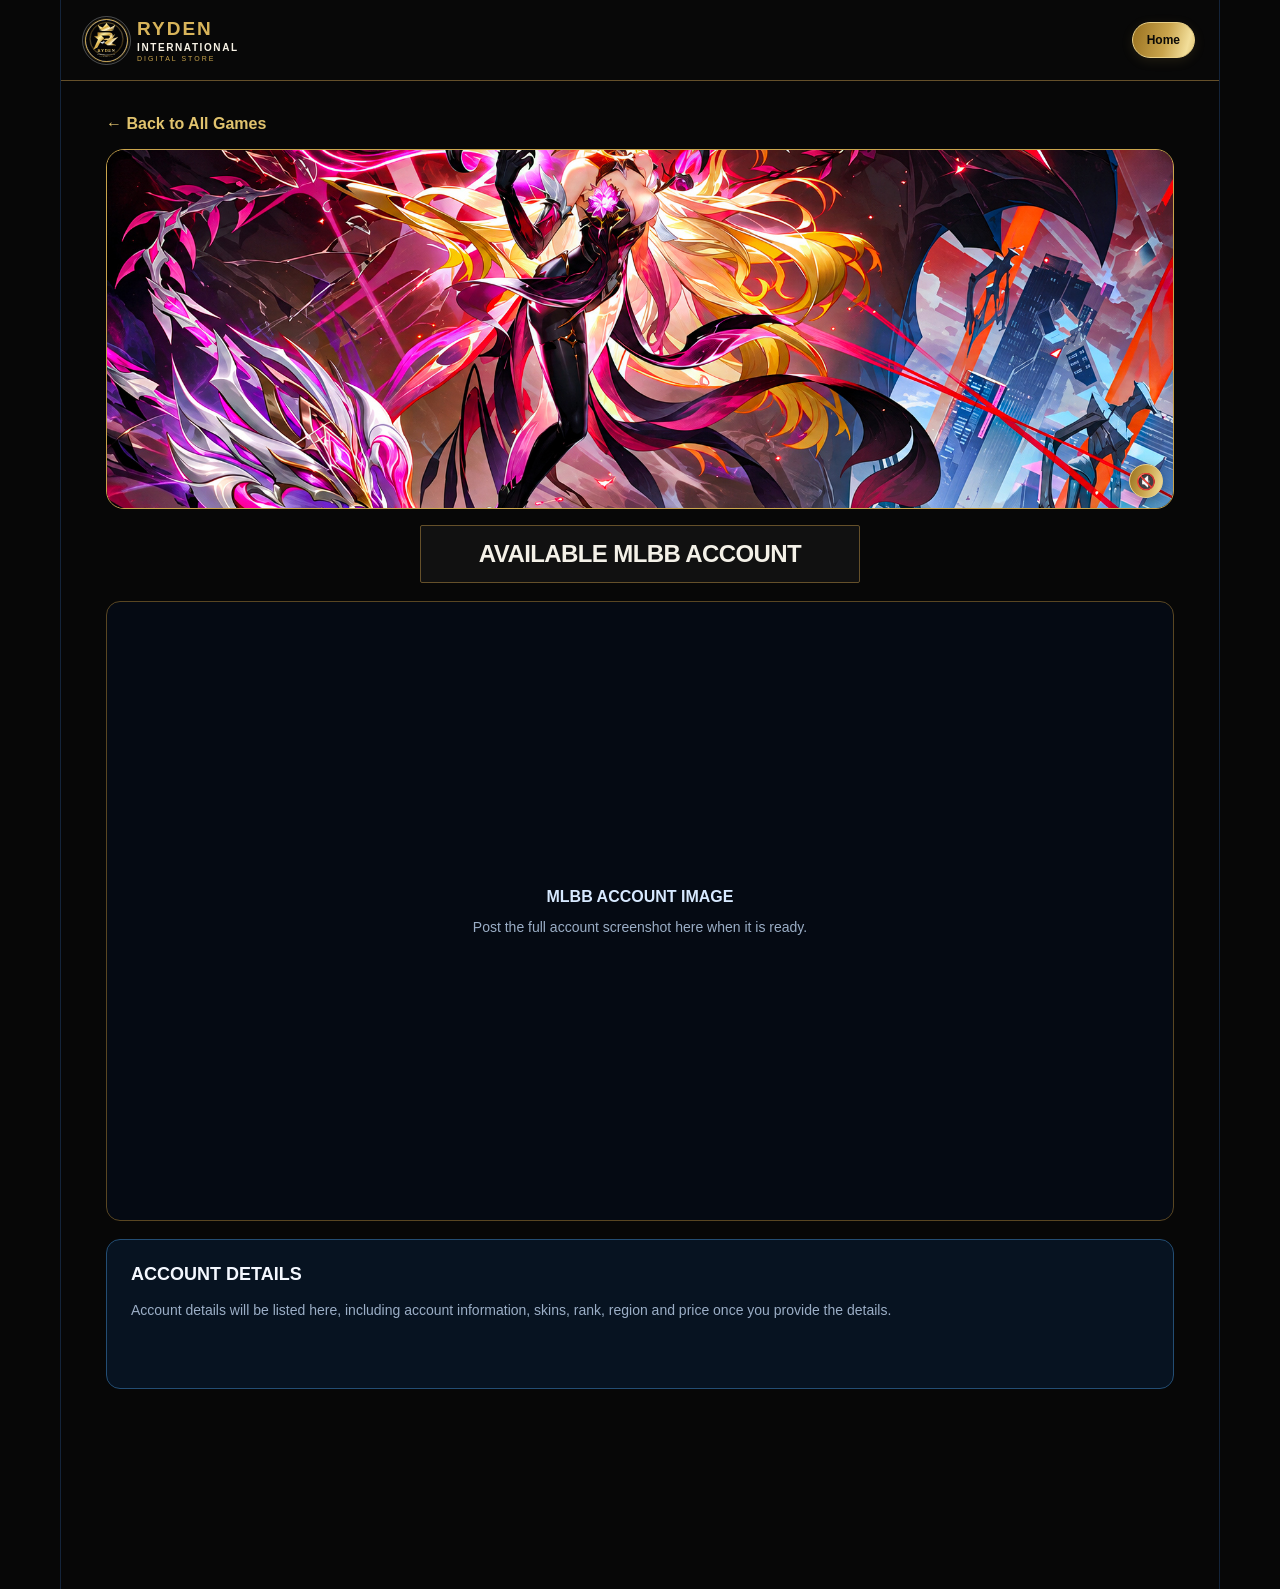
==== available-mlbb-accounts.html @ 1b753db4 "Finish black silver and gold theme details" ====
<!DOCTYPE html>
<html lang="en">
<head>
<meta charset="UTF-8">
<meta name="viewport" content="width=device-width, initial-scale=1">
<meta name="theme-color" content="#050505">
<title>AVAILABLE MLBB ACCOUNT | RYDEN INTERNATIONAL</title>
<meta name="description" content="Available MLBB accounts at RYDEN INTERNATIONAL.">
<link rel="stylesheet" href="./style.css">
<style>
.accounts-page{max-width:1100px;margin:0 auto;padding:18px 16px 100px;color:#f4f8ff}
.accounts-back{display:inline-flex;align-items:center;gap:8px;color:#b8d8ff;text-decoration:none;margin:8px 0 16px;font-weight:700}
.accounts-video-slot{position:relative;display:flex;align-items:center;justify-content:center;width:100%;min-width:0;box-sizing:border-box;min-height:0;aspect-ratio:16/9;max-height:360px;overflow:hidden;border:1px solid #258bff;border-radius:18px;background:radial-gradient(ellipse at 80% 20%,#0756a9 0,transparent 45%),linear-gradient(130deg,#06101f,#0a2440 58%,#03070e);box-shadow:inset 0 0 0 1px rgba(128,207,255,.08)}
.accounts-video-slot video{position:absolute;inset:0;width:100%;height:100%;display:block;object-fit:cover;object-position:center;background:#050a13}
.accounts-sound-toggle{position:absolute;z-index:3;right:10px;bottom:10px;width:34px;height:34px;display:flex;align-items:center;justify-content:center;border:1px solid rgba(125,202,255,.75);border-radius:50%;background:rgba(3,10,20,.82);color:#fff;font-size:16px;cursor:pointer;box-shadow:0 3px 12px rgba(0,0,0,.35);backdrop-filter:blur(6px)}.accounts-sound-toggle:focus-visible{outline:2px solid #72d2ff;outline-offset:3px}
.accounts-video-slot:before{content:"";position:absolute;inset:0;background:linear-gradient(120deg,transparent 20%,rgba(45,174,255,.08) 50%,transparent 80%);pointer-events:none}
.accounts-video-slot-copy{position:relative;text-align:center;padding:20px}
.accounts-video-slot-copy span{display:block;color:#72d2ff;font-size:10px;font-weight:900;letter-spacing:.18em;margin-bottom:10px}
.accounts-video-slot-copy strong{display:block;font-size:clamp(18px,4vw,28px);letter-spacing:.04em}
.accounts-video-slot-copy p{margin:8px 0 0;color:#c8d9ed;font-size:12px}
.accounts-title-frame{display:flex;align-items:center;justify-content:center;width:min(100%,440px);min-height:58px;box-sizing:border-box;margin:16px auto 18px;padding:10px 14px;border:1px solid #8ebcff;border-radius:2px;background:rgba(5,10,19,.45);text-align:center}
.accounts-section-title{margin:0;font-size:clamp(17px,4.5vw,24px);line-height:1.2;letter-spacing:-.025em;text-align:center}
.account-feature-image{width:100%;aspect-ratio:4/5;max-height:760px;min-height:260px;display:flex;align-items:center;justify-content:center;box-sizing:border-box;overflow:hidden;border:1px solid #258bff;border-radius:14px;background:#050a13;margin:0 auto 18px}
.account-feature-image img{display:block;width:100%;height:100%;object-fit:contain}
.account-image-placeholder{padding:24px;text-align:center;color:#9baec6;font-size:14px;line-height:1.5}
.account-image-placeholder strong{display:block;margin-bottom:8px;color:#d7e9ff;font-size:16px}
.account-details-panel{box-sizing:border-box;width:100%;min-height:150px;padding:20px 18px;border:1px solid #234d73;border-radius:14px;background:#071321;color:#d8e7fb}
.account-details-panel h3{margin:0 0 14px;color:#f4f8ff;font-size:18px}
.account-details-placeholder{margin:0;color:#9baec6;font-size:14px;line-height:1.6}
@media(min-width:700px){.accounts-page{padding-top:26px}.accounts-video-slot{min-height:0;max-height:360px}.account-feature-image{aspect-ratio:16/10;max-height:620px}.account-details-panel{padding:24px}}

/* RYDEN LUXURY THEME: AVAILABLE MLBB ACCOUNTS */
.accounts-page { color:#F7F2E5 !important; }
.accounts-back { color:#E0BD63 !important; }
.accounts-video-slot {
 border-color:#C9A44C !important;
 background:radial-gradient(ellipse at 80% 20%,#C9A44C24 0,transparent 45%),linear-gradient(130deg,#070707,#191714 58%,#080808) !important;
 box-shadow:inset 0 0 0 1px #E8CF8610 !important;
}
.accounts-video-slot:before { background:linear-gradient(110deg,transparent 20%,#E8CF8610 50%,transparent 80%) !important; }
.accounts-video-slot-copy span { color:#E0BD63 !important; }
.accounts-video-slot-copy p { color:#B9B09B !important; }
.accounts-title-frame { border-color:#594622 !important; background:#111111 !important; }
.accounts-section-title { color:#F0D98F !important; }
.account-feature-image { border-color:#594622 !important; }
.account-card, .account-item, .account-empty, .account-filter, .account-search {
 background:#111111 !important; color:#F7F2E5 !important; border-color:#594622 !important;
}
.accounts-page button, .accounts-page .account-button {
 background:linear-gradient(110deg,#9A762B,#C9A44C,#F0D98F,#C9A44C,#9A762B) !important;
 color:#0B0A07 !important; border-color:#E8CF86 !important;
}

/* SILVER + GOLD LUXURY DETAILS */
.accounts-page, .accounts-section-title { color:#F4F1E8 !important; }
.accounts-back, .accounts-video-slot-copy span { color:#E1C36E !important; }
.accounts-video-slot { border-color:#C9A44C !important; background:radial-gradient(ellipse at 80% 20%,#C9A44C22 0,transparent 45%),linear-gradient(130deg,#050505,#191714 58%,#080808) !important; }
.accounts-title-frame { border-color:#65502A !important; }
.accounts-title-frame:after { background:linear-gradient(90deg,#98701f,#C9A44C,#D5DCE0,#C9A44C) !important; }
.accounts-page button, .accounts-page .account-button { background:linear-gradient(105deg,#98701f,#C9A44C,#F2DE9A,#D5DCE0,#C9A44C) !important; background-size:220% 100% !important; }
.account-card, .account-item, .account-empty, .account-filter, .account-search { background:#111111 !important; color:#F4F1E8 !important; border-color:#65502A !important; }

</style>
</head>
<body>
<header class="top-header">
<a class="brand" href="./index.html#home" aria-label="RYDEN INTERNATIONAL Home"><img src="./ryden-luxury-logo.svg" alt="RYDEN logo"><span><b>RYDEN</b><small>INTERNATIONAL</small><em>DIGITAL STORE</em></span></a>
<a class="login-button" href="./index.html#home" style="text-decoration:none">Home</a>
</header>
<main class="accounts-page">
<a class="accounts-back" href="./index.html#home">← Back to All Games</a>
<section class="accounts-video-slot" aria-label="RYDEN INTERNATIONAL MLBB promotional video banner">
<video id="accountsBannerVideo" autoplay muted loop playsinline webkit-playsinline preload="metadata" poster="./banner-aspirants.jpg" aria-label="RYDEN INTERNATIONAL 3D banner video">
<source src="./videos/available-mlbb-banner.mp4" type="video/mp4">
Your browser does not support HTML video.
</video>
<button class="accounts-sound-toggle" id="accountsBannerSoundToggle" type="button" aria-label="Unmute banner video" aria-pressed="false" title="Unmute video">🔇</button>
</section>
<div class="accounts-title-frame">
<h2 class="accounts-section-title">AVAILABLE MLBB ACCOUNT</h2>
</div>
<section class="account-feature-image" aria-label="MLBB account image display area">
<div class="account-image-placeholder">
<strong>MLBB ACCOUNT IMAGE</strong>
Post the full account screenshot here when it is ready.
</div>
</section>
<section class="account-details-panel" aria-label="MLBB account details">
<h3>ACCOUNT DETAILS</h3>
<p class="account-details-placeholder">Account details will be listed here, including account information, skins, rank, region and price once you provide the details.</p>
</section>
</main>
<script>
"use strict";
const bannerVideo = document.getElementById("accountsBannerVideo");
const soundToggle = document.getElementById("accountsBannerSoundToggle");

function updateBannerSoundButton() {
  const soundIsOn = !bannerVideo.muted;
  soundToggle.textContent = soundIsOn ? "🔊" : "🔇";
  soundToggle.title = soundIsOn ? "Mute video" : "Unmute video";
  soundToggle.setAttribute("aria-label", soundIsOn ? "Mute banner video" : "Unmute banner video");
  soundToggle.setAttribute("aria-pressed", String(soundIsOn));
}

soundToggle.addEventListener("click", async () => {
  if (bannerVideo.muted) {
    bannerVideo.muted = false;
    bannerVideo.volume = 1;
    try {
      await bannerVideo.play();
      updateBannerSoundButton();
    } catch (error) {
      bannerVideo.muted = true;
      updateBannerSoundButton();
    }
  } else {
    bannerVideo.muted = true;
    updateBannerSoundButton();
  }
});

bannerVideo.addEventListener("error", () => {
  // Keep the sound control visible; a missing/unsupported video should be diagnosed separately.
  updateBannerSoundButton();
});
bannerVideo.addEventListener("loadeddata", updateBannerSoundButton);
bannerVideo.addEventListener("volumechange", updateBannerSoundButton);
</script>
</body>
</html>
---- style.css ----
:root {
  --bg: #050a13;
  --panel: #081321;
  --panel2: #0b1a2c;
  --blue: #087bff;
  --cyan: #36c5ff;
  --text: #f4f8ff;
  --muted: #9baec6;
  --line: #1d3956;
  --green: #08ad5b;
}

* { box-sizing: border-box; }

html {
  scroll-behavior: smooth;
  scroll-padding-top: 80px;
}

body {
  margin: 0;
  padding: 0 0 100px;
  background: var(--bg);
  color: var(--text);
  font-family: Arial, Helvetica, sans-serif;
}
button, input, select { font: inherit; }
button { cursor: pointer; }
a { color: inherit; text-decoration: none; }

.top-header {
  display: flex;
  justify-content: space-between;
  align-items: center;
  gap: 12px;
  min-height: 78px;
  padding: 16px 18px;
  background: #050a13;
  border-bottom: 1px solid var(--line);
}

.brand {
  display: flex;
  align-items: center;
  gap: 9px;
  min-width: 0;
}

.brand img {
  width: 43px;
  height: 43px;
  object-fit: contain;
  flex-shrink: 0;
}

.brand span {
  display: flex;
  flex-direction: column;
  gap: 2px;
}

.brand b {
  font-size: 19px;
  letter-spacing: 2px;
  color: #f4f8ff;
}

.brand small {
  color: #e5f2ff;
  font-size: 10px;
  letter-spacing: 1.6px;
  font-weight: 800;
}

.brand em {
  color: var(--cyan);
  font-size: 7px;
  letter-spacing: 2px;
  font-style: normal;
}

.header-actions {
  display: flex;
  align-items: center;
  gap: 9px;
  flex-shrink: 0;
}

.login-button {
  padding: 10px 14px;
  color: white;
  background: linear-gradient(135deg, #087bff, #0649df);
  border: 1px solid #238dff;
  border-radius: 22px;
  font-size: 12px;
  font-weight: 800;
}

.icon-button {
  width: 37px;
  height: 37px;
  color: white;
  background: transparent;
  border: 0;
  font-size: 31px;
}

.search-wrap {
  display: flex;
  gap: 8px;
  padding: 10px 14px;
  background: #07101d;
}

.search-wrap[hidden] { display: none; }

.search-wrap input {
  width: 100%;
  min-width: 0;
  padding: 12px;
  color: white;
  background: #101e30;
  border: 1px solid var(--line);
  border-radius: 9px;
}

.search-wrap button {
  width: 42px;
  color: white;
  background: #15243a;
  border: 1px solid var(--line);
  border-radius: 9px;
}

.whatsapp-banner {
  height: 42px;
  margin: 10px 12px 12px;
  padding: 0 11px;
  display: flex;
  align-items: center;
  gap: 9px;
  overflow: hidden;
  color: white;
  background: linear-gradient(90deg, #087b40, #08b65b, #087b40);
  border: 1px solid #1de47d;
  border-radius: 24px;
  box-shadow: 0 0 16px #00bd6020;
}

.whatsapp-icon {
  display: grid;
  place-items: center;
  width: 29px;
  height: 29px;
  flex-shrink: 0;
  color: #fff;
}

.whatsapp-icon svg {
  display: block;
  width: 29px;
  height: 29px;
}

.whatsapp-icon svg {
  display: block;
  width: 27px;
  height: 27px;
}

.marquee-window {
  flex: 1;
  min-width: 0;
  overflow: hidden;
  white-space: nowrap;
  contain: layout paint;
}

.marquee-text {
  display: inline-block;
  font-size: 11px;
  font-weight: 800;
  transform: translateZ(0);
  animation: marquee 16s linear infinite;
}

.banner-arrow { font-size: 23px; }

@keyframes marquee {
  from { transform: translateX(55%); }
  to { transform: translateX(-100%); }
}

.hero-slider { margin: 0 12px 19px; }

.slides {
  touch-action: pan-y;
  position: relative;
  width: 100%;
  aspect-ratio: 1.9 / 1;
  min-height: 155px;
  max-height: 320px;
  overflow: hidden;
  background: linear-gradient(130deg, #06234c, #14133b);
  border: 1px solid #164b82;
  border-radius: 15px;
}

.slide {
  position: absolute;
  inset: 0;
  display: block;
  opacity: 0;
  pointer-events: none;
  transition: opacity .5s ease;
}

.slide.active {
  opacity: 1;
  pointer-events: auto;
}

.slide img {
  display: block;
  width: 100%;
  height: 100%;
  object-fit: cover;
}

/* 3D eyes video banner: fill the existing rectangle without black letterboxing. */
.eyes-video-banner {
  background: #050a13;
}

.eyes-video-slide {
  overflow: hidden;
  background: #050a13;
}

.eyes-banner-video {
  display: block;
  width: 100%;
  height: 100%;
  object-fit: cover;
  object-position: center;
  background: transparent;
}

.banner-placeholder {
  display: none;
  position: absolute;
  inset: 0;
  padding: 16px;
  flex-direction: column;
  justify-content: center;
  align-items: flex-start;
  gap: 8px;
  background:
    radial-gradient(circle at 80% 40%, #197bff70, transparent 45%),
    linear-gradient(120deg, #071c39, #0a315b 55%, #080e20);
}

.slide.banner-fallback .banner-placeholder { display: flex; }

.banner-placeholder.purple {
  background:
    radial-gradient(circle at 80% 40%, #b52bff70, transparent 45%),
    linear-gradient(120deg, #180d31, #35135e 55%, #090e20);
}

.banner-placeholder span {
  color: #a7d5ff;
  font-size: 10px;
  font-weight: 900;
  letter-spacing: 2px;
}

.banner-placeholder strong {
  max-width: 90%;
  font-size: clamp(20px, 5vw, 38px);
  font-style: italic;
  line-height: 1.05;
  text-shadow: 0 3px 12px #000;
}

.banner-placeholder small {
  color: #d9ebff;
  font-size: 9px;
  letter-spacing: 1px;
}

.slider-dots {
  display: flex;
  justify-content: center;
  gap: 7px;
  margin-top: 9px;
}

.dot {
  width: 7px;
  height: 7px;
  padding: 0;
  background: #344b66;
  border: 0;
  border-radius: 50%;
}

.dot.active { background: #fff; }

.quick-actions {
  display: grid;
  grid-template-columns: repeat(3, minmax(0, 1fr));
  gap: 9px;
  padding: 0 12px 22px;
}

.quick-card {
  min-width: 0;
  min-height: 86px;
  display: flex;
  flex-direction: column;
  justify-content: center;
  align-items: center;
  gap: 8px;
  padding: 11px 5px;
  color: #e9f4ff;
  background: linear-gradient(150deg, #0b1a2b, #07101b);
  border: 1px solid #244665;
  border-radius: 13px;
  font-size: 11px;
  font-weight: 700;
}

.quick-card:active { border-color: var(--cyan); }

.quick-icon {
  display: grid;
  place-items: center;
  width: 31px;
  height: 31px;
  font-size: 25px;
}

.quick-icon svg {
  display: block;
  width: 28px;
  height: 28px;
  fill: none;
  stroke: currentColor;
  stroke-width: 1.8;
  stroke-linecap: round;
  stroke-linejoin: round;
}

/* Match the reference quick-action icon colors. */
.quick-icon.pin { color: #ef4444; }
.quick-icon.purchase-icon { color: #168bff; }
.quick-icon.trophy { color: #f4b942; }

/* Keep each icon clearly visible on the dark card background. */
.quick-icon svg {
  width: 30px;
  height: 30px;
  stroke-width: 2;
}
.quick-icon.trophy svg {
  width: 31px;
  height: 31px;
  stroke-width: 2;
}

.store-section { padding: 0 12px 35px; }

.category-tabs {
  display: flex;
  gap: 7px;
  overflow-x: auto;
  margin: 0 0 23px;
  padding: 1px 0 7px;
  scrollbar-width: none;
}

.category-tabs::-webkit-scrollbar { display: none; }

.category-tab {
  flex: 0 0 auto;
  padding: 10px 13px;
  color: #d5e4f7;
  background: #081321;
  border: 1px solid #244360;
  border-radius: 7px;
  font-size: 10px;
  font-weight: 800;
  white-space: nowrap;
}

.category-tab.active {
  color: white;
  background: linear-gradient(135deg, #087bff, #064ee7);
  border-color: #2698ff;
  box-shadow: 0 0 12px #087bff38;
}

.catalog-section {
  margin-bottom: 28px;
}

.catalog-heading {
  display: flex;
  align-items: center;
  justify-content: space-between;
  gap: 10px;
  margin-bottom: 13px;
}

.catalog-heading h2 {
  margin: 0;
  font-size: 16px;
  line-height: 1.4;
}

.catalog-heading button {
  flex-shrink: 0;
  padding: 5px 0 5px 8px;
  color: var(--cyan);
  background: transparent;
  border: 0;
  font-size: 11px;
  font-weight: 800;
}

.product-grid {
  display: grid;
  grid-template-columns: repeat(4, minmax(0, 1fr));
  gap: 14px 8px;
}

.mlbb-diamond-hub {
  display: flex;
  flex-direction: column;
  gap: 8px;
  margin: 4px 0 18px;
  padding: 19px 18px;
  min-height: 112px;
  justify-content: center;
  text-decoration: none;
  color: #f4f8ff;
  border: 1px solid #258bff;
  border-radius: 14px;
  background:
    radial-gradient(ellipse at 90% 10%, rgba(0, 153, 255, .24), transparent 48%),
    linear-gradient(115deg, #061426, #0a2440 62%, #07111f);
  box-shadow: inset 0 0 0 1px rgba(128, 207, 255, .08);
}
.available-accounts-hub {
  grid-column: 1 / -1;
  display: flex;
  flex-direction: column;
  justify-content: center;
  gap: 8px;
  min-height: 112px;
  margin: 0 0 18px;
  padding: 19px 18px;
  color: #f4f8ff;
  text-decoration: none;
  border: 1px solid #258bff;
  border-radius: 14px;
  background:
    radial-gradient(ellipse at 90% 10%, rgba(0, 153, 255, .24), transparent 48%),
    linear-gradient(115deg, #061426, #0a2440 62%, #07111f);
  box-shadow: inset 0 0 0 1px rgba(128, 207, 255, .08);
}
.available-accounts-hub:active { transform: scale(.99); }
.available-accounts-kicker {
  color: #72d2ff;
  font-size: 9px;
  font-weight: 900;
  letter-spacing: .15em;
}
.available-accounts-hub strong {
  font-size: clamp(15px, 3.6vw, 21px);
  line-height: 1.25;
  letter-spacing: .035em;
}
.available-accounts-subtitle {
  display: flex;
  align-items: center;
  justify-content: space-between;
  gap: 8px;
  color: #d3eaff;
  font-size: 10px;
  font-weight: 800;
  letter-spacing: .07em;
}
.available-accounts-subtitle b { color: #48c6ff; font-size: 18px; line-height: 1; }

.mlbb-diamond-hub:active { transform: scale(.99); }
.mlbb-diamond-hub-kicker {
  color: #72d2ff;
  font-size: 9px;
  font-weight: 900;
  letter-spacing: .15em;
}
.mlbb-diamond-hub strong {
  font-size: clamp(15px, 3.6vw, 21px);
  line-height: 1.25;
  letter-spacing: .035em;
}
.mlbb-diamond-hub-subtitle {
  display: flex;
  align-items: center;
  justify-content: space-between;
  gap: 8px;
  color: #d3eaff;
  font-size: 10px;
  font-weight: 800;
  letter-spacing: .07em;
}
.mlbb-diamond-hub-subtitle span { color: #48c6ff; font-size: 18px; line-height: 1; }

.product-card {
  min-width: 0;
  overflow: hidden;
  background: transparent;
  border: 1px solid transparent;
  border-radius: 10px;
  text-align: center;
  cursor: pointer;
  contain: layout paint;
}

.product-card:active {
  background: #0b1b2c;
  border-color: #258bff;
}

.product-image,
.product-placeholder {
  display: block;
  width: 100%;
  aspect-ratio: 1 / 1;
  object-fit: contain;
  overflow: hidden;
  background: #050a13;
  border: 1px solid #2364a0;
  border-radius: 10px;
}

/* Individual image fixes requested for selected catalog products only. */
.product-card[data-product-id="mlbb-accounts"] .product-image,
.product-card[data-product-id="mlbb-india"] .product-image,
.product-card[data-product-id="double-diamonds"] .product-image,
.product-card[data-product-id="aspirants"] .product-image,
.product-card[data-product-id="pubg-global"] .product-image,
.product-card[data-product-id="wuthering"] .product-image,
.product-card[data-product-id="hotstar"] .product-image {
  object-fit: cover;
  object-position: center;
}

/* Move the COD Mobile India artwork lower within its square. */
.product-card[data-product-id="codm"] .product-image {
  object-fit: cover;
  object-position: center 35%;
}

.product-placeholder {
  display: grid;
  place-items: center;
  color: #75c4ff;
  font-size: 23px;
  font-weight: 900;
}

.product-name {
  display: block;
  padding: 6px 2px 3px;
  color: #e5edf9;
  font-size: 10px;
  font-weight: 700;
  line-height: 1.35;
  overflow-wrap: anywhere;
}

.empty-state {
  padding: 25px 8px;
  color: var(--muted);
  text-align: center;
  font-size: 13px;
}

.bottom-nav {
  position: fixed;
  left: 10px;
  right: 10px;
  bottom: 8px;
  z-index: 50;
  display: grid;
  grid-template-columns: repeat(5, minmax(0, 1fr));
  padding: 8px 4px 6px;
  background: #081321f5;
  border: 1px solid #294562;
  border-radius: 22px;
  box-shadow: 0 -5px 25px #0008;
  /* Keep the fixed bar opaque: backdrop blur can stutter during mobile scrolling. */
}

.bottom-nav button {
  min-width: 0;
  min-height: 58px;
  display: flex;
  flex-direction: column;
  align-items: center;
  justify-content: center;
  gap: 4px;
  color: #b8c8db;
  background: transparent;
  border: 0;
}

.bottom-icon {
  font-size: 22px;
  line-height: 1.2;
  font-weight: 800;
}

.bottom-nav small { font-size: 9px; }
.bottom-nav button.active { color: white; }

.bottom-nav .home-nav .bottom-icon {
  width: 43px;
  height: 39px;
  display: grid;
  place-items: center;
  margin-top: -17px;
  color: white;
  background: linear-gradient(145deg, #087bff, #0750e8);
  border: 1px solid #39a8ff;
  border-radius: 13px;
  box-shadow: 0 0 17px #087bff66;
  font-size: 28px;
}

.site-footer {
  padding: 25px 14px 20px;
  color: var(--muted);
  text-align: center;
  border-top: 1px solid var(--line);
}

.site-footer strong {
  color: white;
  font-size: 12px;
  letter-spacing: 2px;
}

.site-footer p,
.site-footer small {
  font-size: 10px;
  line-height: 1.6;
}

/* DIALOGS */

.modal {
  width: min(520px, calc(100% - 24px));
  max-height: 85vh;
  overflow-y: auto;
  padding: 20px;
  color: white;
  background: #081321;
  border: 1px solid #2b5277;
  border-radius: 18px;
}

.modal::backdrop {
  background: #000c;
}

.modal-header {
  display: flex;
  justify-content: space-between;
  align-items: flex-start;
  gap: 12px;
  margin-bottom: 18px;
}

.modal-header h2 {
  margin: 6px 0 0;
  font-size: 21px;
  line-height: 1.35;
}

.modal-eyebrow {
  color: var(--cyan);
  font-size: 9px;
  font-weight: 800;
  letter-spacing: 1.5px;
}

.modal-close {
  width: 37px;
  height: 37px;
  flex-shrink: 0;
  color: white;
  background: #13243a;
  border: 1px solid var(--line);
  border-radius: 10px;
}

.modal-description,
.info-message {
  color: var(--muted);
  font-size: 13px;
  line-height: 1.8;
}

.pack-list { display: grid; gap: 9px; }

.pack-row {
  display: flex;
  align-items: center;
  justify-content: space-between;
  gap: 9px;
  padding: 12px;
  background: #0d1d30;
  border: 1px solid #24425f;
  border-radius: 10px;
}

.pack-row strong { font-size: 12px; line-height: 1.5; }

.pack-price {
  color: #7fc3ff;
  font-size: 11px;
  font-weight: 800;
  white-space: nowrap;
}

.action-link,
.modal-action {
  display: inline-flex;
  align-items: center;
  justify-content: center;
  padding: 12px 14px;
  color: white;
  background: linear-gradient(135deg, #087bff, #064ee7);
  border: 1px solid #238dff;
  border-radius: 10px;
  font-size: 12px;
  font-weight: 800;
  text-align: center;
}

.modal-action { width: 100%; min-height: 47px; }

.info-form {
  display: flex;
  flex-direction: column;
  gap: 14px;
}

.info-form label {
  display: block;
  color: #d9e7f7;
  font-size: 13px;
  font-weight: 600;
}

.info-form input,
.info-form select {
  display: block;
  width: 100%;
  min-height: 48px;
  margin-top: 7px;
  padding: 12px 14px;
  color: white;
  background: #0d1d30;
  border: 1px solid #294968;
  border-radius: 10px;
}

.info-form input::placeholder { color: #788da6; }

.info-form input:focus {
  border-color: var(--blue);
  outline: none;
  box-shadow: 0 0 0 3px #087bff20;
}

/* SUPPORT */

.support-panel h3 {
  margin: 0 0 17px;
  font-size: 19px;
  line-height: 1.4;
}

.support-panel h4 {
  margin: 0 0 10px;
  color: #8dcaff;
  font-size: 15px;
}

.support-panel p {
  color: #c2d1e4;
  font-size: 12px;
  line-height: 1.85;
  overflow-wrap: anywhere;
}

.support-panel a:not(.action-link) { color: var(--cyan); }

.support-hours {
  display: flex;
  justify-content: center;
  align-items: center;
  gap: 9px;
  margin: 18px 0;
  padding: 13px;
  color: #75ffb4;
  background: #06351f;
  border: 1px solid #08ad5b;
  border-radius: 10px;
  font-size: 13px;
  font-weight: 900;
  letter-spacing: 1.5px;
}

.support-hours::before {
  content: "";
  width: 8px;
  height: 8px;
  background: #22ed8c;
  border-radius: 50%;
  box-shadow: 0 0 10px #22ed8c;
}

.support-panel > .action-link { width: 100%; }

/* POLICIES */

.policy-content {
  width: 100%;
  color: #c8d6e8;
  font-size: 12px;
  line-height: 1.85;
  overflow-wrap: anywhere;
}

.policy-content h3 {
  margin: 0 0 20px;
  color: white;
  font-size: 17px;
  line-height: 1.5;
}

.policy-content h4 {
  margin: 18px 0 5px;
  color: #8dcaff;
  font-size: 13px;
}

.policy-content p { margin: 5px 0 12px; }
.policy-content a { color: var(--cyan); }

/* MORE MENU */

.more-menu {
  display: flex;
  flex-direction: column;
  gap: 9px;
  width: 100%;
}

.more-menu-item {
  display: flex;
  align-items: center;
  gap: 12px;
  width: 100%;
  min-height: 54px;
  padding: 11px 13px;
  color: #e8f3ff;
  background: linear-gradient(110deg, #0d2035, #091321);
  border: 1px solid #244665;
  border-radius: 12px;
  font-size: 13px;
  font-weight: 700;
  line-height: 1.4;
  text-align: left;
}

.more-menu-item:hover {
  background: #102b47;
  border-color: #168cff;
}

.more-menu-icon {
  display: grid;
  place-items: center;
  flex: 0 0 35px;
  width: 35px;
  height: 35px;
  color: #8acbff;
  background: #102a45;
  border: 1px solid #244f75;
  border-radius: 10px;
  font-size: 17px;
}

.more-menu-item > span:nth-child(2) {
  flex: 1;
  min-width: 0;
}

.more-menu-arrow {
  margin-left: auto;
  color: var(--cyan);
  font-size: 20px;
}

/* Lightweight brand introduction for the login/register panel */
.auth-brand-intro {
  position: relative;
  overflow: hidden;
  margin: 0 0 20px;
  padding: 22px 16px 19px;
  text-align: center;
  background:
    linear-gradient(180deg, rgba(18, 39, 64, .72), rgba(5, 10, 19, .96));
  border: 1px solid #1d4264;
  border-radius: 14px;
  contain: paint;
}

.auth-brand-logo {
  display: block;
  width: 44px;
  height: 44px;
  margin: 0 auto 10px;
  object-fit: contain;
  border-radius: 50%;
}

.auth-brand-kicker {
  margin: 0 0 5px;
  color: #93b9dc;
  font-size: 9px;
  font-weight: 800;
  letter-spacing: 3px;
}

.auth-brand-name {
  margin: 0;
  color: #f5f9ff;
  font-size: clamp(20px, 5.5vw, 27px);
  font-weight: 900;
  line-height: 1.12;
  letter-spacing: 1.1px;
}

.auth-brand-name span {
  display: block;
  margin-top: 4px;
  color: #38baff;
  font-size: .78em;
  letter-spacing: 2.7px;
}

.auth-brand-tagline {
  margin: 13px 0 0;
  color: #e3efff;
  font-size: 12px;
  font-weight: 750;
  line-height: 1.5;
}

.auth-brand-categories {
  margin: 8px 0 0;
  color: #91a9c4;
  font-size: 10px;
  line-height: 1.8;
}

.auth-brand-categories span {
  color: #38baff;
  padding: 0 2px;
}

.auth-welcome-message {
  font-size: 12px;
}

@media (max-width: 360px) {
  .auth-brand-intro {
    padding: 18px 10px 15px;
  }

  .auth-brand-categories {
    font-size: 9px;
  }
}

/* Lightweight cinematic opening: CSS-only, no heavy background video */
.brand-intro {
  position: fixed;
  z-index: 9999;
  inset: 0;
  display: grid;
  place-items: center;
  overflow: hidden;
  padding: 24px;
  color: #f5f9ff;
  background: #050a13;
  opacity: 1;
  visibility: visible;
  transition: opacity .55s ease, visibility .55s ease;
  isolation: isolate;
}

.brand-intro.is-leaving {
  opacity: 0;
  visibility: hidden;
  pointer-events: none;
}

.intro-content {
  position: relative;
  z-index: 2;
  width: min(100%, 460px);
  text-align: center;
  animation: intro-content-in .75s ease-out both;
}

.intro-logo {
  display: block;
  width: 68px;
  height: 68px;
  margin: 0 auto 20px;
  object-fit: contain;
  border-radius: 50%;
  animation: intro-logo-in .8s ease-out both;
}

.intro-kicker {
  margin: 0 0 9px;
  color: #8fb9dc;
  font-size: 10px;
  font-weight: 800;
  letter-spacing: 4px;
}

.intro-brand-name {
  margin: 0;
  color: #f5f9ff;
  font-size: clamp(29px, 8vw, 48px);
  font-weight: 900;
  line-height: 1.08;
  letter-spacing: 1.5px;
}

.intro-brand-name span {
  display: block;
  margin-top: 7px;
  color: #38baff;
  font-size: .68em;
  letter-spacing: clamp(3px, 1.3vw, 7px);
}

.intro-tagline {
  margin: 22px auto 0;
  color: #d9e8fa;
  font-size: clamp(9px, 2.5vw, 11px);
  font-weight: 800;
  line-height: 1.9;
  letter-spacing: 1px;
}

.intro-tagline i {
  color: #38baff;
  font-style: normal;
  padding: 0 3px;
}

.intro-glow {
  position: absolute;
  z-index: 1;
  width: 230px;
  height: 230px;
  border-radius: 50%;
  background: #087bff;
  opacity: .12;
  filter: blur(65px);
  pointer-events: none;
  animation: intro-glow-drift 4s ease-in-out infinite alternate;
}

.intro-glow-one {
  top: 12%;
  left: -110px;
}

.intro-glow-two {
  right: -110px;
  bottom: 8%;
  background: #38baff;
  animation-delay: -2s;
}

.intro-progress {
  display: block;
  width: 104px;
  height: 2px;
  margin: 30px auto 0;
  overflow: hidden;
  background: #1b2d43;
  border-radius: 99px;
}

.intro-progress span {
  display: block;
  width: 40%;
  height: 100%;
  background: #38baff;
  border-radius: inherit;
  animation: intro-progress-run 2.45s ease-in-out forwards;
}

@keyframes intro-content-in {
  from { opacity: 0; transform: translateY(12px); }
  to { opacity: 1; transform: translateY(0); }
}

@keyframes intro-logo-in {
  from { opacity: 0; transform: scale(.88); }
  to { opacity: 1; transform: scale(1); }
}

@keyframes intro-glow-drift {
  from { transform: translate3d(0, -8px, 0); }
  to { transform: translate3d(12px, 10px, 0); }
}

@keyframes intro-progress-run {
  from { width: 0; }
  to { width: 100%; }
}

@media (prefers-reduced-motion: reduce) {
  .brand-intro,
  .intro-content,
  .intro-logo,
  .intro-glow,
  .intro-progress span {
    animation: none !important;
    transition: none !important;
  }
}

/* AUTHENTICATION UI — premium black, blue and white styling */

.auth-panel {
  width: 100%;
  position: relative;
}

.auth-panel > .info-message:first-child {
  margin: 0 0 22px;
  padding: 13px 14px;
  color: #c6d9ee;
  background: linear-gradient(110deg, #0d2036, #091522);
  border: 1px solid #1b3d5d;
  border-left: 3px solid var(--blue);
  border-radius: 10px;
  font-size: 13px;
  line-height: 1.65;
}

.auth-panel .info-form {
  gap: 16px;
}

.auth-panel .info-form label {
  color: #e8f2ff;
  font-size: 13px;
  font-weight: 700;
  letter-spacing: .1px;
}

.auth-panel .info-form input {
  min-height: 54px;
  margin-top: 8px;
  padding: 14px 15px;
  background: #0b1a2b;
  border: 1px solid #2a4a69;
  border-radius: 12px;
  transition: border-color .18s ease, box-shadow .18s ease, background .18s ease;
}

.auth-panel .info-form input:focus {
  background: #0d2035;
  border-color: #1689ff;
  outline: none;
  box-shadow: 0 0 0 3px #087bff22;
}

.auth-panel .info-form input::placeholder {
  color: #8195ad;
}

.auth-panel .modal-action {
  display: flex;
  width: 100%;
  min-height: 54px;
  border-radius: 12px;
  font-size: 14px;
  font-weight: 800;
  box-shadow: 0 7px 18px #006aff25;
  transition: transform .16s ease, filter .16s ease;
}

.auth-panel .modal-action:active {
  transform: scale(.985);
  filter: brightness(1.08);
}

.auth-panel > .info-message {
  margin: 0 0 17px;
}

.auth-panel .modal-action {
  display: flex;
  width: 100%;
  min-height: 49px;
  border-radius: 11px;
}

.auth-divider {
  display: flex;
  align-items: center;
  gap: 12px;
  margin: 22px 0;
  color: #91a9c4;
  font-size: 11px;
  font-weight: 800;
}

.auth-divider::before,
.auth-divider::after {
  content: "";
  flex: 1;
  height: 1px;
  background: #24425f;
}

.auth-panel .google-login-button {
  color: #f5f9ff;
  background: linear-gradient(145deg, #132740, #0c1b2d);
  border-color: #345777;
  box-shadow: none;
}

.auth-panel .google-login-button::before {
  content: "G";
  display: inline-grid;
  place-items: center;
  width: 22px;
  height: 22px;
  margin-right: 10px;
  color: #fff;
  background: #4285f4;
  border-radius: 50%;
  font-size: 13px;
  font-weight: 900;
}

.text-action {
  display: inline-flex;
  align-items: center;
  justify-content: center;
  width: fit-content;
  padding: 6px 0;
  color: var(--cyan);
  background: transparent;
  border: 0;
  font-size: 13px;
  font-weight: 800;
  text-align: left;
}

.auth-panel > .info-message:not(:first-child) {
  margin: 16px 0 0;
  line-height: 1.8;
}

.auth-notice {
  margin-top: 17px;
  padding: 12px;
  color: #b2c5dc;
  background: #101f31;
  border: 1px solid #263e58;
  border-radius: 9px;
  font-size: 11px;
  line-height: 1.7;
}

/* DESKTOP */

@media (min-width: 700px) {
  body {
    width: min(1160px, calc(100% - 32px));
    max-width: 1160px;
    margin: 0 auto;
    padding-bottom: 100px;
    border-left: 1px solid #14243a;
    border-right: 1px solid #14243a;
  }

  .top-header { padding: 18px 24px; }
  .whatsapp-banner { margin: 14px 24px; }

  .hero-slider {
    max-width: 1112px;
    margin: 0 auto 20px;
    padding: 0 24px;
  }

  .slides {
    aspect-ratio: 2.6 / 1;
    min-height: 200px;
    max-height: 300px;
    background-color: #050a13;
  }

  .slide img {
    object-fit: contain;
  }

  .quick-actions {
    max-width: 1112px;
    margin: 0 auto;
    padding: 0 24px 25px;
    gap: 14px;
  }

  .store-section {
    max-width: 1112px;
    margin: 0 auto;
    padding: 0 24px 35px;
  }

  .product-grid {
    grid-template-columns: repeat(5, minmax(0, 1fr));
    gap: 18px 12px;
  }

  .product-name { font-size: 12px; }
  .catalog-heading h2 { font-size: 19px; }

  .bottom-nav {
    left: 50%;
    right: auto;
    width: min(650px, calc(100% - 32px));
    transform: translateX(-50%);
  }
}

/* SMALL PHONES */

@media (max-width: 360px) {
  .top-header { padding: 12px; }
  .brand img { width: 34px; height: 34px; }
  .brand b { font-size: 16px; }
  .login-button { padding: 9px 10px; }
  .product-grid { gap: 12px 5px; }
  .product-name { font-size: 9px; }
  .category-tab { padding: 9px 10px; }
  .modal { padding: 15px; }
  .pack-row { flex-wrap: wrap; }
}

@media (prefers-reduced-motion: reduce) {
  html { scroll-behavior: auto; }

  *,
  *::before,
  *::after {
    animation-duration: .01ms !important;
    animation-iteration-count: 1 !important;
    transition-duration: .01ms !important;
  }
}


/* RYDEN THEME UPDATE: Electric Violet Purple + White */
:root {
  --bg: #673DE6;
  --panel: #ffffff;
  --panel2: #f3efff;
  --blue: #673DE6;
  --cyan: #8b5cf6;
  --text: #ffffff;
  --muted: #e8e0ff;
  --line: #b9a5ff;
  --green: #08ad5b;
}
body {
  background: #673DE6;
  color: #ffffff;
}
.top-header {
  background: #5b2ed1;
  border-bottom-color: #a58aff;
}
.brand b {
  color: #ffffff;
  background: none;
  animation: none;
}
.brand small { color: #ffffff; }
.brand em { color: #e7ddff; }
.login-button,
.category-tab.active,
.bottom-nav .home-nav .bottom-icon,
.action-link,
.modal-action {
  background: linear-gradient(135deg, #7c4dff, #5525cc);
  border-color: #b9a5ff;
}
.icon-button { color: #ffffff; }
.search-wrap { background: #5b2ed1; }
.search-wrap input {
  background: #ffffff;
  color: #32116f;
  border-color: #d6c8ff;
}
.search-wrap button { background: #7c4dff; border-color: #b9a5ff; }
.hero-slider .slides,
.slides {
  background: #673DE6;
  border-color: #b9a5ff;
}
.quick-card {
  color: #32116f;
  background: #ffffff;
  border-color: #d6c8ff;
}
.quick-card:active { border-color: #673DE6; }
.category-tab {
  color: #ffffff;
  background: #5b2ed1;
  border-color: #b9a5ff;
}
.category-tab.active { color: #ffffff; }
.catalog-heading h2 { color: #ffffff; }
.catalog-heading button { color: #eee7ff; }
.product-card:active { background: #f3efff; border-color: #673DE6; }
.product-image,
.product-placeholder {
  background: #f3efff;
  border-color: #b9a5ff;
}
.product-name { color: #ffffff; }
.mlbb-diamond-hub,
.available-accounts-hub {
  color: #32116f;
  background: linear-gradient(135deg, #ffffff, #eee7ff);
  border-color: #b9a5ff;
}
.mlbb-diamond-hub-kicker,
.available-accounts-kicker { color: #673DE6; }
.mlbb-diamond-hub-subtitle,
.available-accounts-subtitle { color: #4b2b91; }
.mlbb-diamond-hub-subtitle span,
.available-accounts-subtitle b { color: #673DE6; }
.bottom-nav {
  background: #ffffff;
  border-color: #d6c8ff;
  box-shadow: 0 -5px 25px #32116f30;
}
.bottom-nav button { color: #6b55a6; }
.bottom-nav button.active { color: #32116f; }
.site-footer { color: #eee7ff; border-top-color: #b9a5ff; }
.site-footer strong { color: #ffffff; }
.modal {
  color: #32116f;
  background: #ffffff;
  border-color: #b9a5ff;
}
.modal-header h2 { color: #32116f; }
.modal-close { color: #ffffff; background: #673DE6; border-color: #b9a5ff; }
.modal-description,
.info-message { color: #65528d; }
.pack-row { background: #f3efff; border-color: #d6c8ff; }
.pack-row strong { color: #32116f; }
.pack-price { color: #673DE6; }
.info-form label { color: #32116f; }
.info-form input,
.info-form select {
  color: #32116f;
  background: #ffffff;
  border-color: #d6c8ff;
}
.info-form input::placeholder { color: #8a7aa9; }
.support-panel p,
.policy-content { color: #51416f; }
.support-panel h4,
.policy-content h4 { color: #673DE6; }
.more-menu-item {
  color: #32116f;
  background: #f3efff;
  border-color: #d6c8ff;
}
.more-menu-item:hover { background: #eee7ff; border-color: #673DE6; }
.more-menu-icon { color: #673DE6; background: #eee7ff; border-color: #d6c8ff; }
.auth-brand-intro {
  background: linear-gradient(180deg, #eee7ff, #ffffff);
  border-color: #d6c8ff;
}
.auth-brand-kicker { color: #673DE6; }
.auth-brand-name { color: #32116f; }
.auth-brand-name span { color: #673DE6; }
.auth-brand-tagline { color: #4b2b91; }
.auth-brand-categories { color: #65528d; }
.brand-intro { background: #673DE6; color: #ffffff; }
.intro-kicker { color: #eee7ff; }
.intro-brand-name { color: #ffffff; }
.intro-brand-name span { color: #eee7ff; }
.intro-tagline { color: #ffffff; }
.intro-tagline i { color: #eee7ff; }
.intro-glow { background: #ffffff; opacity: .16; }
.intro-progress { background: #9a7cf2; }
.intro-progress span { background: #ffffff; }
.auth-panel > .info-message:first-child {
  color: #4b2b91;
  background: #f3efff;
  border-color: #d6c8ff;
  border-left-color: #673DE6;
}
.auth-panel .info-form label { color: #32116f; }
.auth-panel .info-form input {
  color: #32116f;
  background: #ffffff;
  border-color: #d6c8ff;
}
.auth-panel .info-form input:focus { background: #ffffff; border-color: #673DE6; }
.auth-panel .info-form input::placeholder { color: #8a7aa9; }
.auth-panel .google-login-button {
  color: #32116f;
  background: #f3efff;
  border-color: #d6c8ff;
}
.auth-divider { color: #65528d; }
.auth-divider::before,
.auth-divider::after { background: #d6c8ff; }
.auth-notice { color: #65528d; background: #f3efff; border-color: #d6c8ff; }


/* Fit BGMI UC Instant artwork neatly inside its product tile. */
.product-card[data-product-id="bgmi-uc"] .product-image {
  object-fit: cover;
  object-position: center;
}


/* RYDEN REFINED THEME: deep violet + white contrast and rounded brand logo */
:root {
  --bg: #170d2b;
  --panel: #21113d;
  --panel2: #2b1750;
  --blue: #673DE6;
  --cyan: #c8b5ff;
  --text: #ffffff;
  --muted: #d8cbed;
  --line: #62449a;
}
body {
  background:
    radial-gradient(ellipse at 100% 0%, #673de640 0, transparent 36%),
    #170d2b;
  color: #ffffff;
}
.top-header {
  background: linear-gradient(110deg, #140a25, #25113f 58%, #170d2b);
  border-bottom-color: #4d327d;
}
.brand img {
  border-radius: 50%;
  overflow: hidden;
  border: 1px solid #a98cff;
  background: #170d2b;
  object-fit: cover;
}
.brand b { color: #ffffff; }
.brand small { color: #ffffff; }
.brand em { color: #c8b5ff; }
.login-button,
.category-tab.active,
.bottom-nav .home-nav .bottom-icon,
.action-link,
.modal-action {
  color: #ffffff;
  background: linear-gradient(135deg, #8055ff, #4b1e9b 78%, #2a124b);
  border-color: #a98cff;
  box-shadow: 0 5px 18px #673de633;
}
.search-wrap { background: #1a0e30; }
.search-wrap input {
  color: #2b1750;
  background: #ffffff;
  border-color: #d8ccf2;
}
.search-wrap button {
  color: #ffffff;
  background: linear-gradient(135deg, #8055ff, #4b1e9b);
  border-color: #a98cff;
}
.whatsapp-banner {
  border-color: #6ddea0;
}
.slides {
  background: #21113d;
  border-color: #6d4aa9;
}
.quick-card {
  color: #32165b;
  background: linear-gradient(145deg, #ffffff, #eee7ff);
  border-color: #c8b5ff;
}
.quick-card:active { border-color: #673DE6; }
.category-tab {
  color: #f4edff;
  background: linear-gradient(145deg, #2c1850, #1b0e31);
  border-color: #62449a;
}
.category-tab.active { color: #ffffff; }
.catalog-heading h2,
.product-name { color: #ffffff; }
.catalog-heading button { color: #d8c8ff; }
.product-card:active {
  background: #2b1750;
  border-color: #a98cff;
}
.product-image,
.product-placeholder {
  background: #21113d;
  border-color: #6d4aa9;
}
.mlbb-diamond-hub,
.available-accounts-hub {
  color: #32165b;
  background: linear-gradient(120deg, #ffffff 0%, #f4efff 52%, #ded0ff 100%);
  border-color: #c8b5ff;
  box-shadow: 0 8px 26px #09041435;
}
.mlbb-diamond-hub-kicker,
.available-accounts-kicker { color: #673DE6; }
.mlbb-diamond-hub-subtitle,
.available-accounts-subtitle { color: #4b2b91; }
.mlbb-diamond-hub-subtitle span,
.available-accounts-subtitle b { color: #673DE6; }
.bottom-nav {
  background: linear-gradient(120deg, #ffffff, #f2ecff);
  border-color: #c8b5ff;
  box-shadow: 0 -5px 28px #09041450;
}
.bottom-nav button { color: #6b5593; }
.bottom-nav button.active { color: #32165b; }
.site-footer { color: #d8cbed; border-top-color: #4d327d; }
.site-footer strong { color: #ffffff; }
.modal {
  color: #32165b;
  background: linear-gradient(145deg, #ffffff, #f4efff);
  border-color: #c8b5ff;
}
.modal-header h2 { color: #32165b; }
.modal-close {
  color: #ffffff;
  background: linear-gradient(135deg, #8055ff, #4b1e9b);
  border-color: #a98cff;
}
.modal-description,
.info-message { color: #65528d; }
.pack-row { background: #f3efff; border-color: #d6c8ff; }
.pack-row strong { color: #32165b; }
.pack-price { color: #673DE6; }
.info-form label { color: #32165b; }
.info-form input,
.info-form select {
  color: #32165b;
  background: #ffffff;
  border-color: #d6c8ff;
}
.info-form input::placeholder { color: #8a7aa9; }
.support-panel p,
.policy-content { color: #51416f; }
.support-panel h4,
.policy-content h4 { color: #673DE6; }
.more-menu-item {
  color: #32165b;
  background: linear-gradient(120deg, #ffffff, #f3edff);
  border-color: #d6c8ff;
}
.more-menu-item:hover { background: #eee7ff; border-color: #673DE6; }
.more-menu-icon { color: #673DE6; background: #eee7ff; border-color: #d6c8ff; }
.auth-brand-intro {
  background: linear-gradient(145deg, #ffffff, #eee7ff 60%, #d9c7ff);
  border-color: #d6c8ff;
}
.auth-brand-kicker { color: #673DE6; }
.auth-brand-name { color: #32165b; }
.auth-brand-name span { color: #673DE6; }
.auth-brand-tagline { color: #4b2b91; }
.auth-brand-categories { color: #65528d; }
.brand-intro {
  background:
    radial-gradient(ellipse at 80% 30%, #673de655, transparent 48%),
    linear-gradient(135deg, #10071e, #24113d 55%, #140a25);
  color: #ffffff;
}
.intro-kicker { color: #d8c8ff; }
.intro-brand-name { color: #ffffff; }
.intro-brand-name span { color: #c8b5ff; }
.intro-tagline { color: #ffffff; }
.intro-tagline i { color: #c8b5ff; }
.intro-glow { background: #8b5cf6; opacity: .2; }
.intro-progress { background: #4d327d; }
.intro-progress span { background: #ffffff; }
.auth-panel > .info-message:first-child {
  color: #4b2b91;
  background: #f3efff;
  border-color: #d6c8ff;
  border-left-color: #673DE6;
}
.auth-panel .info-form label { color: #32165b; }
.auth-panel .info-form input {
  color: #32165b;
  background: #ffffff;
  border-color: #d6c8ff;
}
.auth-panel .info-form input:focus {
  background: #ffffff;
  border-color: #673DE6;
}
.auth-panel .info-form input::placeholder { color: #8a7aa9; }
.auth-panel .google-login-button {
  color: #32165b;
  background: #f3efff;
  border-color: #d6c8ff;
}
.auth-divider { color: #65528d; }
.auth-divider::before,
.auth-divider::after { background: #d6c8ff; }
.auth-notice { color: #65528d; background: #f3efff; border-color: #d6c8ff; }


/* RYDEN COLOR COMBO: Burgundy + Blush Pink */
/* Palette sampled from the reference: Burgundy #1A0A0F, Blush Pink #F6E6EA */
:root {
  --bg: #1A0A0F;
  --panel: #260f17;
  --panel2: #351720;
  --blue: #7c3049;
  --cyan: #F6E6EA;
  --text: #F6E6EA;
  --muted: #d8b9c1;
  --line: #60303f;
}
body {
  color: #F6E6EA;
  background:
    radial-gradient(ellipse at 100% 0%, #6b263d55 0, transparent 38%),
    radial-gradient(ellipse at 0% 70%, #4b1b2b44 0, transparent 42%),
    #1A0A0F;
}
.top-header {
  background: linear-gradient(110deg, #16080c, #2b1019 60%, #1A0A0F);
  border-bottom-color: #60303f;
}
.brand img {
  border-radius: 50%;
  overflow: hidden;
  object-fit: cover;
  border: 1px solid #d8b9c1;
  background: #1A0A0F;
}
.brand b { color: #F6E6EA; }
.brand small { color: #F6E6EA; }
.brand em { color: #d8b9c1; }
.login-button,
.category-tab.active,
.bottom-nav .home-nav .bottom-icon,
.action-link,
.modal-action {
  color: #F6E6EA;
  background: linear-gradient(135deg, #7b3049, #421724 82%, #1A0A0F);
  border-color: #b9788b;
  box-shadow: 0 5px 18px #09030655;
}
.icon-button { color: #F6E6EA; }
.search-wrap { background: #210d14; }
.search-wrap input {
  color: #351720;
  background: #F6E6EA;
  border-color: #d8b9c1;
}
.search-wrap button {
  color: #F6E6EA;
  background: #5b2234;
  border-color: #b9788b;
}
.whatsapp-banner {
  border-color: #d8b9c1;
}
.slides {
  background: #260f17;
  border-color: #60303f;
}
.quick-card {
  color: #351720;
  background: linear-gradient(145deg, #fff8f9, #F6E6EA);
  border-color: #d8b9c1;
}
.quick-card:active { border-color: #7b3049; }
.category-tab {
  color: #F6E6EA;
  background: linear-gradient(145deg, #351720, #1A0A0F);
  border-color: #60303f;
}
.category-tab.active { color: #ffffff; }
.catalog-heading h2,
.product-name { color: #F6E6EA; }
.catalog-heading button { color: #f3cbd5; }
.product-card:active {
  background: #351720;
  border-color: #b9788b;
}
.product-image,
.product-placeholder {
  background: #260f17;
  border-color: #60303f;
}
.mlbb-diamond-hub,
.available-accounts-hub {
  color: #351720;
  background: linear-gradient(120deg, #fff8f9 0%, #F6E6EA 54%, #e8c9d1 100%);
  border-color: #d8b9c1;
  box-shadow: 0 8px 26px #09030655;
}
.mlbb-diamond-hub-kicker,
.available-accounts-kicker { color: #7b3049; }
.mlbb-diamond-hub-subtitle,
.available-accounts-subtitle { color: #60303f; }
.mlbb-diamond-hub-subtitle span,
.available-accounts-subtitle b { color: #7b3049; }
.bottom-nav {
  background: linear-gradient(120deg, #fff8f9, #F6E6EA);
  border-color: #d8b9c1;
  box-shadow: 0 -5px 28px #09030666;
}
.bottom-nav button { color: #805565; }
.bottom-nav button.active { color: #351720; }
.site-footer { color: #d8b9c1; border-top-color: #60303f; }
.site-footer strong { color: #F6E6EA; }
.modal {
  color: #351720;
  background: linear-gradient(145deg, #fff8f9, #F6E6EA);
  border-color: #d8b9c1;
}
.modal-header h2 { color: #351720; }
.modal-close {
  color: #F6E6EA;
  background: linear-gradient(135deg, #7b3049, #421724);
  border-color: #b9788b;
}
.modal-description,
.info-message { color: #805565; }
.pack-row { background: #fff8f9; border-color: #e2c4cc; }
.pack-row strong { color: #351720; }
.pack-price { color: #7b3049; }
.info-form label { color: #351720; }
.info-form input,
.info-form select {
  color: #351720;
  background: #fff8f9;
  border-color: #e2c4cc;
}
.info-form input::placeholder { color: #a47e8a; }
.support-panel p,
.policy-content { color: #684b55; }
.support-panel h4,
.policy-content h4 { color: #7b3049; }
.more-menu-item {
  color: #351720;
  background: linear-gradient(120deg, #fff8f9, #F6E6EA);
  border-color: #e2c4cc;
}
.more-menu-item:hover { background: #f2dce2; border-color: #7b3049; }
.more-menu-icon { color: #7b3049; background: #f2dce2; border-color: #e2c4cc; }
.auth-brand-intro {
  background: linear-gradient(145deg, #fff8f9, #F6E6EA 60%, #e8c9d1);
  border-color: #e2c4cc;
}
.auth-brand-kicker { color: #7b3049; }
.auth-brand-name { color: #351720; }
.auth-brand-name span { color: #7b3049; }
.auth-brand-tagline { color: #60303f; }
.auth-brand-categories { color: #805565; }
.brand-intro {
  background:
    radial-gradient(ellipse at 80% 30%, #7b304955, transparent 48%),
    linear-gradient(135deg, #12070b, #35131f 55%, #1A0A0F);
  color: #F6E6EA;
}
.intro-kicker { color: #e8c9d1; }
.intro-brand-name { color: #F6E6EA; }
.intro-brand-name span { color: #e8c9d1; }
.intro-tagline { color: #F6E6EA; }
.intro-tagline i { color: #e8c9d1; }
.intro-glow { background: #a33e5c; opacity: .2; }
.intro-progress { background: #60303f; }
.intro-progress span { background: #F6E6EA; }
.auth-panel > .info-message:first-child {
  color: #60303f;
  background: #F6E6EA;
  border-color: #e2c4cc;
  border-left-color: #7b3049;
}
.auth-panel .info-form label { color: #351720; }
.auth-panel .info-form input {
  color: #351720;
  background: #fff8f9;
  border-color: #e2c4cc;
}
.auth-panel .info-form input:focus { background: #fff8f9; border-color: #7b3049; }
.auth-panel .info-form input::placeholder { color: #a47e8a; }
.auth-panel .google-login-button {
  color: #351720;
  background: #F6E6EA;
  border-color: #e2c4cc;
}
.auth-divider { color: #805565; }
.auth-divider::before,
.auth-divider::after { background: #e2c4cc; }
.auth-notice { color: #805565; background: #F6E6EA; border-color: #e2c4cc; }


/* RYDEN COLOR COMBO: Lavender + Sky Blue */
/* Palette from reference: Lavender #C7D2FE, Sky Blue #3AB0FF */
:root {
  --bg: #C7D2FE;
  --panel: #eef1ff;
  --panel2: #dce5ff;
  --blue: #3AB0FF;
  --cyan: #3AB0FF;
  --text: #242b54;
  --muted: #58658b;
  --line: #9baee8;
}
body {
  color: #242b54;
  background:
    radial-gradient(ellipse at 100% 0%, #3AB0FF44 0, transparent 38%),
    linear-gradient(145deg, #C7D2FE, #b9c9fa);
}
.top-header {
  background: linear-gradient(110deg, #b8c7fb, #dce5ff 58%, #C7D2FE);
  border-bottom-color: #9baee8;
}
.brand img {
  border-radius: 50%;
  overflow: hidden;
  object-fit: cover;
  border: 1px solid #3AB0FF;
  background: #C7D2FE;
}
.brand b { color: #242b54; }
.brand small { color: #242b54; }
.brand em { color: #2788cb; }
.login-button,
.category-tab.active,
.bottom-nav .home-nav .bottom-icon,
.action-link,
.modal-action {
  color: #ffffff;
  background: linear-gradient(135deg, #3AB0FF, #2585e8);
  border-color: #75caff;
  box-shadow: 0 5px 18px #2585e833;
}
.icon-button { color: #242b54; }
.search-wrap { background: #c0cdfb; }
.search-wrap input {
  color: #242b54;
  background: #ffffff;
  border-color: #a9baf0;
}
.search-wrap button {
  color: #ffffff;
  background: #3AB0FF;
  border-color: #75caff;
}
.whatsapp-banner { border-color: #3AB0FF; }
.slides {
  background: #b8c7fb;
  border-color: #75caff;
}
.quick-card {
  color: #242b54;
  background: linear-gradient(145deg, #ffffff, #eef1ff);
  border-color: #a9baf0;
}
.quick-card:active { border-color: #3AB0FF; }
.category-tab {
  color: #303b6b;
  background: linear-gradient(145deg, #e4eaff, #c7d2fe);
  border-color: #9baee8;
}
.category-tab.active { color: #ffffff; }
.catalog-heading h2,
.product-name { color: #242b54; }
.catalog-heading button { color: #187dbd; }
.product-card:active {
  background: #dce5ff;
  border-color: #3AB0FF;
}
.product-image,
.product-placeholder {
  background: #e4eaff;
  border-color: #9baee8;
}
.mlbb-diamond-hub,
.available-accounts-hub {
  color: #242b54;
  background: linear-gradient(120deg, #ffffff 0%, #eef1ff 50%, #dce5ff 100%);
  border-color: #9baee8;
  box-shadow: 0 8px 26px #58658b24;
}
.mlbb-diamond-hub-kicker,
.available-accounts-kicker { color: #2788cb; }
.mlbb-diamond-hub-subtitle,
.available-accounts-subtitle { color: #46527e; }
.mlbb-diamond-hub-subtitle span,
.available-accounts-subtitle b { color: #2585e8; }
.bottom-nav {
  background: linear-gradient(120deg, #ffffff, #eef1ff);
  border-color: #a9baf0;
  box-shadow: 0 -5px 28px #58658b35;
}
.bottom-nav button { color: #64709b; }
.bottom-nav button.active { color: #242b54; }
.site-footer { color: #46527e; border-top-color: #9baee8; }
.site-footer strong { color: #242b54; }
.modal {
  color: #242b54;
  background: linear-gradient(145deg, #ffffff, #eef1ff);
  border-color: #a9baf0;
}
.modal-header h2 { color: #242b54; }
.modal-close {
  color: #ffffff;
  background: linear-gradient(135deg, #3AB0FF, #2585e8);
  border-color: #75caff;
}
.modal-description,
.info-message { color: #58658b; }
.pack-row { background: #ffffff; border-color: #c2cff6; }
.pack-row strong { color: #242b54; }
.pack-price { color: #187dbd; }
.info-form label { color: #242b54; }
.info-form input,
.info-form select {
  color: #242b54;
  background: #ffffff;
  border-color: #c2cff6;
}
.info-form input::placeholder { color: #7d89ad; }
.support-panel p,
.policy-content { color: #46527e; }
.support-panel h4,
.policy-content h4 { color: #187dbd; }
.more-menu-item {
  color: #242b54;
  background: linear-gradient(120deg, #ffffff, #eef1ff);
  border-color: #c2cff6;
}
.more-menu-item:hover { background: #dce5ff; border-color: #3AB0FF; }
.more-menu-icon { color: #2585e8; background: #e4eaff; border-color: #c2cff6; }
.auth-brand-intro {
  background: linear-gradient(145deg, #ffffff, #eef1ff 60%, #dce5ff);
  border-color: #c2cff6;
}
.auth-brand-kicker { color: #2585e8; }
.auth-brand-name { color: #242b54; }
.auth-brand-name span { color: #2585e8; }
.auth-brand-tagline { color: #46527e; }
.auth-brand-categories { color: #58658b; }
.brand-intro {
  background:
    radial-gradient(ellipse at 80% 30%, #3AB0FF66, transparent 48%),
    linear-gradient(135deg, #aabcf6, #C7D2FE 55%, #e2e8ff);
  color: #242b54;
}
.intro-kicker { color: #46527e; }
.intro-brand-name { color: #242b54; }
.intro-brand-name span { color: #2585e8; }
.intro-tagline { color: #242b54; }
.intro-tagline i { color: #2585e8; }
.intro-glow { background: #3AB0FF; opacity: .24; }
.intro-progress { background: #9baee8; }
.intro-progress span { background: #3AB0FF; }
.auth-panel > .info-message:first-child {
  color: #46527e;
  background: #eef1ff;
  border-color: #c2cff6;
  border-left-color: #3AB0FF;
}
.auth-panel .info-form label { color: #242b54; }
.auth-panel .info-form input {
  color: #242b54;
  background: #ffffff;
  border-color: #c2cff6;
}
.auth-panel .info-form input:focus { background: #ffffff; border-color: #3AB0FF; }
.auth-panel .info-form input::placeholder { color: #7d89ad; }
.auth-panel .google-login-button {
  color: #242b54;
  background: #eef1ff;
  border-color: #c2cff6;
}
.auth-divider { color: #58658b; }
.auth-divider::before,
.auth-divider::after { background: #c2cff6; }
.auth-notice { color: #58658b; background: #eef1ff; border-color: #c2cff6; }


/* RYDEN LUXURY BLACK + GOLD THEME */
/* Premium black base with restrained metallic-gold accents */
:root {
  --bg: #070707;
  --panel: #111111;
  --panel2: #191714;
  --blue: #C9A44C;
  --cyan: #E8CF86;
  --text: #F7F2E5;
  --muted: #B9B09B;
  --line: #594622;
}
html { scroll-behavior: smooth; }
body {
  color: #F7F2E5 !important;
  background: #070707 !important;
}
.top-header {
  background: #080808 !important;
  border-bottom: 1px solid #594622 !important;
  box-shadow: none !important;
}
.brand b { color: #D8B45A !important; }
.brand small { color: #F7F2E5 !important; }
.brand em { color: #C9A44C !important; }
.brand img {
  border-radius: 50%;
  object-fit: cover;
  border: 1px solid #C9A44C !important;
  box-shadow: 0 0 0 1px #C9A44C22 !important;
}
.login-button,
.action-link,
.modal-action,
.search-wrap button,
.bottom-nav .home-nav .bottom-icon,
.modal-close {
  color: #0B0A07 !important;
  background: linear-gradient(135deg, #F0D98F 0%, #C9A44C 52%, #9A762B 100%) !important;
  border: 1px solid #E8CF86 !important;
  box-shadow: 0 3px 12px #C9A44C20 !important;
}
.search-wrap {
  background: #111111 !important;
  border: 1px solid #594622 !important;
  box-shadow: none !important;
}
.search-wrap input {
  color: #F7F2E5 !important;
  background: #191714 !important;
  border: 1px solid #594622 !important;
  box-shadow: none !important;
}
.search-wrap input::placeholder { color: #B9B09B !important; }
.quick-card {
  color: #F7F2E5 !important;
  background: linear-gradient(145deg, #171614, #0D0D0D) !important;
  border: 1px solid #594622 !important;
  box-shadow: inset 0 1px 0 #E8CF8610 !important;
}
.quick-card:active { border-color: #C9A44C !important; }
.category-tab {
  color: #D7CFBC !important;
  background: #111111 !important;
  border: 1px solid #40351E !important;
  box-shadow: none !important;
}
.category-tab.active {
  color: #0B0A07 !important;
  background: linear-gradient(135deg, #F0D98F, #C9A44C) !important;
  border-color: #E8CF86 !important;
  box-shadow: 0 3px 12px #C9A44C22 !important;
}
.catalog-heading h2,
.product-name { color: #F7F2E5 !important; }
.catalog-heading button { color: #E0BD63 !important; }
.product-card {
  color: #F7F2E5 !important;
  background: #111111 !important;
  border: 1px solid #40351E !important;
  box-shadow: none !important;
  backdrop-filter: none !important;
  -webkit-backdrop-filter: none !important;
}
.product-card:active {
  background: #191714 !important;
  border-color: #C9A44C !important;
}
.product-image,
.product-placeholder {
  background: #191714 !important;
  border-color: #594622 !important;
  box-shadow: none !important;
}
.mlbb-diamond-hub,
.available-accounts-hub {
  color: #17120A !important;
  background: linear-gradient(125deg, #F0D98F 0%, #D8B45A 48%, #9A762B 100%) !important;
  border: 1px solid #E8CF86 !important;
  box-shadow: 0 8px 22px #00000030 !important;
  backdrop-filter: none !important;
  -webkit-backdrop-filter: none !important;
}
.mlbb-diamond-hub-kicker,
.available-accounts-kicker { color: #594016 !important; }
.mlbb-diamond-hub-subtitle,
.available-accounts-subtitle { color: #47371A !important; }
.mlbb-diamond-hub-subtitle span,
.available-accounts-subtitle b { color: #17120A !important; }
.bottom-nav {
  background: #101010 !important;
  border: 1px solid #594622 !important;
  box-shadow: 0 -4px 18px #00000030 !important;
  backdrop-filter: none !important;
  -webkit-backdrop-filter: none !important;
}
.bottom-nav button { color: #B9B09B !important; }
.bottom-nav button.active { color: #F0D98F !important; }
.modal {
  color: #F7F2E5 !important;
  background: #111111 !important;
  border: 1px solid #8D6C2B !important;
  box-shadow: 0 12px 32px #00000066 !important;
  backdrop-filter: none !important;
  -webkit-backdrop-filter: none !important;
}
.modal-header h2 { color: #F0D98F !important; }
.modal-description,
.info-message { color: #B9B09B !important; }
.pack-row,
.more-menu-item {
  color: #F7F2E5 !important;
  background: #191714 !important;
  border: 1px solid #40351E !important;
  box-shadow: none !important;
}
.pack-row strong { color: #F7F2E5 !important; }
.pack-price,
.support-panel h4,
.policy-content h4 { color: #E0BD63 !important; }
.info-form label { color: #E8CF86 !important; }
.info-form input,
.info-form select,
.auth-panel .info-form input {
  color: #F7F2E5 !important;
  background: #191714 !important;
  border: 1px solid #594622 !important;
  box-shadow: none !important;
}
.info-form input::placeholder,
.auth-panel .info-form input::placeholder { color: #9D9278 !important; }
.auth-brand-intro {
  color: #17120A !important;
  background: linear-gradient(135deg, #F0D98F, #D8B45A 60%, #9A762B) !important;
  border: 1px solid #E8CF86 !important;
  box-shadow: none !important;
  backdrop-filter: none !important;
  -webkit-backdrop-filter: none !important;
}
.auth-brand-kicker,
.auth-brand-name span { color: #594016 !important; }
.auth-brand-name { color: #17120A !important; }
.auth-brand-tagline,
.auth-brand-categories { color: #47371A !important; }
.brand-intro {
  background: radial-gradient(ellipse at 80% 20%, #C9A44C2b 0%, transparent 42%), #070707 !important;
  color: #F7F2E5 !important;
}
.intro-kicker,
.intro-tagline,
.intro-brand-name { color: #F7F2E5 !important; }
.intro-brand-name span,
.intro-tagline i { color: #E0BD63 !important; }
.intro-glow { background: #C9A44C !important; opacity: .13 !important; }
.intro-progress { background: #40351E !important; }
.intro-progress span { background: #D8B45A !important; }
.site-footer { color: #B9B09B !important; border-top-color: #40351E !important; }
.site-footer strong { color: #F0D98F !important; }
.more-menu-icon {
  color: #E8CF86 !important;
  background: #191714 !important;
  border-color: #594622 !important;
  box-shadow: none !important;
}
button, a, .product-card, .quick-card, .category-tab {
  transition: background-color .16s ease, border-color .16s ease, color .16s ease, transform .16s ease;
}
@media (max-width: 699px) {
  .top-header, .search-wrap, .quick-card, .category-tab, .product-card,
  .mlbb-diamond-hub, .available-accounts-hub, .bottom-nav, .modal,
  .auth-brand-intro, .more-menu-item, .pack-row {
    backdrop-filter: none !important;
    -webkit-backdrop-filter: none !important;
    box-shadow: none !important;
  }
}


/* SUBTLE GOLD SHIMMER + LUXURY PAGE OVERRIDES */
@keyframes rydenGoldShimmer {
  0%, 100% { background-position: 0% 50%; }
  50% { background-position: 100% 50%; }
}
.login-button,
.action-link,
.modal-action,
.search-wrap button,
.bottom-nav .home-nav .bottom-icon,
.category-tab.active {
  background-image: linear-gradient(110deg, #9A762B 0%, #C9A44C 28%, #F0D98F 48%, #C9A44C 68%, #9A762B 100%) !important;
  background-size: 220% 100% !important;
  animation: rydenGoldShimmer 7s ease-in-out infinite;
}
@media (prefers-reduced-motion: reduce) {
  .login-button, .action-link, .modal-action, .search-wrap button,
  .bottom-nav .home-nav .bottom-icon, .category-tab.active {
    animation: none !important;
    background-position: 50% 50% !important;
  }
}
/* Keep every linked MLBB page on the same black-and-gold brand palette */
.accounts-page, .mlbb-hub-page {
  color: #F7F2E5 !important;
  background: #070707 !important;
}
.accounts-back, .mlbb-hub-back { color: #E0BD63 !important; }
.accounts-video-slot, .mlbb-hub-banner {
  border-color: #C9A44C !important;
  background: radial-gradient(ellipse at 80% 20%, #C9A44C24 0, transparent 45%), linear-gradient(130deg, #070707, #191714 58%, #080808) !important;
  box-shadow: inset 0 0 0 1px #E8CF8610 !important;
}
.accounts-video-slot-copy span, .mlbb-hub-kicker { color: #E0BD63 !important; }
.accounts-video-slot-copy p, .mlbb-hub-banner p { color: #B9B09B !important; }
.accounts-title-frame {
  border-color: #594622 !important;
  background: #111111 !important;
}
.accounts-section-title, .mlbb-hub-section-title { color: #F0D98F !important; }
.account-feature-image { border-color: #594622 !important; }
.mlbb-hub-option {
  color: #F7F2E5 !important;
  background: linear-gradient(145deg, #191714, #0D0D0D) !important;
  border-color: #594622 !important;
  box-shadow: none !important;
}
.mlbb-hub-option:hover, .mlbb-hub-option:focus-visible {
  border-color: #C9A44C !important;
}
.mlbb-hub-option strong, .mlbb-hub-option span { color: #F7F2E5 !important; }
.mlbb-hub-option small, .mlbb-hub-muted { color: #B9B09B !important; }
.accounts-empty, .mlbb-hub-empty {
  color: #B9B09B !important;
  background: #111111 !important;
  border-color: #594622 !important;
}


/* RYDEN BLACK + GOLD + SILVER FINISH */
:root {
  --bg: #050505;
  --panel: #111111;
  --panel2: #191714;
  --blue: #C9A44C;
  --cyan: #D5DCE0;
  --text: #F4F1E8;
  --muted: #AEB6BD;
  --line: #65502A;
}
@keyframes rydenMetallicShimmer {
  0%, 100% { background-position: 0% 50%; }
  50% { background-position: 100% 50%; }
}
.login-button,
.action-link,
.modal-action,
.search-wrap button,
.bottom-nav .home-nav .bottom-icon,
.category-tab.active {
  background-image: linear-gradient(105deg, #98701f 0%, #C9A44C 24%, #F2DE9A 39%, #C9A44C 53%, #D5DCE0 64%, #C9A44C 77%, #98701f 100%) !important;
  background-size: 240% 100% !important;
  animation: rydenMetallicShimmer 8s ease-in-out infinite;
}
.top-header { border-bottom-color: #65502A !important; }
.brand img {
  border-color: #C9A44C !important;
  outline: 1px solid #D5DCE055;
  outline-offset: 2px;
}
.quick-card, .product-card, .category-tab, .bottom-nav, .modal,
.mlbb-diamond-hub, .available-accounts-hub, .more-menu-item, .pack-row {
  border-color: #65502A !important;
}
.catalog-heading button, .pack-price, .support-panel h4, .policy-content h4 {
  color: #E1C36E !important;
}
.site-footer { border-top-color: #65502A !important; }
@media (prefers-reduced-motion: reduce) {
  .login-button, .action-link, .modal-action, .search-wrap button,
  .bottom-nav .home-nav .bottom-icon, .category-tab.active {
    animation: none !important;
    background-position: 50% 50% !important;
  }
}
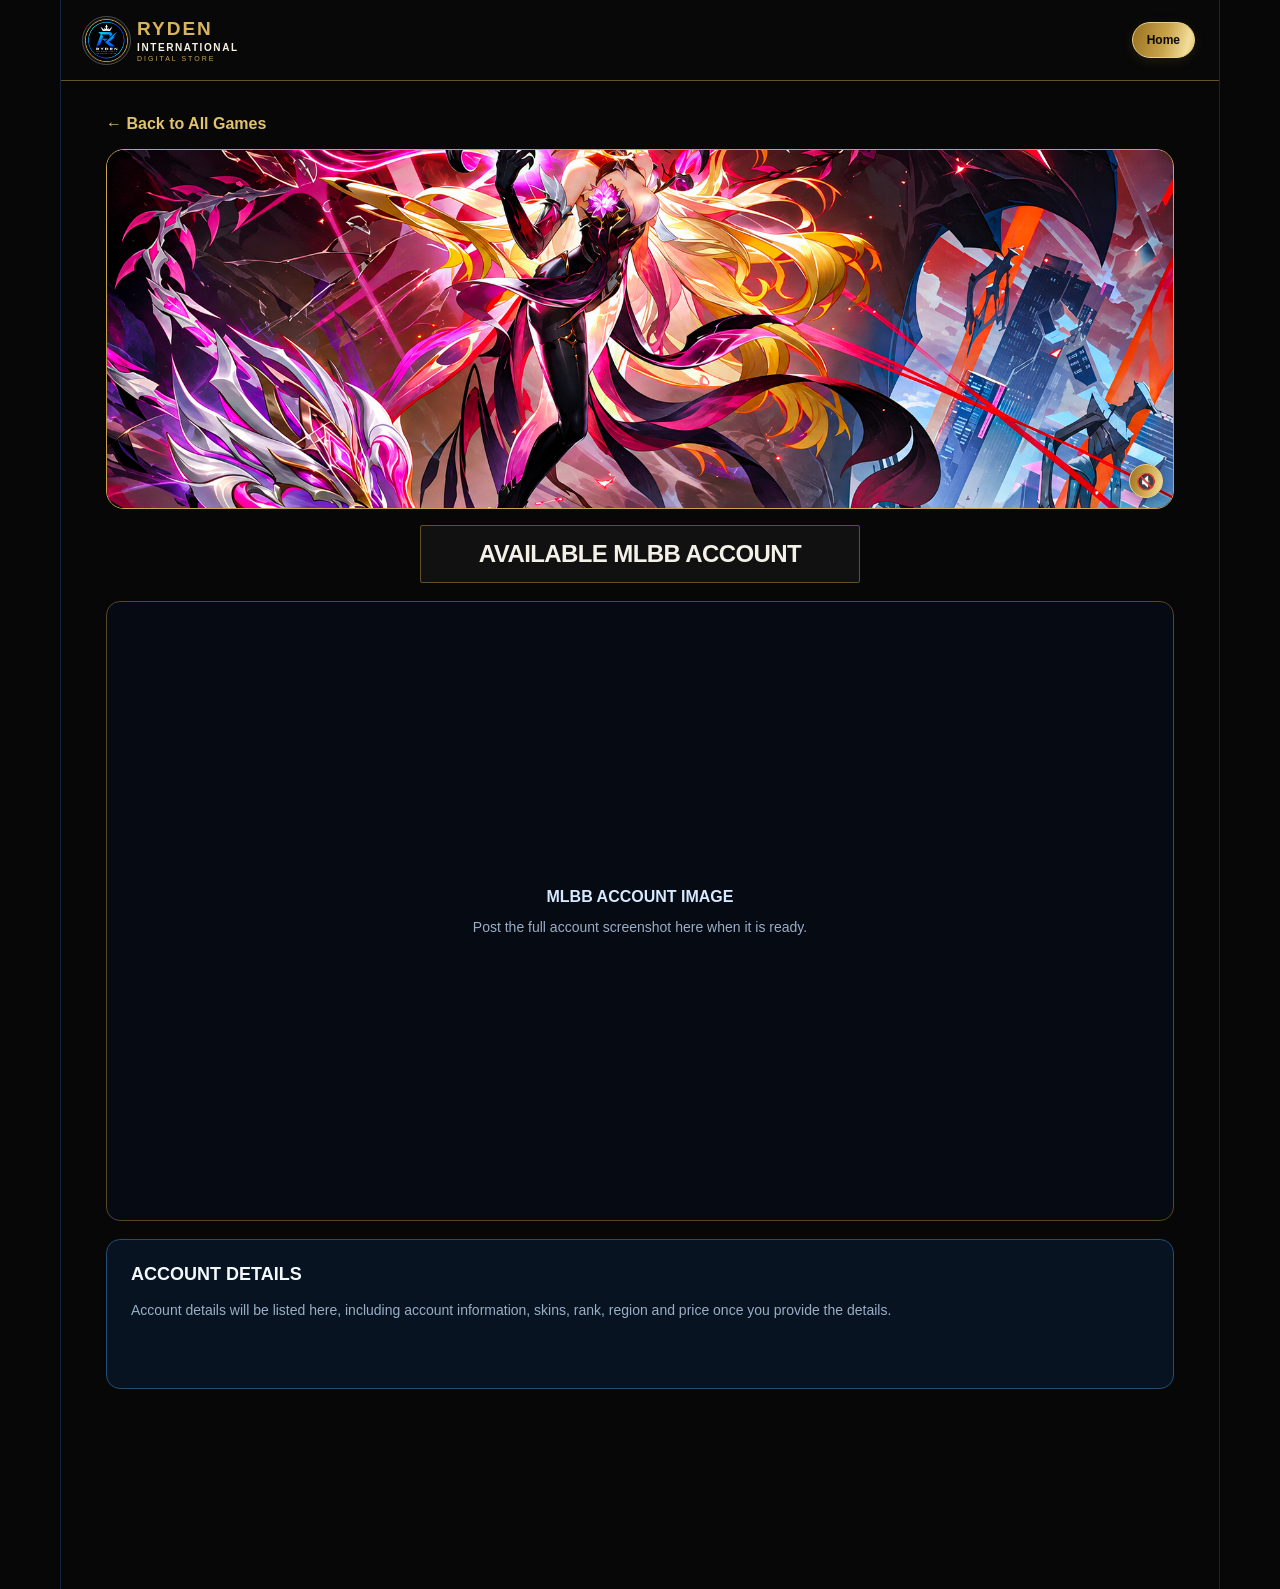
==== commit 5faa4671: "Temporarily restore original store logo on website" ====
--- a/available-mlbb-accounts.html
+++ b/available-mlbb-accounts.html
@@ -64,7 +64,7 @@
 </head>
 <body>
 <header class="top-header">
-<a class="brand" href="./index.html#home" aria-label="RYDEN INTERNATIONAL Home"><img src="./ryden-luxury-logo.svg" alt="RYDEN logo"><span><b>RYDEN</b><small>INTERNATIONAL</small><em>DIGITAL STORE</em></span></a>
+<a class="brand" href="./index.html#home" aria-label="RYDEN INTERNATIONAL Home"><img src="./store-logo.jpg" alt="RYDEN logo"><span><b>RYDEN</b><small>INTERNATIONAL</small><em>DIGITAL STORE</em></span></a>
 <a class="login-button" href="./index.html#home" style="text-decoration:none">Home</a>
 </header>
 <main class="accounts-page">
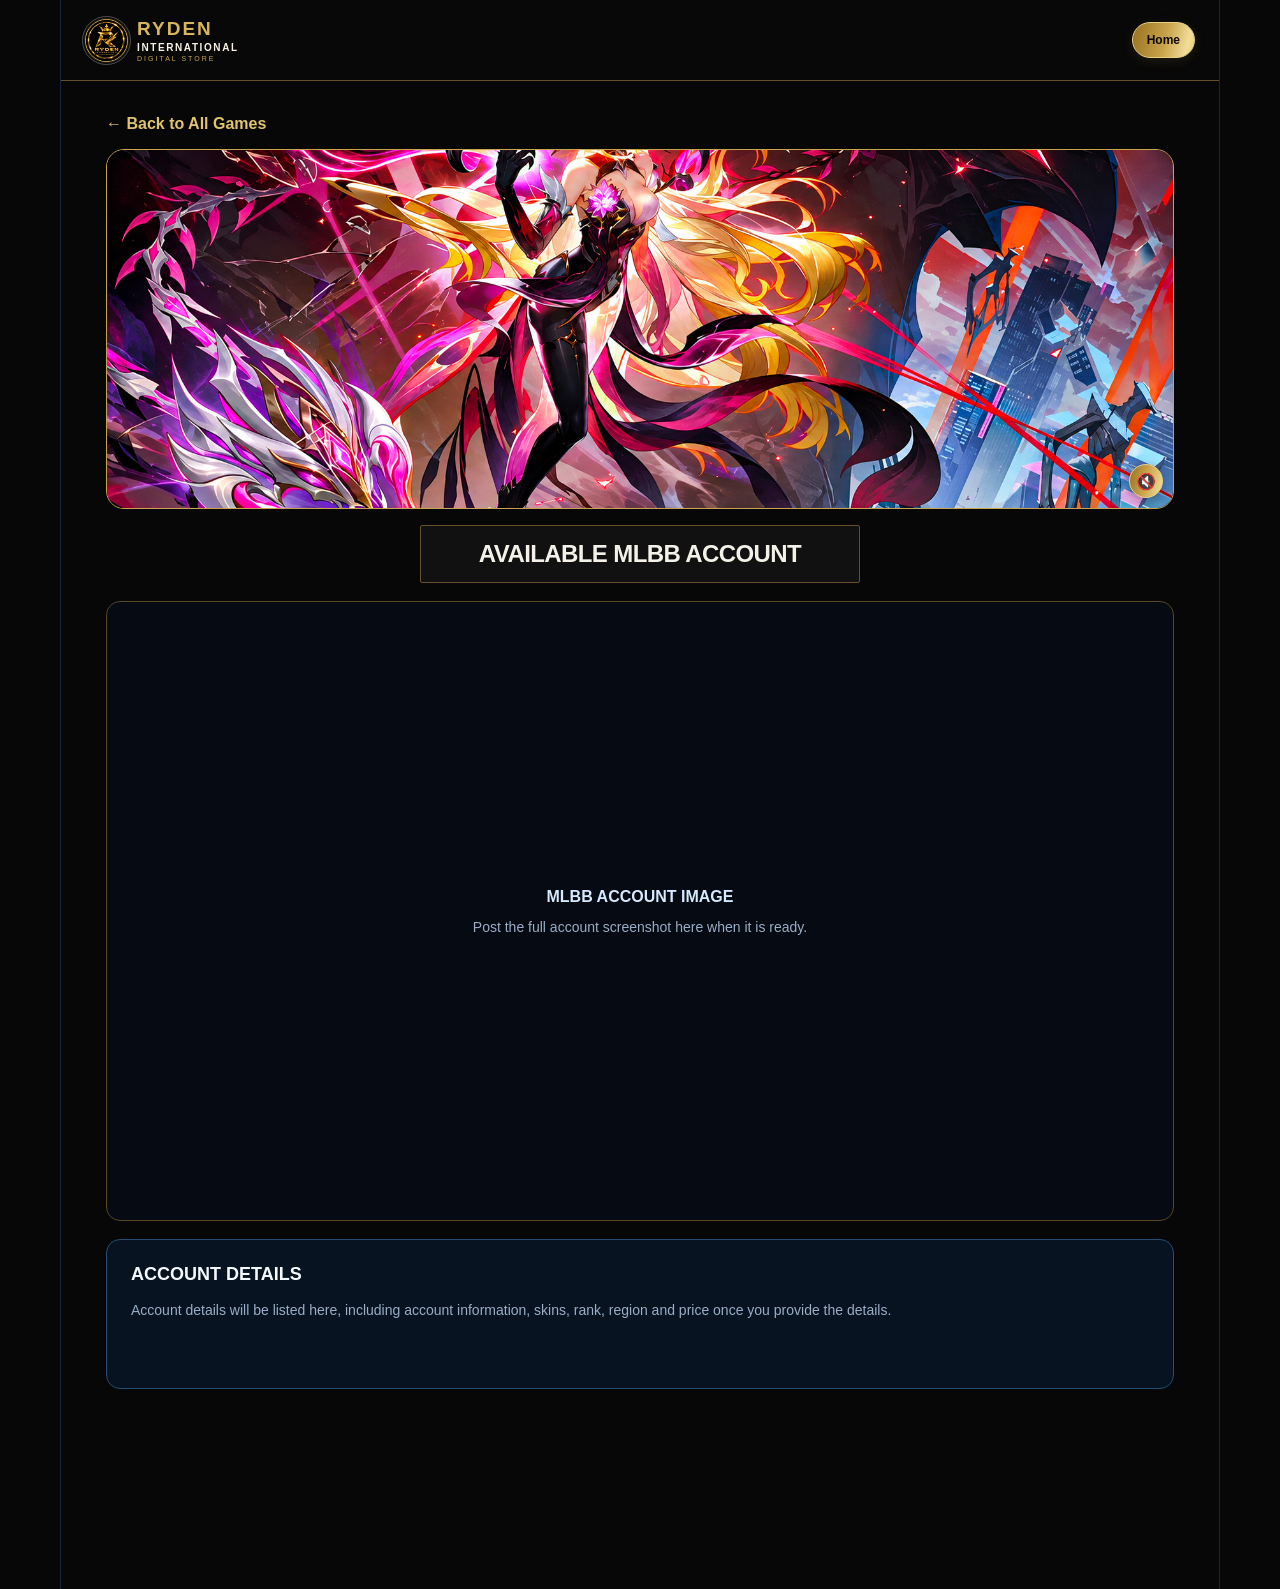
==== commit 56969b82: "Use newly uploaded store logo and refresh image cache" ====
--- a/available-mlbb-accounts.html
+++ b/available-mlbb-accounts.html
@@ -64,7 +64,7 @@
 </head>
 <body>
 <header class="top-header">
-<a class="brand" href="./index.html#home" aria-label="RYDEN INTERNATIONAL Home"><img src="./store-logo.jpg" alt="RYDEN logo"><span><b>RYDEN</b><small>INTERNATIONAL</small><em>DIGITAL STORE</em></span></a>
+<a class="brand" href="./index.html#home" aria-label="RYDEN INTERNATIONAL Home"><img src="./store-logo.jpg?v=20261025b" alt="RYDEN logo"><span><b>RYDEN</b><small>INTERNATIONAL</small><em>DIGITAL STORE</em></span></a>
 <a class="login-button" href="./index.html#home" style="text-decoration:none">Home</a>
 </header>
 <main class="accounts-page">
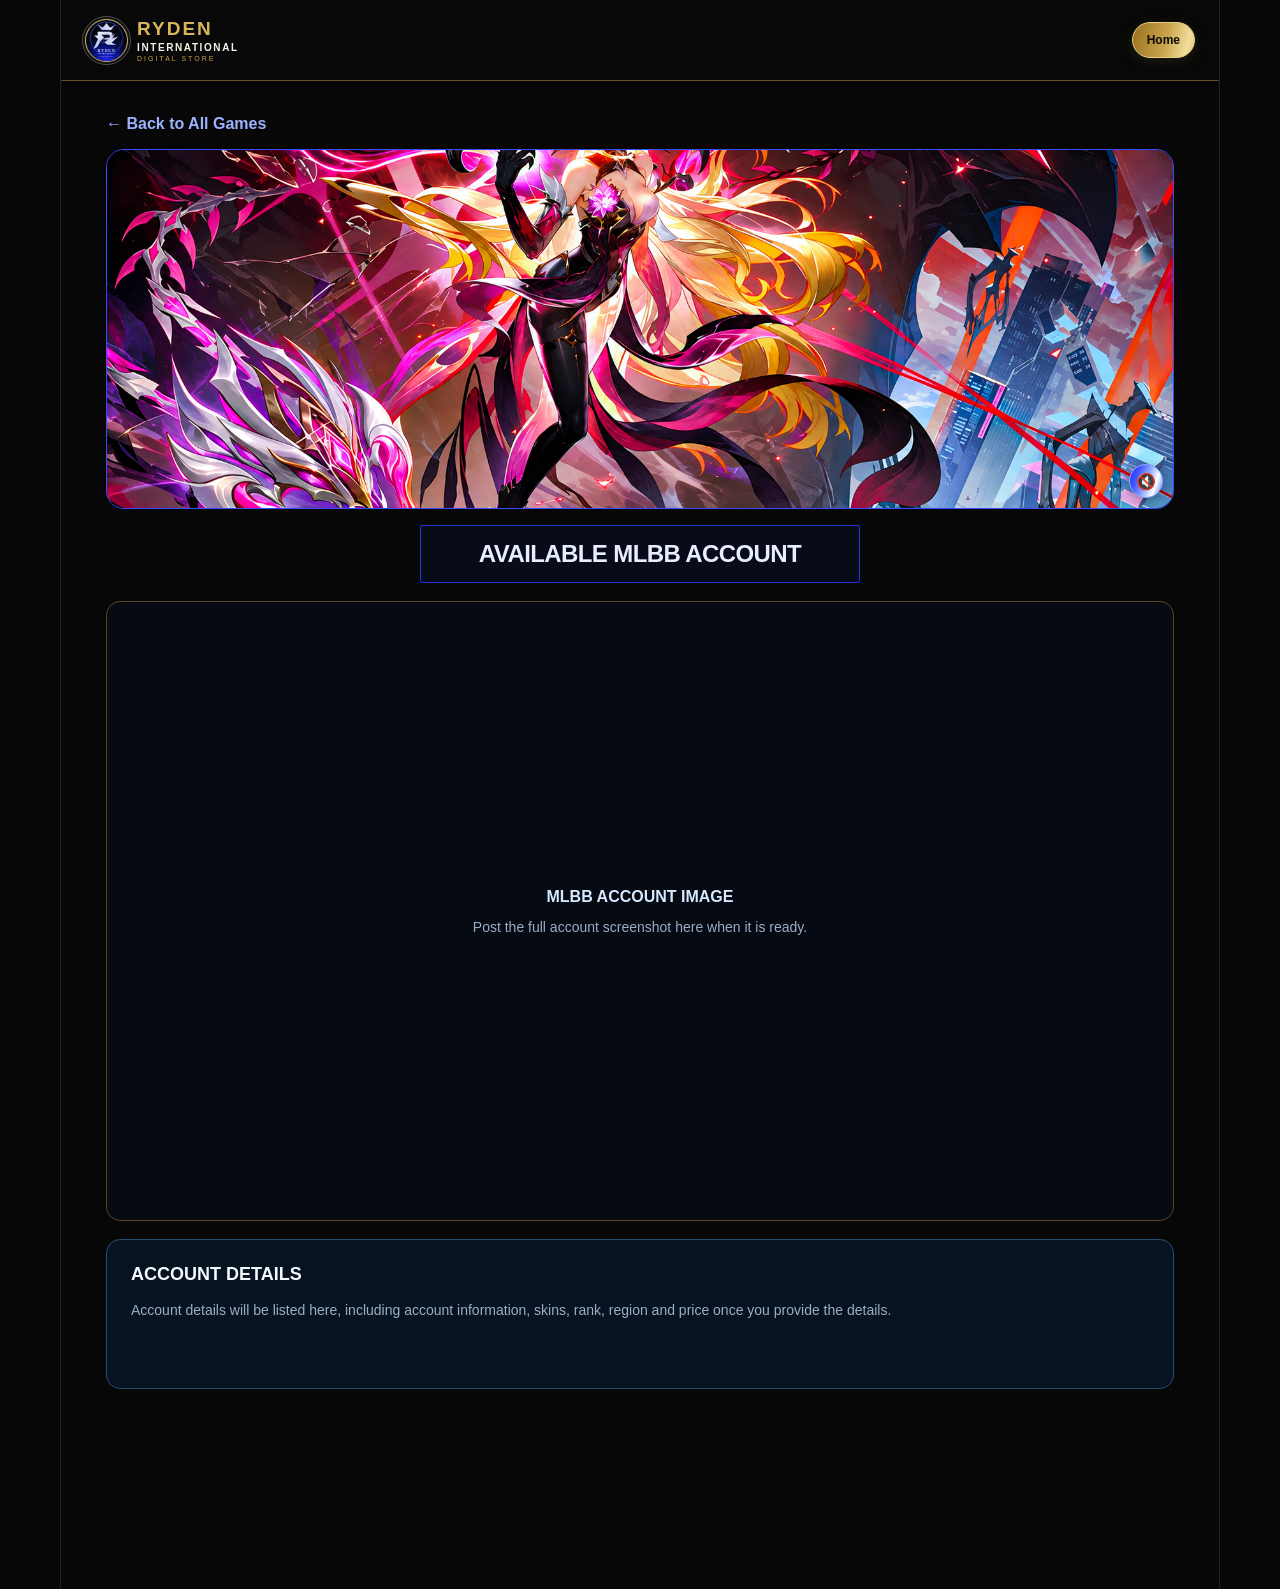
==== commit 7796c902: "Switch RYDEN pages to black electric-blue logo and theme" ====
--- a/available-mlbb-accounts.html
+++ b/available-mlbb-accounts.html
@@ -3,7 +3,7 @@
 <head>
 <meta charset="UTF-8">
 <meta name="viewport" content="width=device-width, initial-scale=1">
-<meta name="theme-color" content="#050505">
+<meta name="theme-color" content="#030407">
 <title>AVAILABLE MLBB ACCOUNT | RYDEN INTERNATIONAL</title>
 <meta name="description" content="Available MLBB accounts at RYDEN INTERNATIONAL.">
 <link rel="stylesheet" href="./style.css">
@@ -60,11 +60,21 @@
 .accounts-page button, .accounts-page .account-button { background:linear-gradient(105deg,#98701f,#C9A44C,#F2DE9A,#D5DCE0,#C9A44C) !important; background-size:220% 100% !important; }
 .account-card, .account-item, .account-empty, .account-filter, .account-search { background:#111111 !important; color:#F4F1E8 !important; border-color:#65502A !important; }
 
+
+/* BLUE GRADIENT BRAND THEME */
+.accounts-page { color:#F4F6FF !important; }
+.accounts-back,.accounts-video-slot-copy span { color:#9DB2FF !important; }
+.accounts-video-slot { border-color:#344CFF !important; background:radial-gradient(ellipse at 50% 100%,#252BFF66 0,transparent 60%),linear-gradient(135deg,#030407,#0A103D 58%,#030407) !important; }
+.accounts-title-frame { border-color:#2637D8 !important; background:#080B18 !important; }
+.accounts-title-frame:after { background:linear-gradient(90deg,#252BFF,#8AA5FF,#FFFFFF,#4C6BFF) !important; }
+.accounts-section-title { color:#E8EDFF !important; }
+.accounts-page button,.accounts-page .account-button { background:linear-gradient(110deg,#202FFF,#3F55FF,#8AA5FF,#FFFFFF,#4C6BFF) !important; color:#050712 !important; border-color:#8AA5FF !important; }
+.account-card,.account-item,.account-empty,.account-filter,.account-search { background:#080B18 !important; color:#F4F6FF !important; border-color:#2637D8 !important; }
 </style>
 </head>
 <body>
 <header class="top-header">
-<a class="brand" href="./index.html#home" aria-label="RYDEN INTERNATIONAL Home"><img src="./store-logo.jpg?v=20261025b" alt="RYDEN logo"><span><b>RYDEN</b><small>INTERNATIONAL</small><em>DIGITAL STORE</em></span></a>
+<a class="brand" href="./index.html#home" aria-label="RYDEN INTERNATIONAL Home"><img src="./store-logo.svg" alt="RYDEN logo"><span><b>RYDEN</b><small>INTERNATIONAL</small><em>DIGITAL STORE</em></span></a>
 <a class="login-button" href="./index.html#home" style="text-decoration:none">Home</a>
 </header>
 <main class="accounts-page">
--- a/style.css
+++ b/style.css
@@ -2436,3 +2436,17 @@
     background-position: 50% 50% !important;
   }
 }
+
+
+/* Uploaded store logo: crisp circular crop */
+.brand img,
+.intro-logo {
+  border-radius: 50% !important;
+  object-fit: cover !important;
+  overflow: hidden;
+}
+.brand img {
+  border: 1px solid #C9A44C !important;
+  outline: 1px solid #D5DCE055;
+  outline-offset: 2px;
+}
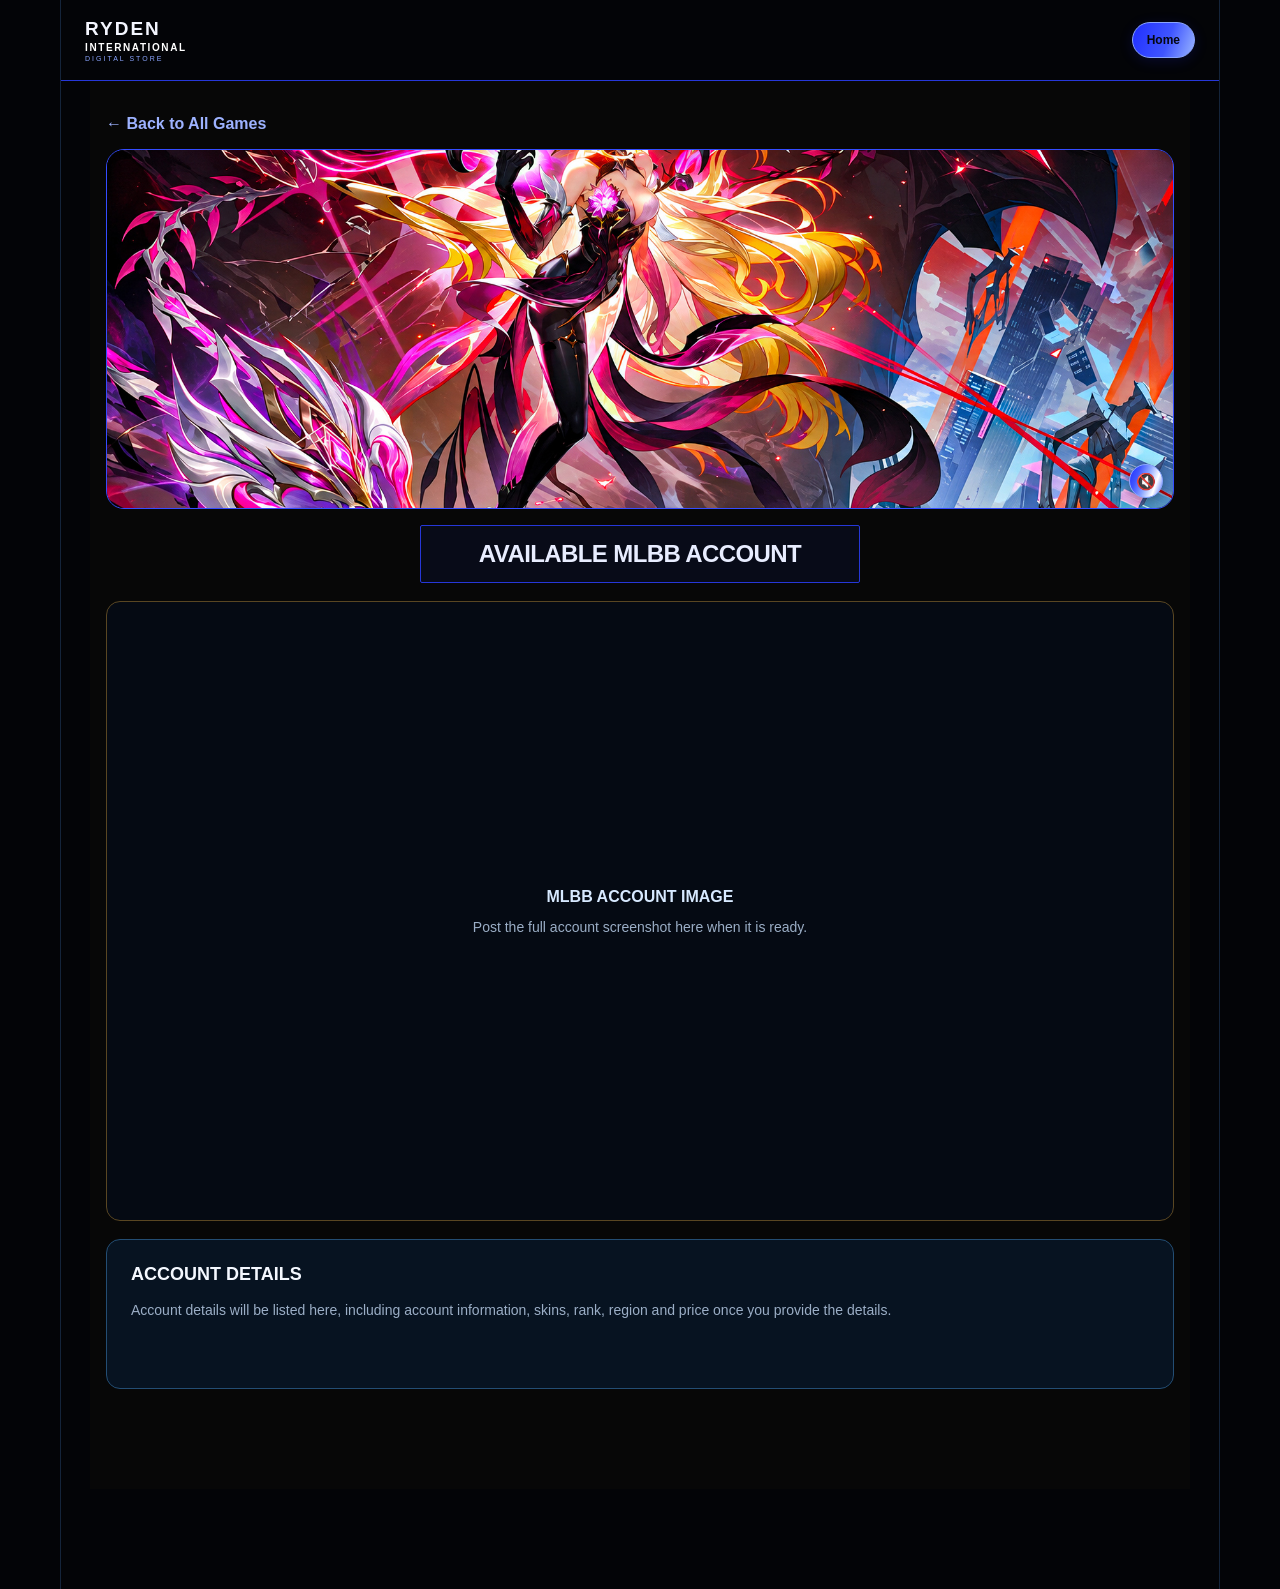
==== commit 8d94d618: "Temporarily remove store logo from website markup" ====
--- a/available-mlbb-accounts.html
+++ b/available-mlbb-accounts.html
@@ -74,7 +74,7 @@
 </head>
 <body>
 <header class="top-header">
-<a class="brand" href="./index.html#home" aria-label="RYDEN INTERNATIONAL Home"><img src="./store-logo.svg" alt="RYDEN logo"><span><b>RYDEN</b><small>INTERNATIONAL</small><em>DIGITAL STORE</em></span></a>
+<a class="brand" href="./index.html#home" aria-label="RYDEN INTERNATIONAL Home"><span><b>RYDEN</b><small>INTERNATIONAL</small><em>DIGITAL STORE</em></span></a>
 <a class="login-button" href="./index.html#home" style="text-decoration:none">Home</a>
 </header>
 <main class="accounts-page">
--- a/style.css
+++ b/style.css
@@ -2450,3 +2450,70 @@
   outline: 1px solid #D5DCE055;
   outline-offset: 2px;
 }
+
+
+/* RYDEN ELECTRIC BLUE + BLACK THEME OVERRIDE */
+:root {
+ --bg:#030407; --panel:#080B18; --panel2:#10152B;
+ --blue:#344CFF; --cyan:#8AA5FF; --text:#F4F6FF; --muted:#A8B4D8; --line:#2637D8;
+}
+html { scroll-behavior:smooth; }
+body { color:#F4F6FF !important; background:#030407 !important; }
+.top-header { background:#030407 !important; border-bottom:1px solid #2637D8 !important; }
+.brand b { color:#F4F6FF !important; }
+.brand small { color:#FFFFFF !important; }
+.brand em { color:#8AA5FF !important; }
+.brand img,.intro-logo { border-radius:50% !important; object-fit:cover !important; }
+.brand img { border:1px solid #4C6BFF !important; outline:1px solid #8AA5FF55; outline-offset:2px; }
+@keyframes rydenBlueShimmer {
+ 0%,100% { background-position:0% 50%; }
+ 50% { background-position:100% 50%; }
+}
+.login-button,.action-link,.modal-action,.search-wrap button,
+.bottom-nav .home-nav .bottom-icon,.category-tab.active {
+ color:#050712 !important;
+ background-image:linear-gradient(110deg,#202FFF 0%,#3F55FF 26%,#8AA5FF 43%,#FFFFFF 50%,#8AA5FF 58%,#4C6BFF 76%,#202FFF 100%) !important;
+ background-size:240% 100% !important;
+ animation:rydenBlueShimmer 8s ease-in-out infinite;
+ border-color:#8AA5FF !important;
+ box-shadow:0 3px 14px #252BFF28 !important;
+}
+.search-wrap { background:#080B18 !important; border-color:#2637D8 !important; box-shadow:none !important; }
+.search-wrap input { color:#F4F6FF !important; background:#10152B !important; border-color:#2637D8 !important; }
+.search-wrap input::placeholder { color:#A8B4D8 !important; }
+.quick-card { color:#F4F6FF !important; background:linear-gradient(145deg,#10152B,#070912) !important; border-color:#2637D8 !important; box-shadow:none !important; }
+.category-tab { color:#DCE3FF !important; background:#080B18 !important; border-color:#2637D8 !important; }
+.category-tab.active { color:#050712 !important; }
+.catalog-heading h2,.product-name { color:#F4F6FF !important; }
+.catalog-heading button,.pack-price,.support-panel h4,.policy-content h4 { color:#9DB2FF !important; }
+.product-card { color:#F4F6FF !important; background:#080B18 !important; border-color:#2637D8 !important; box-shadow:none !important; backdrop-filter:none !important; -webkit-backdrop-filter:none !important; }
+.product-image,.product-placeholder { background:#10152B !important; border-color:#2637D8 !important; box-shadow:none !important; }
+.mlbb-diamond-hub,.available-accounts-hub,.auth-brand-intro {
+ color:#F4F6FF !important;
+ background:radial-gradient(ellipse at 50% 100%,#252BFF55 0,transparent 60%),linear-gradient(135deg,#030407,#0A103D 58%,#030407) !important;
+ border-color:#344CFF !important; box-shadow:none !important; backdrop-filter:none !important; -webkit-backdrop-filter:none !important;
+}
+.mlbb-diamond-hub-kicker,.available-accounts-kicker,.auth-brand-kicker { color:#9DB2FF !important; }
+.mlbb-diamond-hub-subtitle,.available-accounts-subtitle,.auth-brand-tagline,.auth-brand-categories { color:#C9D3F5 !important; }
+.bottom-nav { background:#080B18 !important; border-color:#2637D8 !important; box-shadow:0 -4px 18px #00000044 !important; backdrop-filter:none !important; -webkit-backdrop-filter:none !important; }
+.bottom-nav button { color:#A8B4D8 !important; }
+.bottom-nav button.active { color:#9DB2FF !important; }
+.modal { color:#F4F6FF !important; background:#080B18 !important; border-color:#344CFF !important; box-shadow:0 12px 32px #00000066 !important; backdrop-filter:none !important; -webkit-backdrop-filter:none !important; }
+.modal-header h2 { color:#9DB2FF !important; }
+.modal-description,.info-message { color:#A8B4D8 !important; }
+.pack-row,.more-menu-item { color:#F4F6FF !important; background:#10152B !important; border-color:#2637D8 !important; box-shadow:none !important; }
+.info-form label { color:#9DB2FF !important; }
+.info-form input,.info-form select,.auth-panel .info-form input { color:#F4F6FF !important; background:#10152B !important; border-color:#2637D8 !important; }
+.info-form input::placeholder,.auth-panel .info-form input::placeholder { color:#A8B4D8 !important; }
+.brand-intro { background:radial-gradient(ellipse at 50% 100%,#252BFF66 0,transparent 60%),#030407 !important; color:#F4F6FF !important; }
+.intro-kicker,.intro-tagline,.intro-brand-name { color:#F4F6FF !important; }
+.intro-brand-name span,.intro-tagline i { color:#8AA5FF !important; }
+.intro-glow { background:#252BFF !important; opacity:.22 !important; }
+.intro-progress { background:#2637D8 !important; }
+.intro-progress span { background:#8AA5FF !important; }
+.site-footer { color:#A8B4D8 !important; border-top-color:#2637D8 !important; }
+.site-footer strong { color:#9DB2FF !important; }
+.more-menu-icon { color:#9DB2FF !important; background:#10152B !important; border-color:#2637D8 !important; box-shadow:none !important; }
+@media(prefers-reduced-motion:reduce) {
+ .login-button,.action-link,.modal-action,.search-wrap button,.bottom-nav .home-nav .bottom-icon,.category-tab.active { animation:none !important; background-position:50% 50% !important; }
+}
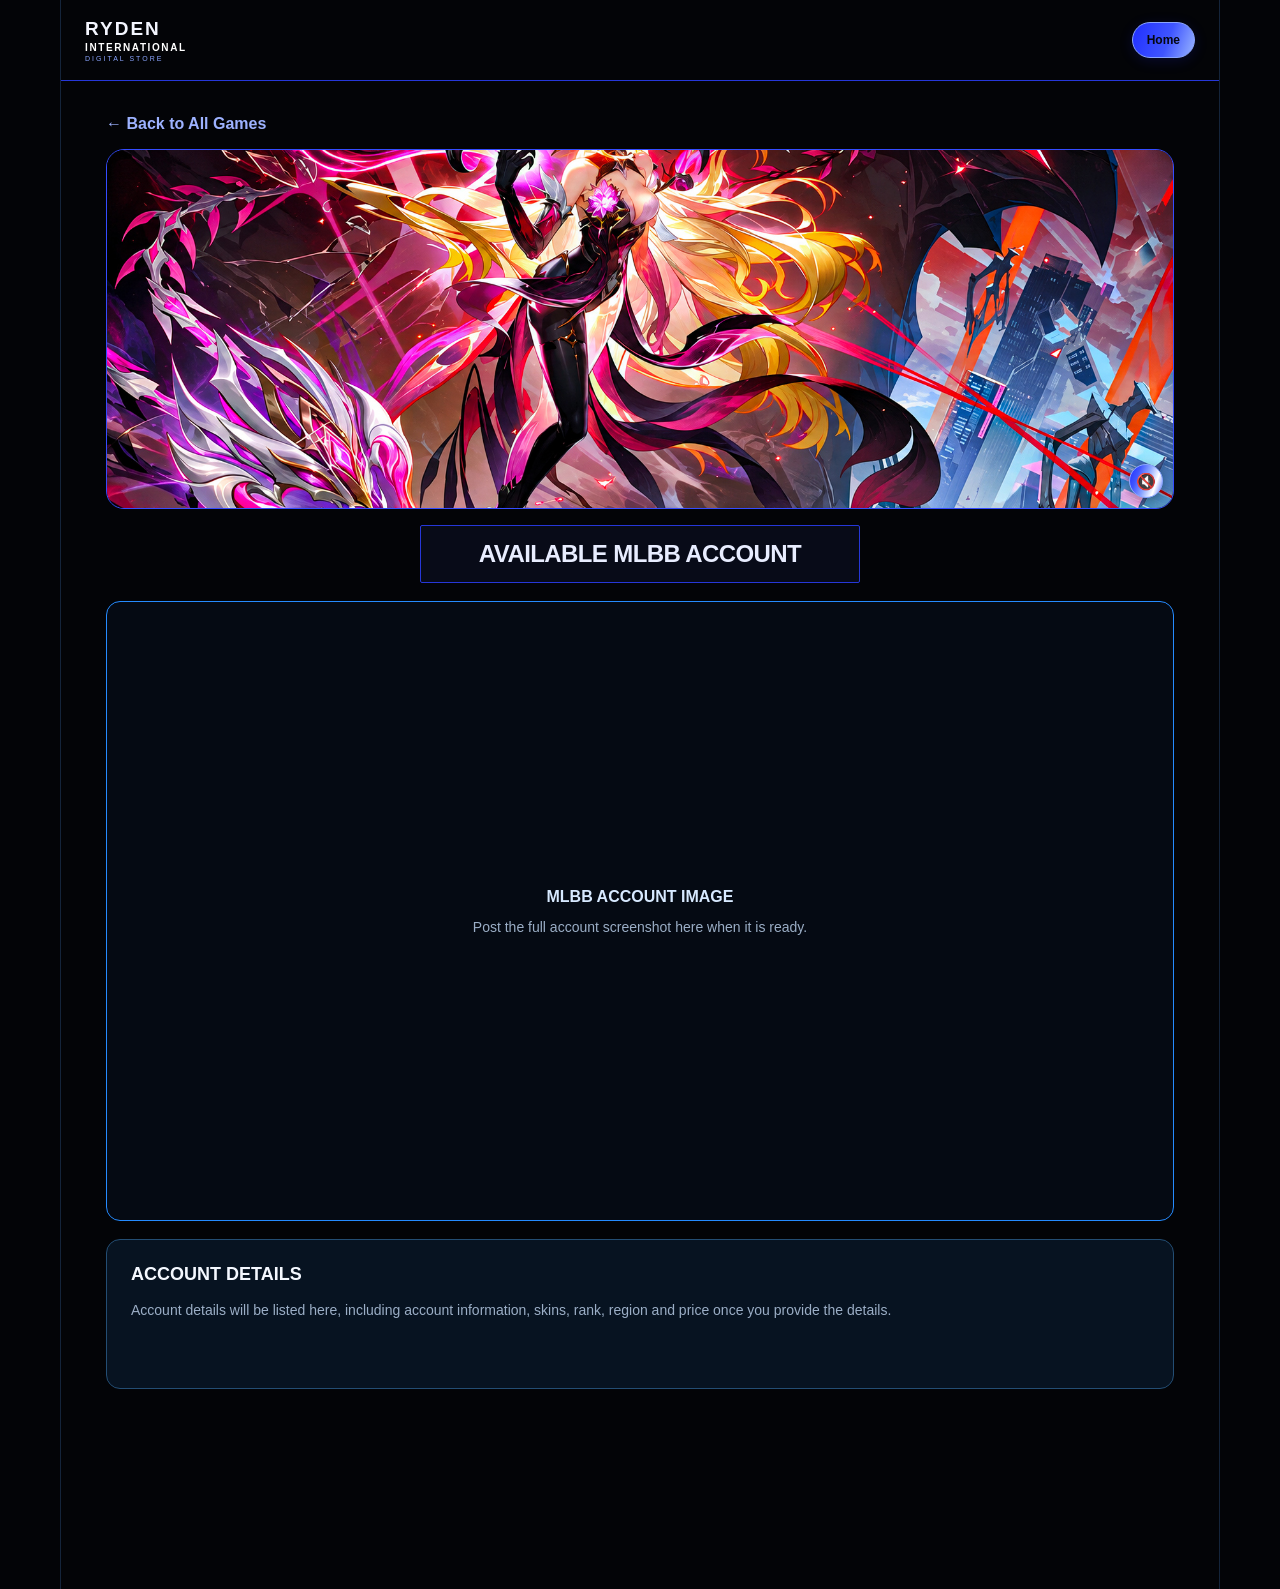
==== commit 9e1c0a1b: "Remove obsolete gold and silver CSS overrides from MLBB page" ====
--- a/available-mlbb-accounts.html
+++ b/available-mlbb-accounts.html
@@ -28,38 +28,6 @@
 .account-details-panel h3{margin:0 0 14px;color:#f4f8ff;font-size:18px}
 .account-details-placeholder{margin:0;color:#9baec6;font-size:14px;line-height:1.6}
 @media(min-width:700px){.accounts-page{padding-top:26px}.accounts-video-slot{min-height:0;max-height:360px}.account-feature-image{aspect-ratio:16/10;max-height:620px}.account-details-panel{padding:24px}}
-
-/* RYDEN LUXURY THEME: AVAILABLE MLBB ACCOUNTS */
-.accounts-page { color:#F7F2E5 !important; }
-.accounts-back { color:#E0BD63 !important; }
-.accounts-video-slot {
- border-color:#C9A44C !important;
- background:radial-gradient(ellipse at 80% 20%,#C9A44C24 0,transparent 45%),linear-gradient(130deg,#070707,#191714 58%,#080808) !important;
- box-shadow:inset 0 0 0 1px #E8CF8610 !important;
-}
-.accounts-video-slot:before { background:linear-gradient(110deg,transparent 20%,#E8CF8610 50%,transparent 80%) !important; }
-.accounts-video-slot-copy span { color:#E0BD63 !important; }
-.accounts-video-slot-copy p { color:#B9B09B !important; }
-.accounts-title-frame { border-color:#594622 !important; background:#111111 !important; }
-.accounts-section-title { color:#F0D98F !important; }
-.account-feature-image { border-color:#594622 !important; }
-.account-card, .account-item, .account-empty, .account-filter, .account-search {
- background:#111111 !important; color:#F7F2E5 !important; border-color:#594622 !important;
-}
-.accounts-page button, .accounts-page .account-button {
- background:linear-gradient(110deg,#9A762B,#C9A44C,#F0D98F,#C9A44C,#9A762B) !important;
- color:#0B0A07 !important; border-color:#E8CF86 !important;
-}
-
-/* SILVER + GOLD LUXURY DETAILS */
-.accounts-page, .accounts-section-title { color:#F4F1E8 !important; }
-.accounts-back, .accounts-video-slot-copy span { color:#E1C36E !important; }
-.accounts-video-slot { border-color:#C9A44C !important; background:radial-gradient(ellipse at 80% 20%,#C9A44C22 0,transparent 45%),linear-gradient(130deg,#050505,#191714 58%,#080808) !important; }
-.accounts-title-frame { border-color:#65502A !important; }
-.accounts-title-frame:after { background:linear-gradient(90deg,#98701f,#C9A44C,#D5DCE0,#C9A44C) !important; }
-.accounts-page button, .accounts-page .account-button { background:linear-gradient(105deg,#98701f,#C9A44C,#F2DE9A,#D5DCE0,#C9A44C) !important; background-size:220% 100% !important; }
-.account-card, .account-item, .account-empty, .account-filter, .account-search { background:#111111 !important; color:#F4F1E8 !important; border-color:#65502A !important; }
-
 
 /* BLUE GRADIENT BRAND THEME */
 .accounts-page { color:#F4F6FF !important; }
--- a/style.css
+++ b/style.css
@@ -1390,1067 +1390,6 @@
     transition-duration: .01ms !important;
   }
 }
-
-
-/* RYDEN THEME UPDATE: Electric Violet Purple + White */
-:root {
-  --bg: #673DE6;
-  --panel: #ffffff;
-  --panel2: #f3efff;
-  --blue: #673DE6;
-  --cyan: #8b5cf6;
-  --text: #ffffff;
-  --muted: #e8e0ff;
-  --line: #b9a5ff;
-  --green: #08ad5b;
-}
-body {
-  background: #673DE6;
-  color: #ffffff;
-}
-.top-header {
-  background: #5b2ed1;
-  border-bottom-color: #a58aff;
-}
-.brand b {
-  color: #ffffff;
-  background: none;
-  animation: none;
-}
-.brand small { color: #ffffff; }
-.brand em { color: #e7ddff; }
-.login-button,
-.category-tab.active,
-.bottom-nav .home-nav .bottom-icon,
-.action-link,
-.modal-action {
-  background: linear-gradient(135deg, #7c4dff, #5525cc);
-  border-color: #b9a5ff;
-}
-.icon-button { color: #ffffff; }
-.search-wrap { background: #5b2ed1; }
-.search-wrap input {
-  background: #ffffff;
-  color: #32116f;
-  border-color: #d6c8ff;
-}
-.search-wrap button { background: #7c4dff; border-color: #b9a5ff; }
-.hero-slider .slides,
-.slides {
-  background: #673DE6;
-  border-color: #b9a5ff;
-}
-.quick-card {
-  color: #32116f;
-  background: #ffffff;
-  border-color: #d6c8ff;
-}
-.quick-card:active { border-color: #673DE6; }
-.category-tab {
-  color: #ffffff;
-  background: #5b2ed1;
-  border-color: #b9a5ff;
-}
-.category-tab.active { color: #ffffff; }
-.catalog-heading h2 { color: #ffffff; }
-.catalog-heading button { color: #eee7ff; }
-.product-card:active { background: #f3efff; border-color: #673DE6; }
-.product-image,
-.product-placeholder {
-  background: #f3efff;
-  border-color: #b9a5ff;
-}
-.product-name { color: #ffffff; }
-.mlbb-diamond-hub,
-.available-accounts-hub {
-  color: #32116f;
-  background: linear-gradient(135deg, #ffffff, #eee7ff);
-  border-color: #b9a5ff;
-}
-.mlbb-diamond-hub-kicker,
-.available-accounts-kicker { color: #673DE6; }
-.mlbb-diamond-hub-subtitle,
-.available-accounts-subtitle { color: #4b2b91; }
-.mlbb-diamond-hub-subtitle span,
-.available-accounts-subtitle b { color: #673DE6; }
-.bottom-nav {
-  background: #ffffff;
-  border-color: #d6c8ff;
-  box-shadow: 0 -5px 25px #32116f30;
-}
-.bottom-nav button { color: #6b55a6; }
-.bottom-nav button.active { color: #32116f; }
-.site-footer { color: #eee7ff; border-top-color: #b9a5ff; }
-.site-footer strong { color: #ffffff; }
-.modal {
-  color: #32116f;
-  background: #ffffff;
-  border-color: #b9a5ff;
-}
-.modal-header h2 { color: #32116f; }
-.modal-close { color: #ffffff; background: #673DE6; border-color: #b9a5ff; }
-.modal-description,
-.info-message { color: #65528d; }
-.pack-row { background: #f3efff; border-color: #d6c8ff; }
-.pack-row strong { color: #32116f; }
-.pack-price { color: #673DE6; }
-.info-form label { color: #32116f; }
-.info-form input,
-.info-form select {
-  color: #32116f;
-  background: #ffffff;
-  border-color: #d6c8ff;
-}
-.info-form input::placeholder { color: #8a7aa9; }
-.support-panel p,
-.policy-content { color: #51416f; }
-.support-panel h4,
-.policy-content h4 { color: #673DE6; }
-.more-menu-item {
-  color: #32116f;
-  background: #f3efff;
-  border-color: #d6c8ff;
-}
-.more-menu-item:hover { background: #eee7ff; border-color: #673DE6; }
-.more-menu-icon { color: #673DE6; background: #eee7ff; border-color: #d6c8ff; }
-.auth-brand-intro {
-  background: linear-gradient(180deg, #eee7ff, #ffffff);
-  border-color: #d6c8ff;
-}
-.auth-brand-kicker { color: #673DE6; }
-.auth-brand-name { color: #32116f; }
-.auth-brand-name span { color: #673DE6; }
-.auth-brand-tagline { color: #4b2b91; }
-.auth-brand-categories { color: #65528d; }
-.brand-intro { background: #673DE6; color: #ffffff; }
-.intro-kicker { color: #eee7ff; }
-.intro-brand-name { color: #ffffff; }
-.intro-brand-name span { color: #eee7ff; }
-.intro-tagline { color: #ffffff; }
-.intro-tagline i { color: #eee7ff; }
-.intro-glow { background: #ffffff; opacity: .16; }
-.intro-progress { background: #9a7cf2; }
-.intro-progress span { background: #ffffff; }
-.auth-panel > .info-message:first-child {
-  color: #4b2b91;
-  background: #f3efff;
-  border-color: #d6c8ff;
-  border-left-color: #673DE6;
-}
-.auth-panel .info-form label { color: #32116f; }
-.auth-panel .info-form input {
-  color: #32116f;
-  background: #ffffff;
-  border-color: #d6c8ff;
-}
-.auth-panel .info-form input:focus { background: #ffffff; border-color: #673DE6; }
-.auth-panel .info-form input::placeholder { color: #8a7aa9; }
-.auth-panel .google-login-button {
-  color: #32116f;
-  background: #f3efff;
-  border-color: #d6c8ff;
-}
-.auth-divider { color: #65528d; }
-.auth-divider::before,
-.auth-divider::after { background: #d6c8ff; }
-.auth-notice { color: #65528d; background: #f3efff; border-color: #d6c8ff; }
-
-
-/* Fit BGMI UC Instant artwork neatly inside its product tile. */
-.product-card[data-product-id="bgmi-uc"] .product-image {
-  object-fit: cover;
-  object-position: center;
-}
-
-
-/* RYDEN REFINED THEME: deep violet + white contrast and rounded brand logo */
-:root {
-  --bg: #170d2b;
-  --panel: #21113d;
-  --panel2: #2b1750;
-  --blue: #673DE6;
-  --cyan: #c8b5ff;
-  --text: #ffffff;
-  --muted: #d8cbed;
-  --line: #62449a;
-}
-body {
-  background:
-    radial-gradient(ellipse at 100% 0%, #673de640 0, transparent 36%),
-    #170d2b;
-  color: #ffffff;
-}
-.top-header {
-  background: linear-gradient(110deg, #140a25, #25113f 58%, #170d2b);
-  border-bottom-color: #4d327d;
-}
-.brand img {
-  border-radius: 50%;
-  overflow: hidden;
-  border: 1px solid #a98cff;
-  background: #170d2b;
-  object-fit: cover;
-}
-.brand b { color: #ffffff; }
-.brand small { color: #ffffff; }
-.brand em { color: #c8b5ff; }
-.login-button,
-.category-tab.active,
-.bottom-nav .home-nav .bottom-icon,
-.action-link,
-.modal-action {
-  color: #ffffff;
-  background: linear-gradient(135deg, #8055ff, #4b1e9b 78%, #2a124b);
-  border-color: #a98cff;
-  box-shadow: 0 5px 18px #673de633;
-}
-.search-wrap { background: #1a0e30; }
-.search-wrap input {
-  color: #2b1750;
-  background: #ffffff;
-  border-color: #d8ccf2;
-}
-.search-wrap button {
-  color: #ffffff;
-  background: linear-gradient(135deg, #8055ff, #4b1e9b);
-  border-color: #a98cff;
-}
-.whatsapp-banner {
-  border-color: #6ddea0;
-}
-.slides {
-  background: #21113d;
-  border-color: #6d4aa9;
-}
-.quick-card {
-  color: #32165b;
-  background: linear-gradient(145deg, #ffffff, #eee7ff);
-  border-color: #c8b5ff;
-}
-.quick-card:active { border-color: #673DE6; }
-.category-tab {
-  color: #f4edff;
-  background: linear-gradient(145deg, #2c1850, #1b0e31);
-  border-color: #62449a;
-}
-.category-tab.active { color: #ffffff; }
-.catalog-heading h2,
-.product-name { color: #ffffff; }
-.catalog-heading button { color: #d8c8ff; }
-.product-card:active {
-  background: #2b1750;
-  border-color: #a98cff;
-}
-.product-image,
-.product-placeholder {
-  background: #21113d;
-  border-color: #6d4aa9;
-}
-.mlbb-diamond-hub,
-.available-accounts-hub {
-  color: #32165b;
-  background: linear-gradient(120deg, #ffffff 0%, #f4efff 52%, #ded0ff 100%);
-  border-color: #c8b5ff;
-  box-shadow: 0 8px 26px #09041435;
-}
-.mlbb-diamond-hub-kicker,
-.available-accounts-kicker { color: #673DE6; }
-.mlbb-diamond-hub-subtitle,
-.available-accounts-subtitle { color: #4b2b91; }
-.mlbb-diamond-hub-subtitle span,
-.available-accounts-subtitle b { color: #673DE6; }
-.bottom-nav {
-  background: linear-gradient(120deg, #ffffff, #f2ecff);
-  border-color: #c8b5ff;
-  box-shadow: 0 -5px 28px #09041450;
-}
-.bottom-nav button { color: #6b5593; }
-.bottom-nav button.active { color: #32165b; }
-.site-footer { color: #d8cbed; border-top-color: #4d327d; }
-.site-footer strong { color: #ffffff; }
-.modal {
-  color: #32165b;
-  background: linear-gradient(145deg, #ffffff, #f4efff);
-  border-color: #c8b5ff;
-}
-.modal-header h2 { color: #32165b; }
-.modal-close {
-  color: #ffffff;
-  background: linear-gradient(135deg, #8055ff, #4b1e9b);
-  border-color: #a98cff;
-}
-.modal-description,
-.info-message { color: #65528d; }
-.pack-row { background: #f3efff; border-color: #d6c8ff; }
-.pack-row strong { color: #32165b; }
-.pack-price { color: #673DE6; }
-.info-form label { color: #32165b; }
-.info-form input,
-.info-form select {
-  color: #32165b;
-  background: #ffffff;
-  border-color: #d6c8ff;
-}
-.info-form input::placeholder { color: #8a7aa9; }
-.support-panel p,
-.policy-content { color: #51416f; }
-.support-panel h4,
-.policy-content h4 { color: #673DE6; }
-.more-menu-item {
-  color: #32165b;
-  background: linear-gradient(120deg, #ffffff, #f3edff);
-  border-color: #d6c8ff;
-}
-.more-menu-item:hover { background: #eee7ff; border-color: #673DE6; }
-.more-menu-icon { color: #673DE6; background: #eee7ff; border-color: #d6c8ff; }
-.auth-brand-intro {
-  background: linear-gradient(145deg, #ffffff, #eee7ff 60%, #d9c7ff);
-  border-color: #d6c8ff;
-}
-.auth-brand-kicker { color: #673DE6; }
-.auth-brand-name { color: #32165b; }
-.auth-brand-name span { color: #673DE6; }
-.auth-brand-tagline { color: #4b2b91; }
-.auth-brand-categories { color: #65528d; }
-.brand-intro {
-  background:
-    radial-gradient(ellipse at 80% 30%, #673de655, transparent 48%),
-    linear-gradient(135deg, #10071e, #24113d 55%, #140a25);
-  color: #ffffff;
-}
-.intro-kicker { color: #d8c8ff; }
-.intro-brand-name { color: #ffffff; }
-.intro-brand-name span { color: #c8b5ff; }
-.intro-tagline { color: #ffffff; }
-.intro-tagline i { color: #c8b5ff; }
-.intro-glow { background: #8b5cf6; opacity: .2; }
-.intro-progress { background: #4d327d; }
-.intro-progress span { background: #ffffff; }
-.auth-panel > .info-message:first-child {
-  color: #4b2b91;
-  background: #f3efff;
-  border-color: #d6c8ff;
-  border-left-color: #673DE6;
-}
-.auth-panel .info-form label { color: #32165b; }
-.auth-panel .info-form input {
-  color: #32165b;
-  background: #ffffff;
-  border-color: #d6c8ff;
-}
-.auth-panel .info-form input:focus {
-  background: #ffffff;
-  border-color: #673DE6;
-}
-.auth-panel .info-form input::placeholder { color: #8a7aa9; }
-.auth-panel .google-login-button {
-  color: #32165b;
-  background: #f3efff;
-  border-color: #d6c8ff;
-}
-.auth-divider { color: #65528d; }
-.auth-divider::before,
-.auth-divider::after { background: #d6c8ff; }
-.auth-notice { color: #65528d; background: #f3efff; border-color: #d6c8ff; }
-
-
-/* RYDEN COLOR COMBO: Burgundy + Blush Pink */
-/* Palette sampled from the reference: Burgundy #1A0A0F, Blush Pink #F6E6EA */
-:root {
-  --bg: #1A0A0F;
-  --panel: #260f17;
-  --panel2: #351720;
-  --blue: #7c3049;
-  --cyan: #F6E6EA;
-  --text: #F6E6EA;
-  --muted: #d8b9c1;
-  --line: #60303f;
-}
-body {
-  color: #F6E6EA;
-  background:
-    radial-gradient(ellipse at 100% 0%, #6b263d55 0, transparent 38%),
-    radial-gradient(ellipse at 0% 70%, #4b1b2b44 0, transparent 42%),
-    #1A0A0F;
-}
-.top-header {
-  background: linear-gradient(110deg, #16080c, #2b1019 60%, #1A0A0F);
-  border-bottom-color: #60303f;
-}
-.brand img {
-  border-radius: 50%;
-  overflow: hidden;
-  object-fit: cover;
-  border: 1px solid #d8b9c1;
-  background: #1A0A0F;
-}
-.brand b { color: #F6E6EA; }
-.brand small { color: #F6E6EA; }
-.brand em { color: #d8b9c1; }
-.login-button,
-.category-tab.active,
-.bottom-nav .home-nav .bottom-icon,
-.action-link,
-.modal-action {
-  color: #F6E6EA;
-  background: linear-gradient(135deg, #7b3049, #421724 82%, #1A0A0F);
-  border-color: #b9788b;
-  box-shadow: 0 5px 18px #09030655;
-}
-.icon-button { color: #F6E6EA; }
-.search-wrap { background: #210d14; }
-.search-wrap input {
-  color: #351720;
-  background: #F6E6EA;
-  border-color: #d8b9c1;
-}
-.search-wrap button {
-  color: #F6E6EA;
-  background: #5b2234;
-  border-color: #b9788b;
-}
-.whatsapp-banner {
-  border-color: #d8b9c1;
-}
-.slides {
-  background: #260f17;
-  border-color: #60303f;
-}
-.quick-card {
-  color: #351720;
-  background: linear-gradient(145deg, #fff8f9, #F6E6EA);
-  border-color: #d8b9c1;
-}
-.quick-card:active { border-color: #7b3049; }
-.category-tab {
-  color: #F6E6EA;
-  background: linear-gradient(145deg, #351720, #1A0A0F);
-  border-color: #60303f;
-}
-.category-tab.active { color: #ffffff; }
-.catalog-heading h2,
-.product-name { color: #F6E6EA; }
-.catalog-heading button { color: #f3cbd5; }
-.product-card:active {
-  background: #351720;
-  border-color: #b9788b;
-}
-.product-image,
-.product-placeholder {
-  background: #260f17;
-  border-color: #60303f;
-}
-.mlbb-diamond-hub,
-.available-accounts-hub {
-  color: #351720;
-  background: linear-gradient(120deg, #fff8f9 0%, #F6E6EA 54%, #e8c9d1 100%);
-  border-color: #d8b9c1;
-  box-shadow: 0 8px 26px #09030655;
-}
-.mlbb-diamond-hub-kicker,
-.available-accounts-kicker { color: #7b3049; }
-.mlbb-diamond-hub-subtitle,
-.available-accounts-subtitle { color: #60303f; }
-.mlbb-diamond-hub-subtitle span,
-.available-accounts-subtitle b { color: #7b3049; }
-.bottom-nav {
-  background: linear-gradient(120deg, #fff8f9, #F6E6EA);
-  border-color: #d8b9c1;
-  box-shadow: 0 -5px 28px #09030666;
-}
-.bottom-nav button { color: #805565; }
-.bottom-nav button.active { color: #351720; }
-.site-footer { color: #d8b9c1; border-top-color: #60303f; }
-.site-footer strong { color: #F6E6EA; }
-.modal {
-  color: #351720;
-  background: linear-gradient(145deg, #fff8f9, #F6E6EA);
-  border-color: #d8b9c1;
-}
-.modal-header h2 { color: #351720; }
-.modal-close {
-  color: #F6E6EA;
-  background: linear-gradient(135deg, #7b3049, #421724);
-  border-color: #b9788b;
-}
-.modal-description,
-.info-message { color: #805565; }
-.pack-row { background: #fff8f9; border-color: #e2c4cc; }
-.pack-row strong { color: #351720; }
-.pack-price { color: #7b3049; }
-.info-form label { color: #351720; }
-.info-form input,
-.info-form select {
-  color: #351720;
-  background: #fff8f9;
-  border-color: #e2c4cc;
-}
-.info-form input::placeholder { color: #a47e8a; }
-.support-panel p,
-.policy-content { color: #684b55; }
-.support-panel h4,
-.policy-content h4 { color: #7b3049; }
-.more-menu-item {
-  color: #351720;
-  background: linear-gradient(120deg, #fff8f9, #F6E6EA);
-  border-color: #e2c4cc;
-}
-.more-menu-item:hover { background: #f2dce2; border-color: #7b3049; }
-.more-menu-icon { color: #7b3049; background: #f2dce2; border-color: #e2c4cc; }
-.auth-brand-intro {
-  background: linear-gradient(145deg, #fff8f9, #F6E6EA 60%, #e8c9d1);
-  border-color: #e2c4cc;
-}
-.auth-brand-kicker { color: #7b3049; }
-.auth-brand-name { color: #351720; }
-.auth-brand-name span { color: #7b3049; }
-.auth-brand-tagline { color: #60303f; }
-.auth-brand-categories { color: #805565; }
-.brand-intro {
-  background:
-    radial-gradient(ellipse at 80% 30%, #7b304955, transparent 48%),
-    linear-gradient(135deg, #12070b, #35131f 55%, #1A0A0F);
-  color: #F6E6EA;
-}
-.intro-kicker { color: #e8c9d1; }
-.intro-brand-name { color: #F6E6EA; }
-.intro-brand-name span { color: #e8c9d1; }
-.intro-tagline { color: #F6E6EA; }
-.intro-tagline i { color: #e8c9d1; }
-.intro-glow { background: #a33e5c; opacity: .2; }
-.intro-progress { background: #60303f; }
-.intro-progress span { background: #F6E6EA; }
-.auth-panel > .info-message:first-child {
-  color: #60303f;
-  background: #F6E6EA;
-  border-color: #e2c4cc;
-  border-left-color: #7b3049;
-}
-.auth-panel .info-form label { color: #351720; }
-.auth-panel .info-form input {
-  color: #351720;
-  background: #fff8f9;
-  border-color: #e2c4cc;
-}
-.auth-panel .info-form input:focus { background: #fff8f9; border-color: #7b3049; }
-.auth-panel .info-form input::placeholder { color: #a47e8a; }
-.auth-panel .google-login-button {
-  color: #351720;
-  background: #F6E6EA;
-  border-color: #e2c4cc;
-}
-.auth-divider { color: #805565; }
-.auth-divider::before,
-.auth-divider::after { background: #e2c4cc; }
-.auth-notice { color: #805565; background: #F6E6EA; border-color: #e2c4cc; }
-
-
-/* RYDEN COLOR COMBO: Lavender + Sky Blue */
-/* Palette from reference: Lavender #C7D2FE, Sky Blue #3AB0FF */
-:root {
-  --bg: #C7D2FE;
-  --panel: #eef1ff;
-  --panel2: #dce5ff;
-  --blue: #3AB0FF;
-  --cyan: #3AB0FF;
-  --text: #242b54;
-  --muted: #58658b;
-  --line: #9baee8;
-}
-body {
-  color: #242b54;
-  background:
-    radial-gradient(ellipse at 100% 0%, #3AB0FF44 0, transparent 38%),
-    linear-gradient(145deg, #C7D2FE, #b9c9fa);
-}
-.top-header {
-  background: linear-gradient(110deg, #b8c7fb, #dce5ff 58%, #C7D2FE);
-  border-bottom-color: #9baee8;
-}
-.brand img {
-  border-radius: 50%;
-  overflow: hidden;
-  object-fit: cover;
-  border: 1px solid #3AB0FF;
-  background: #C7D2FE;
-}
-.brand b { color: #242b54; }
-.brand small { color: #242b54; }
-.brand em { color: #2788cb; }
-.login-button,
-.category-tab.active,
-.bottom-nav .home-nav .bottom-icon,
-.action-link,
-.modal-action {
-  color: #ffffff;
-  background: linear-gradient(135deg, #3AB0FF, #2585e8);
-  border-color: #75caff;
-  box-shadow: 0 5px 18px #2585e833;
-}
-.icon-button { color: #242b54; }
-.search-wrap { background: #c0cdfb; }
-.search-wrap input {
-  color: #242b54;
-  background: #ffffff;
-  border-color: #a9baf0;
-}
-.search-wrap button {
-  color: #ffffff;
-  background: #3AB0FF;
-  border-color: #75caff;
-}
-.whatsapp-banner { border-color: #3AB0FF; }
-.slides {
-  background: #b8c7fb;
-  border-color: #75caff;
-}
-.quick-card {
-  color: #242b54;
-  background: linear-gradient(145deg, #ffffff, #eef1ff);
-  border-color: #a9baf0;
-}
-.quick-card:active { border-color: #3AB0FF; }
-.category-tab {
-  color: #303b6b;
-  background: linear-gradient(145deg, #e4eaff, #c7d2fe);
-  border-color: #9baee8;
-}
-.category-tab.active { color: #ffffff; }
-.catalog-heading h2,
-.product-name { color: #242b54; }
-.catalog-heading button { color: #187dbd; }
-.product-card:active {
-  background: #dce5ff;
-  border-color: #3AB0FF;
-}
-.product-image,
-.product-placeholder {
-  background: #e4eaff;
-  border-color: #9baee8;
-}
-.mlbb-diamond-hub,
-.available-accounts-hub {
-  color: #242b54;
-  background: linear-gradient(120deg, #ffffff 0%, #eef1ff 50%, #dce5ff 100%);
-  border-color: #9baee8;
-  box-shadow: 0 8px 26px #58658b24;
-}
-.mlbb-diamond-hub-kicker,
-.available-accounts-kicker { color: #2788cb; }
-.mlbb-diamond-hub-subtitle,
-.available-accounts-subtitle { color: #46527e; }
-.mlbb-diamond-hub-subtitle span,
-.available-accounts-subtitle b { color: #2585e8; }
-.bottom-nav {
-  background: linear-gradient(120deg, #ffffff, #eef1ff);
-  border-color: #a9baf0;
-  box-shadow: 0 -5px 28px #58658b35;
-}
-.bottom-nav button { color: #64709b; }
-.bottom-nav button.active { color: #242b54; }
-.site-footer { color: #46527e; border-top-color: #9baee8; }
-.site-footer strong { color: #242b54; }
-.modal {
-  color: #242b54;
-  background: linear-gradient(145deg, #ffffff, #eef1ff);
-  border-color: #a9baf0;
-}
-.modal-header h2 { color: #242b54; }
-.modal-close {
-  color: #ffffff;
-  background: linear-gradient(135deg, #3AB0FF, #2585e8);
-  border-color: #75caff;
-}
-.modal-description,
-.info-message { color: #58658b; }
-.pack-row { background: #ffffff; border-color: #c2cff6; }
-.pack-row strong { color: #242b54; }
-.pack-price { color: #187dbd; }
-.info-form label { color: #242b54; }
-.info-form input,
-.info-form select {
-  color: #242b54;
-  background: #ffffff;
-  border-color: #c2cff6;
-}
-.info-form input::placeholder { color: #7d89ad; }
-.support-panel p,
-.policy-content { color: #46527e; }
-.support-panel h4,
-.policy-content h4 { color: #187dbd; }
-.more-menu-item {
-  color: #242b54;
-  background: linear-gradient(120deg, #ffffff, #eef1ff);
-  border-color: #c2cff6;
-}
-.more-menu-item:hover { background: #dce5ff; border-color: #3AB0FF; }
-.more-menu-icon { color: #2585e8; background: #e4eaff; border-color: #c2cff6; }
-.auth-brand-intro {
-  background: linear-gradient(145deg, #ffffff, #eef1ff 60%, #dce5ff);
-  border-color: #c2cff6;
-}
-.auth-brand-kicker { color: #2585e8; }
-.auth-brand-name { color: #242b54; }
-.auth-brand-name span { color: #2585e8; }
-.auth-brand-tagline { color: #46527e; }
-.auth-brand-categories { color: #58658b; }
-.brand-intro {
-  background:
-    radial-gradient(ellipse at 80% 30%, #3AB0FF66, transparent 48%),
-    linear-gradient(135deg, #aabcf6, #C7D2FE 55%, #e2e8ff);
-  color: #242b54;
-}
-.intro-kicker { color: #46527e; }
-.intro-brand-name { color: #242b54; }
-.intro-brand-name span { color: #2585e8; }
-.intro-tagline { color: #242b54; }
-.intro-tagline i { color: #2585e8; }
-.intro-glow { background: #3AB0FF; opacity: .24; }
-.intro-progress { background: #9baee8; }
-.intro-progress span { background: #3AB0FF; }
-.auth-panel > .info-message:first-child {
-  color: #46527e;
-  background: #eef1ff;
-  border-color: #c2cff6;
-  border-left-color: #3AB0FF;
-}
-.auth-panel .info-form label { color: #242b54; }
-.auth-panel .info-form input {
-  color: #242b54;
-  background: #ffffff;
-  border-color: #c2cff6;
-}
-.auth-panel .info-form input:focus { background: #ffffff; border-color: #3AB0FF; }
-.auth-panel .info-form input::placeholder { color: #7d89ad; }
-.auth-panel .google-login-button {
-  color: #242b54;
-  background: #eef1ff;
-  border-color: #c2cff6;
-}
-.auth-divider { color: #58658b; }
-.auth-divider::before,
-.auth-divider::after { background: #c2cff6; }
-.auth-notice { color: #58658b; background: #eef1ff; border-color: #c2cff6; }
-
-
-/* RYDEN LUXURY BLACK + GOLD THEME */
-/* Premium black base with restrained metallic-gold accents */
-:root {
-  --bg: #070707;
-  --panel: #111111;
-  --panel2: #191714;
-  --blue: #C9A44C;
-  --cyan: #E8CF86;
-  --text: #F7F2E5;
-  --muted: #B9B09B;
-  --line: #594622;
-}
-html { scroll-behavior: smooth; }
-body {
-  color: #F7F2E5 !important;
-  background: #070707 !important;
-}
-.top-header {
-  background: #080808 !important;
-  border-bottom: 1px solid #594622 !important;
-  box-shadow: none !important;
-}
-.brand b { color: #D8B45A !important; }
-.brand small { color: #F7F2E5 !important; }
-.brand em { color: #C9A44C !important; }
-.brand img {
-  border-radius: 50%;
-  object-fit: cover;
-  border: 1px solid #C9A44C !important;
-  box-shadow: 0 0 0 1px #C9A44C22 !important;
-}
-.login-button,
-.action-link,
-.modal-action,
-.search-wrap button,
-.bottom-nav .home-nav .bottom-icon,
-.modal-close {
-  color: #0B0A07 !important;
-  background: linear-gradient(135deg, #F0D98F 0%, #C9A44C 52%, #9A762B 100%) !important;
-  border: 1px solid #E8CF86 !important;
-  box-shadow: 0 3px 12px #C9A44C20 !important;
-}
-.search-wrap {
-  background: #111111 !important;
-  border: 1px solid #594622 !important;
-  box-shadow: none !important;
-}
-.search-wrap input {
-  color: #F7F2E5 !important;
-  background: #191714 !important;
-  border: 1px solid #594622 !important;
-  box-shadow: none !important;
-}
-.search-wrap input::placeholder { color: #B9B09B !important; }
-.quick-card {
-  color: #F7F2E5 !important;
-  background: linear-gradient(145deg, #171614, #0D0D0D) !important;
-  border: 1px solid #594622 !important;
-  box-shadow: inset 0 1px 0 #E8CF8610 !important;
-}
-.quick-card:active { border-color: #C9A44C !important; }
-.category-tab {
-  color: #D7CFBC !important;
-  background: #111111 !important;
-  border: 1px solid #40351E !important;
-  box-shadow: none !important;
-}
-.category-tab.active {
-  color: #0B0A07 !important;
-  background: linear-gradient(135deg, #F0D98F, #C9A44C) !important;
-  border-color: #E8CF86 !important;
-  box-shadow: 0 3px 12px #C9A44C22 !important;
-}
-.catalog-heading h2,
-.product-name { color: #F7F2E5 !important; }
-.catalog-heading button { color: #E0BD63 !important; }
-.product-card {
-  color: #F7F2E5 !important;
-  background: #111111 !important;
-  border: 1px solid #40351E !important;
-  box-shadow: none !important;
-  backdrop-filter: none !important;
-  -webkit-backdrop-filter: none !important;
-}
-.product-card:active {
-  background: #191714 !important;
-  border-color: #C9A44C !important;
-}
-.product-image,
-.product-placeholder {
-  background: #191714 !important;
-  border-color: #594622 !important;
-  box-shadow: none !important;
-}
-.mlbb-diamond-hub,
-.available-accounts-hub {
-  color: #17120A !important;
-  background: linear-gradient(125deg, #F0D98F 0%, #D8B45A 48%, #9A762B 100%) !important;
-  border: 1px solid #E8CF86 !important;
-  box-shadow: 0 8px 22px #00000030 !important;
-  backdrop-filter: none !important;
-  -webkit-backdrop-filter: none !important;
-}
-.mlbb-diamond-hub-kicker,
-.available-accounts-kicker { color: #594016 !important; }
-.mlbb-diamond-hub-subtitle,
-.available-accounts-subtitle { color: #47371A !important; }
-.mlbb-diamond-hub-subtitle span,
-.available-accounts-subtitle b { color: #17120A !important; }
-.bottom-nav {
-  background: #101010 !important;
-  border: 1px solid #594622 !important;
-  box-shadow: 0 -4px 18px #00000030 !important;
-  backdrop-filter: none !important;
-  -webkit-backdrop-filter: none !important;
-}
-.bottom-nav button { color: #B9B09B !important; }
-.bottom-nav button.active { color: #F0D98F !important; }
-.modal {
-  color: #F7F2E5 !important;
-  background: #111111 !important;
-  border: 1px solid #8D6C2B !important;
-  box-shadow: 0 12px 32px #00000066 !important;
-  backdrop-filter: none !important;
-  -webkit-backdrop-filter: none !important;
-}
-.modal-header h2 { color: #F0D98F !important; }
-.modal-description,
-.info-message { color: #B9B09B !important; }
-.pack-row,
-.more-menu-item {
-  color: #F7F2E5 !important;
-  background: #191714 !important;
-  border: 1px solid #40351E !important;
-  box-shadow: none !important;
-}
-.pack-row strong { color: #F7F2E5 !important; }
-.pack-price,
-.support-panel h4,
-.policy-content h4 { color: #E0BD63 !important; }
-.info-form label { color: #E8CF86 !important; }
-.info-form input,
-.info-form select,
-.auth-panel .info-form input {
-  color: #F7F2E5 !important;
-  background: #191714 !important;
-  border: 1px solid #594622 !important;
-  box-shadow: none !important;
-}
-.info-form input::placeholder,
-.auth-panel .info-form input::placeholder { color: #9D9278 !important; }
-.auth-brand-intro {
-  color: #17120A !important;
-  background: linear-gradient(135deg, #F0D98F, #D8B45A 60%, #9A762B) !important;
-  border: 1px solid #E8CF86 !important;
-  box-shadow: none !important;
-  backdrop-filter: none !important;
-  -webkit-backdrop-filter: none !important;
-}
-.auth-brand-kicker,
-.auth-brand-name span { color: #594016 !important; }
-.auth-brand-name { color: #17120A !important; }
-.auth-brand-tagline,
-.auth-brand-categories { color: #47371A !important; }
-.brand-intro {
-  background: radial-gradient(ellipse at 80% 20%, #C9A44C2b 0%, transparent 42%), #070707 !important;
-  color: #F7F2E5 !important;
-}
-.intro-kicker,
-.intro-tagline,
-.intro-brand-name { color: #F7F2E5 !important; }
-.intro-brand-name span,
-.intro-tagline i { color: #E0BD63 !important; }
-.intro-glow { background: #C9A44C !important; opacity: .13 !important; }
-.intro-progress { background: #40351E !important; }
-.intro-progress span { background: #D8B45A !important; }
-.site-footer { color: #B9B09B !important; border-top-color: #40351E !important; }
-.site-footer strong { color: #F0D98F !important; }
-.more-menu-icon {
-  color: #E8CF86 !important;
-  background: #191714 !important;
-  border-color: #594622 !important;
-  box-shadow: none !important;
-}
-button, a, .product-card, .quick-card, .category-tab {
-  transition: background-color .16s ease, border-color .16s ease, color .16s ease, transform .16s ease;
-}
-@media (max-width: 699px) {
-  .top-header, .search-wrap, .quick-card, .category-tab, .product-card,
-  .mlbb-diamond-hub, .available-accounts-hub, .bottom-nav, .modal,
-  .auth-brand-intro, .more-menu-item, .pack-row {
-    backdrop-filter: none !important;
-    -webkit-backdrop-filter: none !important;
-    box-shadow: none !important;
-  }
-}
-
-
-/* SUBTLE GOLD SHIMMER + LUXURY PAGE OVERRIDES */
-@keyframes rydenGoldShimmer {
-  0%, 100% { background-position: 0% 50%; }
-  50% { background-position: 100% 50%; }
-}
-.login-button,
-.action-link,
-.modal-action,
-.search-wrap button,
-.bottom-nav .home-nav .bottom-icon,
-.category-tab.active {
-  background-image: linear-gradient(110deg, #9A762B 0%, #C9A44C 28%, #F0D98F 48%, #C9A44C 68%, #9A762B 100%) !important;
-  background-size: 220% 100% !important;
-  animation: rydenGoldShimmer 7s ease-in-out infinite;
-}
-@media (prefers-reduced-motion: reduce) {
-  .login-button, .action-link, .modal-action, .search-wrap button,
-  .bottom-nav .home-nav .bottom-icon, .category-tab.active {
-    animation: none !important;
-    background-position: 50% 50% !important;
-  }
-}
-/* Keep every linked MLBB page on the same black-and-gold brand palette */
-.accounts-page, .mlbb-hub-page {
-  color: #F7F2E5 !important;
-  background: #070707 !important;
-}
-.accounts-back, .mlbb-hub-back { color: #E0BD63 !important; }
-.accounts-video-slot, .mlbb-hub-banner {
-  border-color: #C9A44C !important;
-  background: radial-gradient(ellipse at 80% 20%, #C9A44C24 0, transparent 45%), linear-gradient(130deg, #070707, #191714 58%, #080808) !important;
-  box-shadow: inset 0 0 0 1px #E8CF8610 !important;
-}
-.accounts-video-slot-copy span, .mlbb-hub-kicker { color: #E0BD63 !important; }
-.accounts-video-slot-copy p, .mlbb-hub-banner p { color: #B9B09B !important; }
-.accounts-title-frame {
-  border-color: #594622 !important;
-  background: #111111 !important;
-}
-.accounts-section-title, .mlbb-hub-section-title { color: #F0D98F !important; }
-.account-feature-image { border-color: #594622 !important; }
-.mlbb-hub-option {
-  color: #F7F2E5 !important;
-  background: linear-gradient(145deg, #191714, #0D0D0D) !important;
-  border-color: #594622 !important;
-  box-shadow: none !important;
-}
-.mlbb-hub-option:hover, .mlbb-hub-option:focus-visible {
-  border-color: #C9A44C !important;
-}
-.mlbb-hub-option strong, .mlbb-hub-option span { color: #F7F2E5 !important; }
-.mlbb-hub-option small, .mlbb-hub-muted { color: #B9B09B !important; }
-.accounts-empty, .mlbb-hub-empty {
-  color: #B9B09B !important;
-  background: #111111 !important;
-  border-color: #594622 !important;
-}
-
-
-/* RYDEN BLACK + GOLD + SILVER FINISH */
-:root {
-  --bg: #050505;
-  --panel: #111111;
-  --panel2: #191714;
-  --blue: #C9A44C;
-  --cyan: #D5DCE0;
-  --text: #F4F1E8;
-  --muted: #AEB6BD;
-  --line: #65502A;
-}
-@keyframes rydenMetallicShimmer {
-  0%, 100% { background-position: 0% 50%; }
-  50% { background-position: 100% 50%; }
-}
-.login-button,
-.action-link,
-.modal-action,
-.search-wrap button,
-.bottom-nav .home-nav .bottom-icon,
-.category-tab.active {
-  background-image: linear-gradient(105deg, #98701f 0%, #C9A44C 24%, #F2DE9A 39%, #C9A44C 53%, #D5DCE0 64%, #C9A44C 77%, #98701f 100%) !important;
-  background-size: 240% 100% !important;
-  animation: rydenMetallicShimmer 8s ease-in-out infinite;
-}
-.top-header { border-bottom-color: #65502A !important; }
-.brand img {
-  border-color: #C9A44C !important;
-  outline: 1px solid #D5DCE055;
-  outline-offset: 2px;
-}
-.quick-card, .product-card, .category-tab, .bottom-nav, .modal,
-.mlbb-diamond-hub, .available-accounts-hub, .more-menu-item, .pack-row {
-  border-color: #65502A !important;
-}
-.catalog-heading button, .pack-price, .support-panel h4, .policy-content h4 {
-  color: #E1C36E !important;
-}
-.site-footer { border-top-color: #65502A !important; }
-@media (prefers-reduced-motion: reduce) {
-  .login-button, .action-link, .modal-action, .search-wrap button,
-  .bottom-nav .home-nav .bottom-icon, .category-tab.active {
-    animation: none !important;
-    background-position: 50% 50% !important;
-  }
-}
-
-
-/* Uploaded store logo: crisp circular crop */
-.brand img,
-.intro-logo {
-  border-radius: 50% !important;
-  object-fit: cover !important;
-  overflow: hidden;
-}
-.brand img {
-  border: 1px solid #C9A44C !important;
-  outline: 1px solid #D5DCE055;
-  outline-offset: 2px;
-}
-
 
 /* RYDEN ELECTRIC BLUE + BLACK THEME OVERRIDE */
 :root {
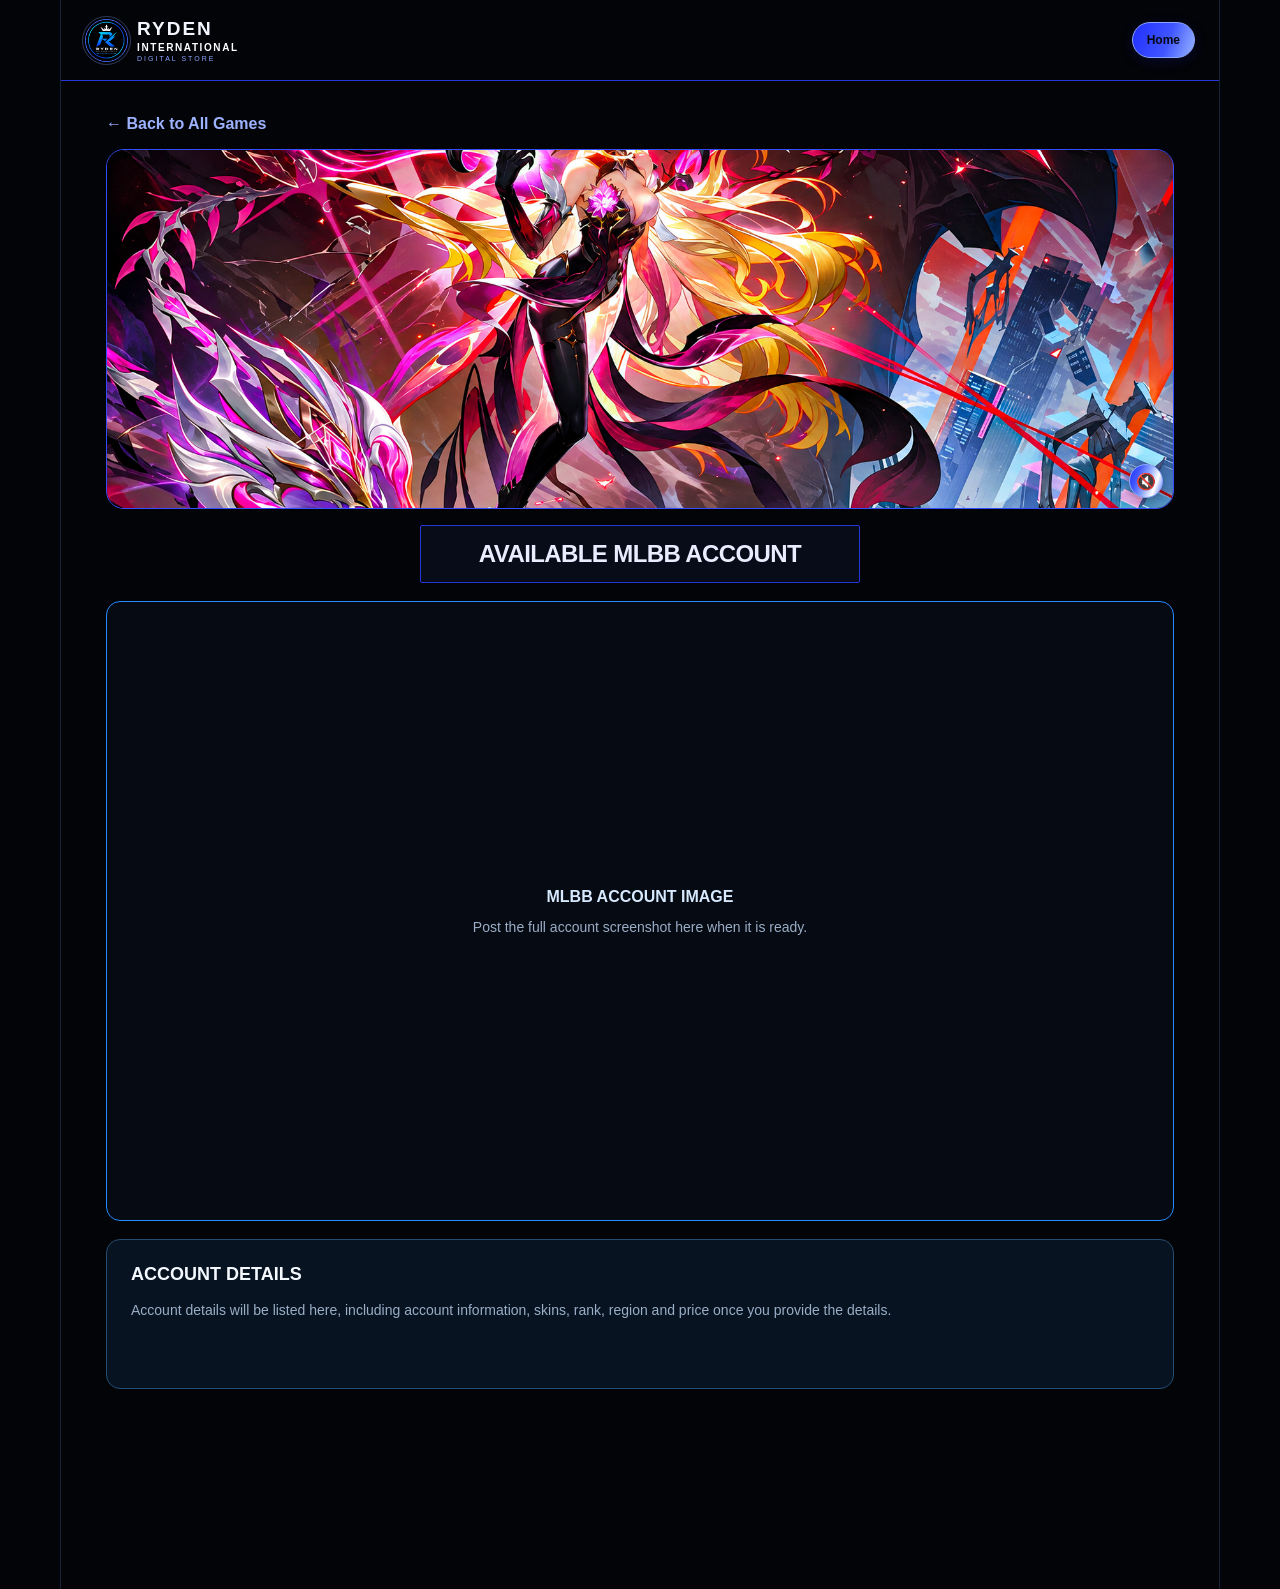
==== commit 6289dad0: "Use uploaded blue RYDEN logo with circular crop" ====
--- a/available-mlbb-accounts.html
+++ b/available-mlbb-accounts.html
@@ -42,7 +42,7 @@
 </head>
 <body>
 <header class="top-header">
-<a class="brand" href="./index.html#home" aria-label="RYDEN INTERNATIONAL Home"><span><b>RYDEN</b><small>INTERNATIONAL</small><em>DIGITAL STORE</em></span></a>
+<a class="brand" href="./index.html#home" aria-label="RYDEN INTERNATIONAL Home"><img src="./store-logo.jpg" alt="RYDEN INTERNATIONAL logo" width="43" height="43" decoding="async"><span><b>RYDEN</b><small>INTERNATIONAL</small><em>DIGITAL STORE</em></span></a>
 <a class="login-button" href="./index.html#home" style="text-decoration:none">Home</a>
 </header>
 <main class="accounts-page">
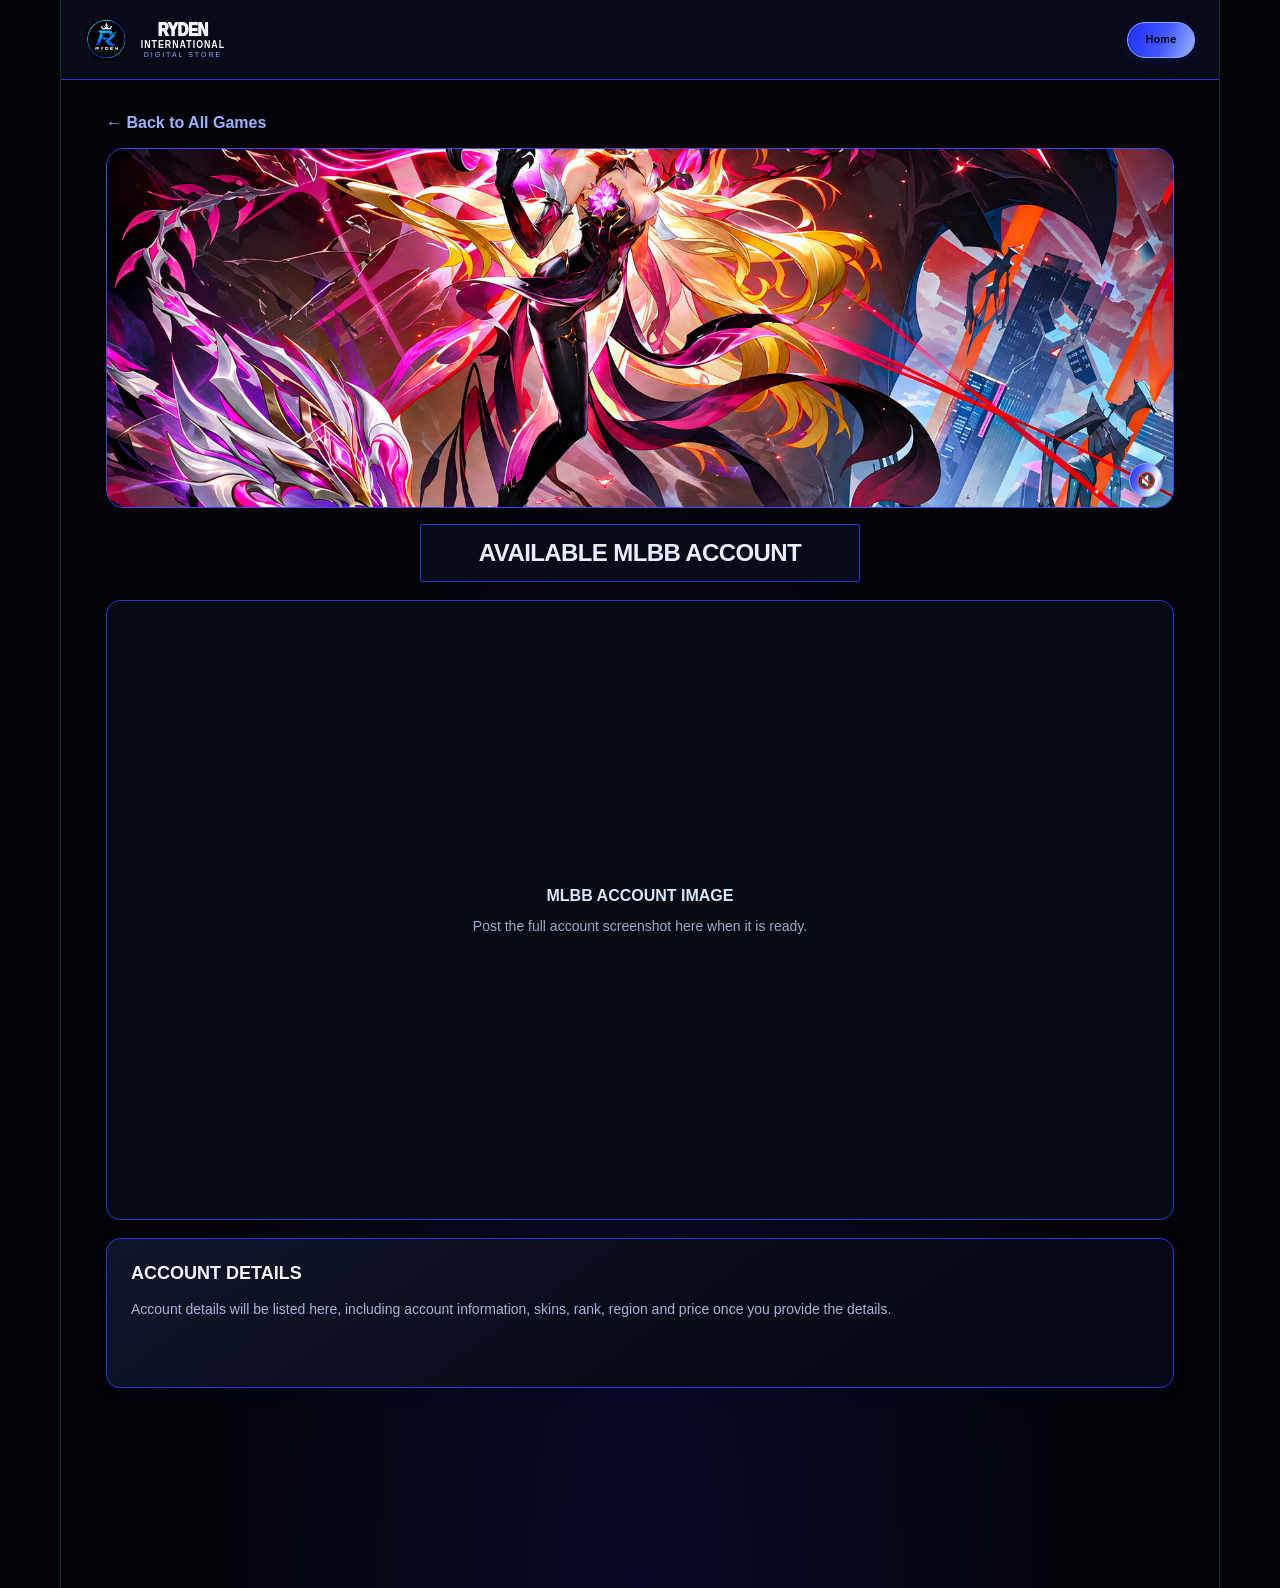
==== commit 17355cef: "Fix autoplay for MLBB accounts 3D banner" ====
--- a/available-mlbb-accounts.html
+++ b/available-mlbb-accounts.html
@@ -73,6 +73,23 @@
 const bannerVideo = document.getElementById("accountsBannerVideo");
 const soundToggle = document.getElementById("accountsBannerSoundToggle");
 
+// Explicitly request muted inline playback and retry when the browser has enough media data.
+bannerVideo.muted = true;
+bannerVideo.defaultMuted = true;
+bannerVideo.playsInline = true;
+bannerVideo.autoplay = true;
+function startAccountsBanner() {
+  if (document.visibilityState !== "visible" || !bannerVideo.paused) return;
+  const attempt = bannerVideo.play();
+  if (attempt && typeof attempt.catch === "function") attempt.catch(function () {});
+}
+["loadedmetadata", "canplay", "canplaythrough"].forEach(function (eventName) {
+  bannerVideo.addEventListener(eventName, startAccountsBanner);
+});
+document.addEventListener("visibilitychange", startAccountsBanner);
+window.addEventListener("pageshow", startAccountsBanner);
+startAccountsBanner();
+
 function updateBannerSoundButton() {
   const soundIsOn = !bannerVideo.muted;
   soundToggle.textContent = soundIsOn ? "🔊" : "🔇";
--- a/style.css
+++ b/style.css
@@ -1456,3 +1456,2008 @@
 @media(prefers-reduced-motion:reduce) {
  .login-button,.action-link,.modal-action,.search-wrap button,.bottom-nav .home-nav .bottom-icon,.category-tab.active { animation:none !important; background-position:50% 50% !important; }
 }
+
+
+/* Circular crop for uploaded RYDEN logo — use the logo's own ring only */
+.brand img {
+  width: 43px;
+  height: 43px;
+  aspect-ratio: 1 / 1;
+  display: block;
+  object-fit: cover;
+  object-position: center;
+  border-radius: 50%;
+  overflow: hidden;
+  background: #000;
+  border: 0 !important;
+  outline: 0 !important;
+  box-shadow: none !important;
+  flex: 0 0 43px;
+}
+.intro-logo {
+  width: 68px;
+  height: 68px;
+  aspect-ratio: 1 / 1;
+  display: block;
+  object-fit: cover;
+  object-position: center;
+  border-radius: 50%;
+  overflow: hidden;
+  background: #000;
+  border: 0 !important;
+  outline: 0 !important;
+  box-shadow: none !important;
+}
+
+
+/* SITE-WIDE ELECTRIC BLUE GRADIENT THEME — ALL INTERFACES */
+:root {
+  color-scheme: dark;
+  --bg:#030407;
+  --panel:#080B18;
+  --panel2:#10152B;
+  --blue:#344CFF;
+  --cyan:#8AA5FF;
+  --text:#F4F6FF;
+  --muted:#A8B4D8;
+  --line:#2637D8;
+}
+html, body {
+  background-color:#030407 !important;
+  color:#F4F6FF !important;
+}
+body {
+  background-image:radial-gradient(ellipse at 50% 100%,#252BFF22 0,transparent 58%) !important;
+}
+main, section, article, aside, footer, header, nav,
+.store-section, .hero-slider, .slides, .slide,
+.recharge-page, .accounts-page, .mlbb-hub-page {
+  color:#F4F6FF;
+}
+.top-header, .site-footer, .search-wrap, .bottom-nav,
+.modal, .modal-content, .auth-panel, .support-panel,
+.policy-content, .more-menu, .more-menu-panel,
+.report-panel, .account-panel, .report-card,
+.recharge-panel, .account-details-panel {
+  background-color:#080B18 !important;
+  color:#F4F6FF !important;
+  border-color:#2637D8 !important;
+}
+.quick-card, .product-card, .pack-row, .more-menu-item,
+.recharge-panel, .account-details-panel, .mlbb-hub-option,
+.account-card, .account-item, .account-empty, .account-filter,
+.account-search, .pack-option, .report-card {
+  background-image:linear-gradient(145deg,#10152B 0%,#080B18 55%,#050712 100%) !important;
+  color:#F4F6FF !important;
+  border-color:#2637D8 !important;
+  box-shadow:0 4px 16px #101BCE12 !important;
+}
+input, select, textarea, .search-wrap input,
+.player-form input, .player-form select,
+.info-form input, .info-form select,
+.auth-panel input, .auth-panel select {
+  background-color:#10152B !important;
+  color:#F4F6FF !important;
+  border-color:#344CFF !important;
+  accent-color:#4C6BFF;
+}
+input::placeholder, textarea::placeholder { color:#A8B4D8 !important; }
+button, .login-button, .action-link, .modal-action,
+.recharge-primary, .verify-id-button, .accounts-page button,
+.mlbb-hub-page button, .player-form button, .text-action,
+.category-tab.active, .bottom-nav button.active {
+  border-color:#8AA5FF !important;
+}
+button:not(.icon-button):not(.accounts-sound-toggle):not(.mlbb-hub-sound-toggle):not(.bottom-nav button):not(.quick-card),
+.login-button, .action-link, .modal-action, .recharge-primary,
+.verify-id-button, .accounts-page .account-button,
+.mlbb-hub-page .action-button {
+  background-image:linear-gradient(110deg,#202FFF 0%,#3F55FF 24%,#8AA5FF 42%,#FFFFFF 50%,#8AA5FF 58%,#4C6BFF 76%,#202FFF 100%) !important;
+  background-size:240% 100%;
+  color:#050712 !important;
+}
+.quick-card {
+  background-image:linear-gradient(145deg,#10152B,#070912) !important;
+  color:#F4F6FF !important;
+}
+.category-tab {
+  color:#DCE3FF !important;
+  background:#080B18 !important;
+  border-color:#2637D8 !important;
+}
+.category-tab.active { color:#050712 !important; }
+a, .text-action, .catalog-heading button, .pack-price,
+.site-footer strong, .mlbb-hub-back, .recharge-back,
+.accounts-back, .mlbb-hub-kicker, .recharge-kicker,
+.accounts-video-slot-copy span, .mlbb-hub-option span,
+.pack-option small, .player-form label {
+  color:#9DB2FF !important;
+}
+h1,h2,h3,h4,h5,h6,p,label,small,strong,legend {
+  text-shadow:none;
+}
+.product-name, .catalog-heading h2, .modal-header h2,
+.recharge-panel h2, .account-details-panel h3,
+.mlbb-hub-section-title, .accounts-section-title {
+  color:#F4F6FF !important;
+}
+.whatsapp-banner {
+  border-color:#4C6BFF !important;
+  box-shadow:0 0 14px #252BFF25 !important;
+}
+.whatsapp-banner, .whatsapp-banner .marquee-text {
+  background-image:linear-gradient(110deg,#10152B,#080B18,#10152B) !important;
+}
+.mlbb-diamond-hub, .available-accounts-hub, .auth-brand-intro,
+.brand-intro, .accounts-video-slot, .mlbb-hub-banner, .recharge-hero {
+  background-color:#030407 !important;
+  background-image:radial-gradient(ellipse at 50% 100%,#252BFF77 0,transparent 62%),linear-gradient(135deg,#030407 0%,#0A103D 58%,#030407 100%) !important;
+  border-color:#344CFF !important;
+  box-shadow:none !important;
+}
+.accounts-title-frame {
+  background:#080B18 !important;
+  border-color:#344CFF !important;
+}
+.account-feature-image, .mlbb-hub-option-image, .product-image,
+.product-placeholder, .mlbb-region-flag {
+  border-color:#2637D8 !important;
+}
+.mlbb-region-flag {
+  background-image:radial-gradient(ellipse at 50% 0, #252BFF33 0, transparent 70%),linear-gradient(145deg,#10152B,#050712) !important;
+}
+.mlbb-hub-option:hover, .pack-option:has(input:checked),
+.product-card:focus-within, .quick-card:focus-visible {
+  border-color:#8AA5FF !important;
+  box-shadow:0 0 0 1px #4C6BFF55 !important;
+}
+.bottom-nav {
+  background:rgba(8,11,24,.98) !important;
+  border-color:#2637D8 !important;
+}
+.bottom-nav button { color:#A8B4D8 !important; }
+.bottom-nav button.active { color:#9DB2FF !important; }
+.modal, .auth-panel, .support-panel, .policy-content, .more-menu-panel {
+  background-image:linear-gradient(145deg,#10152B,#080B18 65%,#050712) !important;
+  border-color:#344CFF !important;
+  backdrop-filter:none !important;
+  -webkit-backdrop-filter:none !important;
+}
+.auth-divider::before, .auth-divider::after { background:#344CFF !important; }
+.auth-notice { background:#10152B !important; border-color:#2637D8 !important; color:#C9D3F5 !important; }
+.info-message, .modal-description, .recharge-note, .account-details-placeholder {
+  color:#A8B4D8 !important;
+}
+.recharge-hero:after {
+  background:linear-gradient(90deg,rgba(3,4,7,.94),rgba(10,16,61,.45)) !important;
+}
+.verify-id-button {
+  background-image:linear-gradient(110deg,#202FFF,#3F55FF,#8AA5FF) !important;
+}
+.form-error, .verify-id-status.error { color:#FFB4C8 !important; }
+a:focus-visible, button:focus-visible, input:focus-visible, select:focus-visible {
+  outline:2px solid #8AA5FF !important;
+  outline-offset:3px;
+}
+@media(prefers-reduced-motion:reduce) {
+  *,*::before,*::after { animation-duration:.01ms !important; transition-duration:.01ms !important; }
+}
+
+
+/* Restore original green WhatsApp updates banner */
+.whatsapp-banner {
+  background: linear-gradient(100deg, #007A3D 0%, #00B85A 48%, #008C46 100%) !important;
+  border: 1px solid #35FF9A !important;
+  color: #FFFFFF !important;
+  box-shadow: 0 0 12px #00D96B30 !important;
+}
+.whatsapp-banner, .whatsapp-banner .marquee-text {
+  background-image: linear-gradient(100deg, #007A3D 0%, #00B85A 48%, #008C46 100%) !important;
+  color: #FFFFFF !important;
+}
+.whatsapp-banner svg, .whatsapp-banner .whatsapp-icon {
+  color: #FFFFFF !important;
+  fill: currentColor;
+}
+
+
+/* Fix WhatsApp marquee text: no dark block behind scrolling text */
+.whatsapp-banner .marquee-window {
+  background: transparent !important;
+  background-image: none !important;
+  box-shadow: none !important;
+}
+.whatsapp-banner .marquee-text {
+  background: transparent !important;
+  background-color: transparent !important;
+  background-image: none !important;
+  box-shadow: none !important;
+  text-shadow: none !important;
+  color: #FFFFFF !important;
+}
+
+
+/* Consolidated category and View All shimmer — avoid duplicate override rules */
+.category-tabs .category-tab,
+button.category-tab,
+.catalog-heading button {
+  color:#050712 !important;
+  background-image:linear-gradient(110deg,#202FFF 0%,#3F55FF 24%,#8AA5FF 42%,#FFFFFF 50%,#8AA5FF 58%,#4C6BFF 76%,#202FFF 100%) !important;
+  background-size:300% 100% !important;
+  animation:rydenCategoryShimmer 3s linear infinite !important;
+  border:1px solid #8AA5FF !important;
+  box-shadow:0 3px 14px #252BFF28 !important;
+}
+.category-tabs .category-tab { border-radius:7px; }
+.catalog-heading button {
+  border-radius:7px;
+  padding:5px 8px !important;
+  white-space:nowrap;
+}
+@keyframes rydenCategoryShimmer {
+  0% { background-position:100% 50%; }
+  100% { background-position:0% 50%; }
+}
+
+/* Render long catalog pages progressively to reduce off-screen paint work. */
+.catalog-section {
+  content-visibility:auto;
+  contain-intrinsic-size:auto 420px;
+}
+@media(prefers-reduced-motion:reduce) {
+  .category-tabs .category-tab,
+  button.category-tab,
+  .catalog-heading button {
+    animation:none !important;
+    background-position:50% 50% !important;
+  }
+}
+
+
+/* RYDEN promotional banner carousel — targeted addition */
+.ryden-offer-slider { background:#030407; border-color:#263b5c; }
+.ryden-offer-slide { box-sizing:border-box; padding:clamp(17px,4.5vw,32px); display:flex; flex-direction:column; justify-content:center; align-items:flex-start; gap:8px; background:radial-gradient(ellipse at 88% 18%,#0b438c88,transparent 48%),linear-gradient(120deg,#030407 0%,#07162b 60%,#030407 100%); }
+.ryden-offer-slide-blue { background:radial-gradient(ellipse at 85% 20%,#087bff66,transparent 48%),linear-gradient(120deg,#030407,#071c37 58%,#030407); }
+.ryden-offer-slide-violet { background:radial-gradient(ellipse at 85% 20%,#7138ff66,transparent 48%),linear-gradient(120deg,#030407,#15102d 58%,#030407); }
+.offer-kicker { color:#9dd9ff; font-size:clamp(9px,2vw,12px); font-weight:900; letter-spacing:.16em; }
+.ryden-offer-slide h2 { margin:2px 0; color:#fff; font-size:clamp(24px,6vw,42px); font-weight:900; font-style:italic; line-height:1.05; letter-spacing:.025em; text-shadow:0 3px 18px #087bff55; }
+.ryden-offer-slide p { margin:0; max-width:95%; color:#d5e5fa; font-size:clamp(10px,2.7vw,14px); line-height:1.45; }
+.offer-chip { display:inline-flex; align-items:center; margin-top:4px; padding:6px 10px; border:1px solid #4a9fff88; border-radius:999px; color:#eaf6ff; background:#071a30b8; font-size:9px; font-weight:900; letter-spacing:.1em; }
+.ryden-offer-slider .slide { display:flex; }
+.ryden-offer-slider .slide:not(.active) { display:flex; }
+.ryden-offer-slider .slide.active { opacity:1; }
+
+/* Payment-method showcase — informational only, not a checkout integration */
+.payment-methods { margin:12px 12px 28px; padding:17px 13px 15px; border:1px solid #34406a; border-radius:20px; background:radial-gradient(ellipse at 100% 100%,#39207b44,transparent 42%),linear-gradient(145deg,#080b17,#030407 75%); box-shadow:0 0 22px #4720a51c,inset 0 0 0 1px #ffffff05; }
+.payment-heading { display:flex; align-items:center; gap:9px; margin-bottom:13px; }
+.payment-accent { width:3px; height:17px; border-radius:4px; background:#8d62ff; box-shadow:0 0 10px #8d62ff88; }
+.payment-heading h2 { margin:0; font-size:12px; letter-spacing:.06em; color:#f4f5ff; }
+.payment-method-grid { display:grid; grid-template-columns:repeat(3,minmax(0,1fr)); gap:7px; }
+.payment-method { min-width:0; min-height:51px; padding:7px 4px; display:flex; flex-direction:column; justify-content:center; align-items:center; gap:3px; border:1px solid #292743; border-radius:9px; background:linear-gradient(145deg,#0b0d1b,#070812); color:#f5f5ff; text-align:center; }
+.payment-method strong { font-size:clamp(11px,2.9vw,15px); font-weight:900; line-height:1.1; white-space:normal; }
+.payment-method span { font-size:8px; color:#aeb7ce; }
+.pay-upi { font-style:italic; letter-spacing:.04em; }
+.pay-phonepe { color:#d7b7ff; }
+.pay-mark { display:inline-grid; place-items:center; width:17px; height:17px; border-radius:50%; color:white!important; background:#673ab7; font-size:10px!important; }
+.pay-gpay span { display:inline; color:#4285f4; font-size:inherit; }
+.pay-paytm { color:#43baff; font-style:italic; }
+.pay-bhim { color:#dce6ff; font-style:italic; }
+.pay-amazon { font-size:12px!important; color:#f5f5f5; }
+.pay-amazon span { display:inline; color:#ffb84a; font-size:inherit; }
+.pay-airtel { color:#ff7777; font-size:11px!important; }
+.pay-airtel span { display:block; color:#d9d9e8; font-size:7px; }
+.pay-jio span { display:inline; padding:2px 4px; border-radius:50%; background:#1668c7; color:white; font-size:10px; }
+.pay-fampay { color:#ffbd59; }
+.payment-ryo { flex-direction:row; gap:7px; border-color:#5644a1; background:linear-gradient(130deg,#17112e,#080812); }
+.payment-ryo strong { color:#e5d9ff; }
+.ryo-coin-icon { display:grid; place-items:center; flex:0 0 25px; width:25px; height:25px; border:1px solid #f5d68a; border-radius:50%; color:#231608!important; background:linear-gradient(145deg,#fff0b2,#c78b25); font-size:15px!important; font-weight:1000; box-shadow:0 0 10px #f0bd5333; }
+.payment-more { margin-top:8px; padding:9px; display:flex; flex-direction:column; align-items:center; gap:2px; border:1px solid #292743; border-radius:9px; color:#e6e1ff; font-size:16px; line-height:1; }
+.payment-more span { color:#b3b4c7; font-size:9px; line-height:1.4; }
+.payment-security { display:flex; flex-direction:column; align-items:center; gap:4px; margin:13px 0 0; color:#c6c4dd; text-align:center; font-size:10px; }
+.payment-security>span { display:grid; place-items:center; width:25px; height:25px; border:1px solid #7154c5; border-radius:8px; color:#d7caff; font-size:16px; }
+.payment-security small { color:#81869e; font-size:8px; }
+@media(min-width:600px) { .payment-methods { max-width:760px; margin-left:auto; margin-right:auto; padding:20px; } .payment-method-grid { grid-template-columns:repeat(5,minmax(0,1fr)); } }
+
+
+/* RYO Coin header shortcut and four-card quick actions */
+.ryo-wallet-button {
+  display:inline-flex;
+  align-items:center;
+  justify-content:center;
+  gap:5px;
+  min-height:36px;
+  padding:6px 9px;
+  border:1px solid #8b6bdb;
+  border-radius:20px;
+  color:#f3eaff;
+  background:linear-gradient(135deg,#211447,#0a1021);
+  box-shadow:inset 0 0 0 1px #ffffff08;
+  font-size:11px;
+  font-weight:800;
+  white-space:nowrap;
+}
+.ryo-header-coin {
+  display:inline-grid;
+  place-items:center;
+  width:21px;
+  height:21px;
+  flex:0 0 21px;
+  border:1px solid #f6d995;
+  border-radius:50%;
+  color:#2a1b08;
+  background:linear-gradient(145deg,#fff1b5,#c68a24);
+  box-shadow:0 0 8px #e7b84a30;
+  font-size:13px;
+  font-weight:1000;
+}
+.quick-actions { grid-template-columns:repeat(4,minmax(0,1fr)); gap:7px; }
+.quick-card { min-height:80px; padding:9px 3px; gap:6px; font-size:10px; text-align:center; overflow-wrap:anywhere; }
+.quick-icon { width:28px; height:28px; }
+.quick-icon svg { width:26px; height:26px; }
+.bip-membership-icon { color:#c9a5ff; }
+.bip-membership-icon svg { fill:#c9a5ff22; }
+.bip-membership-card { border-color:#4e378a !important; }
+@media(max-width:380px) {
+  .header-actions { gap:5px; }
+  .ryo-wallet-button { gap:4px; padding:5px 6px; font-size:10px; }
+  .ryo-header-coin { width:19px; height:19px; flex-basis:19px; font-size:12px; }
+  .login-button { padding:9px 9px; font-size:11px; }
+  .quick-actions { gap:5px; padding-left:10px; padding-right:10px; }
+  .quick-card { min-height:76px; padding:8px 2px; font-size:9px; }
+  .quick-icon, .quick-icon svg { width:24px; height:24px; }
+}
+
+
+/* Keep the original 3D video banner independent from the lower offer carousel. */
+.eyes-video-slide { position:absolute; inset:0; opacity:1; pointer-events:none; }
+.eyes-video-slide .eyes-banner-video { position:absolute; inset:0; }
+.ryden-offers-under-categories { margin-top:14px; margin-bottom:18px; }
+
+
+/* Condensed esports-style wordmark, centered line-by-line like the supplied reference. */
+.brand > span {
+  align-items:center;
+  text-align:center;
+  gap:1px;
+}
+.brand b {
+  display:block;
+  width:100%;
+  text-align:center;
+  font-family:Impact, "Arial Black", "Roboto Condensed", sans-serif;
+  font-weight:1000;
+  font-size:19px;
+  letter-spacing:-.25px;
+  line-height:.98;
+  transform:scaleX(.78);
+  transform-origin:center;
+  white-space:nowrap;
+  text-shadow:0 0 1px currentColor;
+}
+.brand small {
+  display:block;
+  width:100%;
+  text-align:center;
+  font-family:Impact, "Arial Narrow", "Roboto Condensed", sans-serif;
+  font-weight:900;
+  letter-spacing:1.15px;
+  line-height:1;
+  transform:scaleX(.88);
+  transform-origin:center;
+  white-space:nowrap;
+}
+
+/* RYO Coin is longer for its label, but matches Login's button height. */
+.ryo-wallet-button,
+.login-button {
+  box-sizing:border-box;
+  min-height:36px;
+  height:36px;
+  justify-content:center;
+  align-items:center;
+  border-radius:22px;
+}
+.ryo-wallet-button {
+  width:98px;
+  min-width:98px;
+  height:36px;
+  min-height:36px;
+  padding:4px 6px;
+  gap:4px;
+  font-size:10px;
+  line-height:1;
+}
+.ryo-header-coin {
+  width:18px;
+  height:18px;
+  flex:0 0 18px;
+  font-size:11px;
+}
+.login-button {
+  width:76px;
+  min-width:76px;
+  height:36px;
+  min-height:36px;
+  padding:7px 5px;
+  display:inline-flex;
+  gap:3px;
+  font-size:11px;
+  line-height:1;
+}
+@media(max-width:380px) {
+  .ryo-wallet-button {
+    width:90px;
+    min-width:90px;
+    height:36px;
+    min-height:36px;
+    padding:4px 5px;
+    font-size:9px;
+    gap:3px;
+  }
+  .login-button {
+    width:68px;
+    min-width:68px;
+    height:36px;
+    min-height:36px;
+    padding:7px 3px;
+    font-size:10px;
+  }
+  .ryo-header-coin { width:17px; height:17px; flex-basis:17px; font-size:10px; }
+}
+
+
+/* Header spacing correction: prevent RYO Coin touching the brand and keep Login near Search. */
+.top-header { gap:8px; }
+.brand { flex:1 1 auto; min-width:0; gap:7px; }
+.brand > span { min-width:0; }
+.header-actions { gap:7px; }
+.ryo-wallet-button { flex:0 0 90px; width:90px; min-width:90px; }
+.login-button { flex:0 0 68px; width:68px; min-width:68px; }
+#searchToggle { flex:0 0 32px; width:32px; min-width:32px; margin-left:0; }
+@media(max-width:380px) {
+  .top-header { gap:6px; padding-left:10px; padding-right:10px; }
+  .brand { gap:5px; }
+  .brand img { width:30px; height:30px; }
+  .brand b { font-size:15px; }
+  .brand small { font-size:9px; letter-spacing:.7px; }
+  .brand em { font-size:6px; letter-spacing:1.2px; }
+  .header-actions { gap:5px; }
+  .ryo-wallet-button { flex-basis:86px; width:86px; min-width:86px; }
+  .login-button { flex-basis:64px; width:64px; min-width:64px; }
+  #searchToggle { flex-basis:29px; width:29px; min-width:29px; font-size:27px; }
+}
+
+
+/* Keep only the original blue circular logo ring from the source artwork.
+   No extra border or outline rings are added by CSS. */
+.top-header .brand img {
+  width:43px !important;
+  height:43px !important;
+  min-width:43px !important;
+  flex:0 0 43px !important;
+  aspect-ratio:1 / 1;
+  display:block;
+  object-fit:cover !important;
+  object-position:center !important;
+  border-radius:50% !important;
+  border:0 !important;
+  outline:0 !important;
+  box-shadow:none !important;
+  overflow:hidden !important;
+}
+@media(max-width:380px) {
+  .top-header .brand img {
+    width:43px !important;
+    height:43px !important;
+    min-width:43px !important;
+    flex-basis:43px !important;
+  }
+}
+
+
+/* Premium authentication panel spacing — targeted login/register polish */
+#infoDialog.modal {
+  width: min(92vw, 470px);
+  max-width: 470px;
+  max-height: 88dvh;
+  overflow: auto;
+  padding: 18px;
+  border: 1px solid #344CFF;
+  border-radius: 24px;
+  background: linear-gradient(150deg, #0c1022 0%, #070914 62%, #05060d 100%) !important;
+  box-shadow: 0 22px 70px #000b, 0 0 28px #344cff18;
+  scrollbar-width: thin;
+  scrollbar-color: #344CFF #080B18;
+}
+#infoDialog .modal-header { margin-bottom: 12px; }
+#infoDialog .auth-panel {
+  width: 100%;
+  max-width: 100%;
+  margin: 0 auto;
+  padding: clamp(16px, 4vw, 25px);
+  border: 1px solid #2839c9;
+  border-radius: 20px;
+  background: linear-gradient(155deg, #0b1020 0%, #080b17 72%, #060812 100%) !important;
+  box-shadow: inset 0 1px 0 #ffffff08, 0 10px 30px #0005;
+}
+#infoDialog .auth-brand-intro {
+  margin: 0 0 22px;
+  padding: 20px 14px 18px;
+  display: flex;
+  flex-direction: column;
+  align-items: center;
+  gap: 8px;
+  text-align: center;
+  border: 1px solid #2637a955;
+  border-radius: 16px;
+  background: radial-gradient(ellipse at 50% 0%, #2739ff20, transparent 72%), #080b18 !important;
+}
+#infoDialog .auth-brand-logo {
+  width: 48px;
+  height: 48px;
+  object-fit: cover;
+  border-radius: 50%;
+  margin-bottom: 2px;
+}
+#infoDialog .auth-brand-kicker {
+  margin: 0;
+  color: #9db2ff;
+  font-size: 10px;
+  font-weight: 800;
+  letter-spacing: .22em;
+}
+#infoDialog .auth-brand-name {
+  margin: 0;
+  display: flex;
+  flex-direction: column;
+  align-items: center;
+  gap: 3px;
+  color: #f5f6ff;
+  font-size: clamp(19px, 5vw, 25px);
+  line-height: 1.05;
+  letter-spacing: .08em;
+}
+#infoDialog .auth-brand-name span {
+  color: #aebdff;
+  font-size: .56em;
+  letter-spacing: .2em;
+}
+#infoDialog .auth-brand-tagline {
+  margin: 3px 0 0;
+  color: #c6cde8;
+  font-size: 11px;
+  line-height: 1.5;
+}
+#infoDialog .auth-brand-categories {
+  margin: 0;
+  color: #828eaf;
+  font-size: 10px;
+  line-height: 1.6;
+}
+#infoDialog .auth-welcome-message {
+  margin: 0 0 18px;
+  color: #aeb8d7;
+  font-size: 14px;
+  line-height: 1.6;
+}
+#infoDialog .info-form {
+  display: grid;
+  gap: 15px;
+  margin: 0;
+}
+#infoDialog .info-form label {
+  display: flex;
+  flex-direction: column;
+  gap: 8px;
+  margin: 0;
+  color: #aebdff;
+  font-size: 14px;
+  font-weight: 750;
+  line-height: 1.4;
+}
+#infoDialog .info-form input {
+  width: 100%;
+  min-width: 0;
+  height: 54px;
+  margin: 0;
+  padding: 0 16px;
+  border: 1px solid #344CFF !important;
+  border-radius: 14px;
+  background: #10152b !important;
+  color: #f4f6ff !important;
+  font-size: 15px;
+  font-weight: 500;
+  box-shadow: inset 0 1px 3px #0004;
+}
+#infoDialog .info-form input::placeholder { color: #8490b2 !important; }
+#infoDialog .auth-panel .text-action {
+  width: fit-content;
+  min-height: 0;
+  margin: 0;
+  padding: 4px 0 !important;
+  border: 0 !important;
+  border-radius: 0 !important;
+  background: transparent !important;
+  background-image: none !important;
+  box-shadow: none !important;
+  color: #aebdff !important;
+  font-size: 13px;
+  font-weight: 750;
+  text-align: left;
+  text-decoration: none;
+}
+#infoDialog .auth-panel .text-action:hover { color: #ffffff !important; }
+#infoDialog .auth-panel .modal-action {
+  width: 100%;
+  min-height: 52px;
+  margin: 0;
+  padding: 13px 16px;
+  border: 1px solid #7186ff !important;
+  border-radius: 14px;
+  font-size: 14px;
+  font-weight: 800;
+  letter-spacing: .01em;
+  box-shadow: 0 7px 20px #2538ff20;
+}
+#infoDialog .auth-panel .modal-action:disabled {
+  opacity: .55;
+  cursor: not-allowed;
+}
+#infoDialog .auth-divider {
+  display: flex;
+  align-items: center;
+  gap: 14px;
+  margin: 21px 0;
+  color: #8f9cbe;
+  font-size: 12px;
+  font-weight: 800;
+  letter-spacing: .16em;
+}
+#infoDialog .auth-divider::before,
+#infoDialog .auth-divider::after {
+  content: "";
+  height: 1px;
+  flex: 1;
+  background: linear-gradient(90deg, transparent, #344CFF);
+}
+#infoDialog .auth-divider::after { background: linear-gradient(90deg, #344CFF, transparent); }
+#infoDialog .auth-panel > .modal-action {
+  display: block;
+  margin: 0 0 12px;
+}
+#infoDialog .auth-panel > .info-message:not(.auth-welcome-message) {
+  margin: 18px 0 0;
+  color: #aeb8d7;
+  font-size: 13px;
+  line-height: 1.7;
+}
+#infoDialog .auth-panel > .info-message .text-action {
+  display: inline;
+  vertical-align: baseline;
+  margin-left: 4px;
+}
+#infoDialog .auth-panel .auth-notice {
+  margin: 20px 0 0;
+  padding: 13px 14px;
+  border: 1px solid #2637a9 !important;
+  border-radius: 13px;
+  background: #0d1225 !important;
+  color: #aeb8d7 !important;
+  font-size: 12px;
+  line-height: 1.7;
+}
+#infoDialog #rydenAuthMessage {
+  overflow-wrap: anywhere;
+}
+#infoDialog .auth-panel #ryden-recaptcha-container { min-height: 0; }
+@media (max-width: 480px) {
+  #infoDialog.modal {
+    width: calc(100vw - 24px);
+    max-height: 86dvh;
+    padding: 10px;
+    border-radius: 21px;
+  }
+  #infoDialog .auth-panel { padding: 15px; border-radius: 17px; }
+  #infoDialog .auth-brand-intro { margin-bottom: 18px; padding: 16px 10px; }
+  #infoDialog .info-form { gap: 13px; }
+  #infoDialog .info-form input { height: 51px; font-size: 14px; }
+  #infoDialog .auth-panel .modal-action { min-height: 49px; }
+  #infoDialog .auth-divider { margin: 17px 0; }
+}
+
+
+/* Login button: reference shape and arrow icon; preserve existing RYDEN blue gradient. */
+.top-header .login-button {
+  display:inline-flex;
+  align-items:center;
+  justify-content:center;
+  gap:5px;
+  border-radius:999px;
+  color:#fff;
+  background:linear-gradient(135deg,#8aa8ff 0%,#3c5bff 58%,#2342f0 100%);
+  border:1px solid #7994ff;
+  box-shadow:0 0 12px rgba(58,86,255,.22), inset 0 1px 0 rgba(255,255,255,.28);
+  font-weight:800;
+  letter-spacing:.15px;
+  white-space:nowrap;
+}
+.top-header .login-arrow-icon {
+  display:block;
+  width:15px;
+  height:15px;
+  flex:0 0 15px;
+}
+@media(max-width:380px) {
+  .top-header .login-button { gap:3px; }
+  .top-header .login-arrow-icon { width:14px; height:14px; flex-basis:14px; }
+}
+
+
+/* Side navigation drawer: keep the approved black/blue palette. */
+#infoDialog.side-drawer {
+  position:fixed;
+  inset:0 auto 0 0;
+  margin:0;
+  width:min(84vw,360px);
+  max-width:360px;
+  height:100dvh;
+  max-height:100dvh;
+  box-sizing:border-box;
+  border-radius:0 22px 22px 0;
+  border:1px solid #2637D8;
+  border-left:0;
+  padding:22px 16px calc(24px + env(safe-area-inset-bottom));
+  background:linear-gradient(180deg,#090d1b 0%,#05070d 100%);
+  color:#F4F6FF;
+  overflow-y:auto;
+  transform:translateX(-105%);
+  opacity:0;
+  transition:transform .28s ease,opacity .22s ease;
+}
+#infoDialog.side-drawer[open] {
+  display:block;
+  transform:translateX(0);
+  opacity:1;
+}
+#infoDialog.side-drawer::backdrop {
+  background:rgba(0,0,0,.66);
+}
+#infoDialog.side-drawer .modal-header {
+  position:sticky;
+  top:-22px;
+  z-index:2;
+  margin:-22px -16px 18px;
+  padding:22px 16px 14px;
+  background:#090d1b;
+  border-bottom:1px solid #2637D8;
+}
+#infoDialog.side-drawer .modal-header h2 {
+  font-size:20px;
+  letter-spacing:.2px;
+}
+#infoDialog.side-drawer #infoContent { padding-bottom:16px; }
+#infoDialog.side-drawer .more-menu { gap:7px; }
+#infoDialog.side-drawer .more-menu-item {
+  min-height:54px;
+  border-radius:13px;
+  background:#10152B;
+  border-color:#2637D8;
+  font-size:14px;
+}
+#infoDialog.side-drawer .more-menu-icon {
+  color:#9DB2FF;
+  background:#0b1022;
+  border-color:#2637D8;
+}
+#infoDialog.side-drawer .more-menu-arrow { color:#9DB2FF; }
+.bottom-nav {
+  padding:7px 6px 8px;
+  border-radius:28px;
+  grid-template-columns:repeat(5,minmax(0,1fr));
+}
+.bottom-nav button {
+  min-height:62px;
+  border-radius:19px;
+  gap:5px;
+  transition:background .18s ease, color .18s ease;
+}
+.bottom-nav button.active {
+  color:#fff;
+  background:linear-gradient(145deg,#111a34,#080d1c);
+  box-shadow:inset 0 0 0 1px #2637D8,0 3px 12px #0007;
+}
+.bottom-nav .home-nav .bottom-icon {
+  margin-top:0;
+  width:40px;
+  height:35px;
+  font-size:25px;
+  border-radius:12px;
+  box-shadow:0 0 14px #2637D855;
+}
+.bottom-nav button.active small { color:#F4F6FF; }
+.bottom-nav .menu-lines-icon { font-size:22px; letter-spacing:-2px; }
+@media(max-width:380px) {
+  #infoDialog.side-drawer { width:min(88vw,340px); padding-left:13px; padding-right:13px; }
+  .bottom-nav { left:8px; right:8px; bottom:7px; }
+  .bottom-nav button { min-height:58px; }
+}
+@media(prefers-reduced-motion:reduce) {
+  #infoDialog.side-drawer,.bottom-nav button { transition:none; }
+}
+
+
+/* Reference-inspired drawer layout, retaining RYDEN's black/blue theme. */
+#infoDialog.side-drawer .modal-header { align-items:center; }
+#infoDialog.side-drawer .modal-header h2 {
+  margin:0;
+  font-size:16px;
+  font-weight:500;
+  color:#A8B4D8;
+}
+#infoDialog.side-drawer .modal-close {
+  width:36px;height:36px;flex:0 0 36px;
+}
+.drawer-profile {
+  display:flex;align-items:center;justify-content:space-between;
+  gap:12px;margin:0 0 20px;padding:0 4px 20px;
+  border-bottom:1px solid #171d32;color:#F4F6FF;font-size:18px;
+}
+.drawer-avatar {
+  display:grid;place-items:center;width:48px;height:48px;flex:0 0 48px;
+  border-radius:50%;font-size:20px;font-weight:800;color:#F4F6FF;
+  background:linear-gradient(145deg,#314cff,#111a3a);
+  border:1px solid #5267ff;
+}
+#infoDialog.side-drawer .drawer-main-links {gap:3px;}
+#infoDialog.side-drawer .drawer-main-links .more-menu-item,
+#infoDialog.side-drawer .drawer-useful-links .more-menu-item {
+  min-height:48px;padding:8px 5px;background:transparent;
+  border:0;border-radius:10px;font-size:14px;font-weight:500;
+}
+#infoDialog.side-drawer .drawer-main-links .more-menu-item:hover,
+#infoDialog.side-drawer .drawer-useful-links .more-menu-item:hover {
+  background:#10152B;
+}
+#infoDialog.side-drawer .drawer-main-links .more-menu-icon,
+#infoDialog.side-drawer .drawer-useful-links .more-menu-icon {
+  width:28px;height:30px;flex-basis:28px;border:0;background:transparent;
+  color:#9DB2FF;font-size:20px;
+}
+.drawer-shortcuts {
+  display:grid;grid-template-columns:repeat(3,minmax(0,1fr));
+  gap:8px;margin:22px 0;padding:15px 0;
+  border-top:1px solid #171d32;border-bottom:1px solid #171d32;
+}
+.drawer-shortcut {
+  min-width:0;min-height:78px;display:flex;flex-direction:column;
+  align-items:center;justify-content:center;gap:8px;padding:9px 3px;
+  color:#F4F6FF;background:#10152B;border:1px solid #202b54;
+  border-radius:15px;
+}
+.drawer-shortcut > span {font-size:25px;line-height:1;color:#9DB2FF;font-weight:700;}
+.drawer-shortcut small {font-size:11px;white-space:nowrap;}
+.drawer-useful-label {
+  margin:12px 0 8px;color:#8D98B8;font-size:11px;
+  letter-spacing:1.2px;font-weight:700;
+}
+
+
+/* Refined luxury drawer spacing: restrained surfaces, existing RYDEN palette. */
+#infoDialog.side-drawer {
+  width:min(86vw,370px) !important;
+  padding:18px 15px calc(22px + env(safe-area-inset-bottom)) !important;
+  border-radius:0 22px 22px 0 !important;
+  box-shadow:18px 0 42px rgba(0,0,0,.38);
+}
+#infoDialog.side-drawer .modal-header {
+  top:-18px !important;
+  margin:-18px -15px 0 !important;
+  padding:18px 15px 15px !important;
+  min-height:62px;
+  border-bottom:1px solid rgba(93,117,255,.25) !important;
+}
+#infoDialog.side-drawer .modal-close {
+  border-radius:13px !important;
+}
+#infoDialog.side-drawer #infoContent {
+  padding-top:17px !important;
+}
+#infoDialog.side-drawer .drawer-profile {
+  margin:0 0 17px !important;
+  padding:0 3px 17px !important;
+  font-size:17px !important;
+}
+#infoDialog.side-drawer .drawer-avatar {
+  width:43px !important;height:43px !important;flex-basis:43px !important;
+}
+#infoDialog.side-drawer .drawer-main-links,
+#infoDialog.side-drawer .drawer-useful-links {
+  display:flex !important;
+  flex-direction:column !important;
+  gap:7px !important;
+}
+#infoDialog.side-drawer .drawer-main-links .more-menu-item,
+#infoDialog.side-drawer .drawer-useful-links .more-menu-item {
+  min-height:53px !important;
+  padding:9px 10px !important;
+  display:flex !important;
+  align-items:center !important;
+  gap:11px !important;
+  border:1px solid rgba(100,123,255,.15) !important;
+  border-radius:13px !important;
+  color:#F4F6FF !important;
+  background:#0D1223 !important;
+  background-image:none !important;
+  box-shadow:inset 0 1px 0 rgba(255,255,255,.025) !important;
+  font-size:14px !important;
+  font-weight:550 !important;
+}
+#infoDialog.side-drawer .drawer-main-links .more-menu-item:hover,
+#infoDialog.side-drawer .drawer-useful-links .more-menu-item:hover {
+  background:#121A34 !important;
+  border-color:rgba(100,123,255,.4) !important;
+}
+#infoDialog.side-drawer .drawer-main-links .more-menu-icon,
+#infoDialog.side-drawer .drawer-useful-links .more-menu-icon {
+  width:31px !important;height:31px !important;flex:0 0 31px !important;
+  display:grid !important;place-items:center !important;
+  border-radius:10px !important;
+  background:#141C38 !important;
+  color:#A7B8FF !important;
+  font-size:17px !important;
+}
+#infoDialog.side-drawer .more-menu-arrow {
+  margin-left:auto !important;
+  color:#8799E8 !important;
+  font-size:22px !important;
+}
+#infoDialog.side-drawer .drawer-shortcuts {
+  gap:9px !important;
+  margin:19px 0 !important;
+  padding:17px 0 !important;
+}
+#infoDialog.side-drawer .drawer-shortcut {
+  min-height:76px !important;
+  padding:10px 3px !important;
+  gap:9px !important;
+  border-radius:14px !important;
+  background:#0D1223 !important;
+  background-image:none !important;
+  border:1px solid rgba(100,123,255,.22) !important;
+  box-shadow:none !important;
+}
+#infoDialog.side-drawer .drawer-shortcut > span {
+  color:#A7B8FF !important;font-size:23px !important;
+}
+#infoDialog.side-drawer .drawer-shortcut small {
+  color:#E5E9FF !important;font-size:11px !important;
+}
+#infoDialog.side-drawer .drawer-useful-label {
+  margin:17px 0 11px !important;
+  font-size:10px !important;
+  letter-spacing:1.35px !important;
+}
+@media(max-width:380px) {
+  #infoDialog.side-drawer {
+    width:min(89vw,350px) !important;
+    padding-left:12px !important;padding-right:12px !important;
+  }
+  #infoDialog.side-drawer .modal-header {
+    margin-left:-12px !important;margin-right:-12px !important;
+    padding-left:12px !important;padding-right:12px !important;
+  }
+  #infoDialog.side-drawer .drawer-main-links .more-menu-item,
+  #infoDialog.side-drawer .drawer-useful-links .more-menu-item {
+    min-height:49px !important;padding:8px !important;
+  }
+}
+
+
+/* Compact fixed rectangular bottom navigation — targeted design adjustment only. */
+.bottom-nav {
+  position: fixed;
+  left: 12px;
+  right: 12px;
+  bottom: calc(6px + env(safe-area-inset-bottom));
+  z-index: 1000;
+  display: grid;
+  grid-template-columns: repeat(5, minmax(0, 1fr));
+  gap: 2px;
+  padding: 5px 6px;
+  min-height: 62px;
+  border: 1px solid #2637D8;
+  border-radius: 12px;
+  background: #080B18;
+  box-shadow: 0 -4px 18px #00000055;
+  backdrop-filter: none;
+  -webkit-backdrop-filter: none;
+}
+.bottom-nav button {
+  min-width: 0;
+  min-height: 48px;
+  padding: 4px 1px;
+  display: flex;
+  flex-direction: column;
+  align-items: center;
+  justify-content: center;
+  gap: 3px;
+  border: 1px solid transparent;
+  border-radius: 7px;
+  background: transparent;
+  color: #A8B4D8;
+  transition: background .18s ease, color .18s ease;
+}
+.bottom-nav .bottom-icon {
+  width: 26px;
+  height: 25px;
+  display: grid;
+  place-items: center;
+  margin: 0;
+  color: currentColor;
+  background: transparent;
+  border: 0;
+  border-radius: 0;
+  box-shadow: none;
+  font-size: 23px;
+  line-height: 1;
+  font-weight: 700;
+}
+.bottom-nav small {
+  font-size: 9px;
+  line-height: 1.15;
+}
+.bottom-nav button.active {
+  color: #F4F6FF;
+  background: #10152B;
+  border-color: #2637D8;
+  box-shadow: none;
+}
+.bottom-nav .home-nav .bottom-icon {
+  width: 27px;
+  height: 25px;
+  margin: 0;
+  color: #A8B4D8;
+  background: transparent;
+  border: 0;
+  border-radius: 0;
+  box-shadow: none;
+  font-size: 25px;
+}
+.bottom-nav button.active .bottom-icon { color: #9DB2FF; }
+.bottom-nav .menu-lines-icon { font-size: 23px; letter-spacing: -2px; }
+@media (max-width: 380px) {
+  .bottom-nav { left: 8px; right: 8px; bottom: calc(5px + env(safe-area-inset-bottom)); }
+  .bottom-nav button { min-height: 46px; }
+}
+
+
+/* One shared rectangular navigation tray; individual tabs have no boxes. */
+.bottom-nav {
+  left: 12px !important;
+  right: 12px !important;
+  bottom: calc(6px + env(safe-area-inset-bottom)) !important;
+  padding: 5px 7px !important;
+  min-height: 62px !important;
+  gap: 0 !important;
+  border: 1px solid #2637D8 !important;
+  border-radius: 12px !important;
+  background: #080B18 !important;
+  box-shadow: 0 -4px 18px #00000055 !important;
+}
+.bottom-nav button,
+.bottom-nav button.active {
+  border: 0 !important;
+  border-radius: 0 !important;
+  box-shadow: none !important;
+  background: transparent !important;
+  outline: none !important;
+}
+.bottom-nav button + button {
+  border-left: 1px solid #171d32 !important;
+}
+.bottom-nav button.active {
+  color: #F4F6FF !important;
+}
+.bottom-nav button.active .bottom-icon {
+  color: #9DB2FF !important;
+  background: transparent !important;
+  border: 0 !important;
+  border-radius: 0 !important;
+  box-shadow: none !important;
+}
+.bottom-nav button:focus-visible {
+  outline: 1px solid #9DB2FF !important;
+  outline-offset: -3px !important;
+}
+
+
+/* Premium continuous bottom navigation, inspired by the supplied reference.
+   Keep RYDEN's original black, blue and white palette. */
+.bottom-nav {
+  left: 12px !important;
+  right: 12px !important;
+  bottom: calc(8px + env(safe-area-inset-bottom)) !important;
+  min-height: 70px !important;
+  padding: 6px 7px !important;
+  display: grid !important;
+  grid-template-columns: repeat(5, minmax(0, 1fr)) !important;
+  gap: 4px !important;
+  border: 1px solid rgba(63, 82, 255, .85) !important;
+  border-radius: 22px !important;
+  background: rgba(7, 10, 22, .97) !important;
+  box-shadow: 0 5px 22px rgba(0,0,0,.34), inset 0 1px 0 rgba(255,255,255,.035) !important;
+  backdrop-filter: blur(12px) !important;
+  -webkit-backdrop-filter: blur(12px) !important;
+}
+.bottom-nav button,
+.bottom-nav button.active {
+  min-width: 0 !important;
+  min-height: 56px !important;
+  padding: 5px 1px !important;
+  display: flex !important;
+  flex-direction: column !important;
+  align-items: center !important;
+  justify-content: center !important;
+  gap: 4px !important;
+  color: #AAB5D9 !important;
+  background: transparent !important;
+  border: 1px solid transparent !important;
+  border-radius: 15px !important;
+  box-shadow: none !important;
+  outline: none !important;
+}
+.bottom-nav button + button { border-left: 1px solid transparent !important; }
+.bottom-nav .bottom-icon,
+.bottom-nav .home-nav .bottom-icon,
+.bottom-nav button.active .bottom-icon {
+  width: 28px !important;
+  height: 27px !important;
+  margin: 0 !important;
+  display: grid !important;
+  place-items: center !important;
+  color: currentColor !important;
+  background: transparent !important;
+  border: 0 !important;
+  border-radius: 0 !important;
+  box-shadow: none !important;
+  font-size: 24px !important;
+  line-height: 1 !important;
+}
+.bottom-nav button small {
+  color: inherit !important;
+  font-size: 10px !important;
+  line-height: 1.15 !important;
+  font-weight: 500 !important;
+  white-space: nowrap !important;
+}
+.bottom-nav button.active {
+  color: #F5F7FF !important;
+  background: linear-gradient(145deg, #111a35, #0b1022) !important;
+  border-color: rgba(70, 91, 255, .65) !important;
+  box-shadow: inset 0 1px 0 rgba(255,255,255,.045), 0 2px 8px rgba(0,0,0,.2) !important;
+}
+.bottom-nav button.active .bottom-icon { color: #AABEFF !important; }
+.bottom-nav button:focus-visible {
+  outline: 1px solid #9DB2FF !important;
+  outline-offset: -3px !important;
+}
+@media (max-width: 380px) {
+  .bottom-nav {
+    left: 8px !important; right: 8px !important;
+    min-height: 66px !important; padding: 5px !important; gap: 2px !important;
+  }
+  .bottom-nav button, .bottom-nav button.active {
+    min-height: 53px !important; border-radius: 12px !important;
+  }
+  .bottom-nav button small { font-size: 9px !important; }
+}
+
+
+/* Drawer quick actions: matching, evenly sized Add money / Payments / Orders tiles. */
+#infoDialog.side-drawer .drawer-shortcuts {
+  display: grid !important;
+  grid-template-columns: repeat(3, minmax(0, 1fr)) !important;
+  align-items: start !important;
+  gap: 12px !important;
+  margin: 18px 0 !important;
+  padding: 18px 0 !important;
+  border-top: 1px solid rgba(130,148,205,.22) !important;
+  border-bottom: 1px solid rgba(130,148,205,.22) !important;
+}
+#infoDialog.side-drawer .drawer-shortcut {
+  width: 100% !important;
+  min-width: 0 !important;
+  min-height: 0 !important;
+  height: 104px !important;
+  display: flex !important;
+  flex-direction: column !important;
+  align-items: center !important;
+  justify-content: flex-start !important;
+  gap: 10px !important;
+  padding: 0 2px !important;
+  border: 0 !important;
+  border-radius: 0 !important;
+  background: transparent !important;
+  box-shadow: none !important;
+  color: #F4F6FF !important;
+}
+#infoDialog.side-drawer .drawer-shortcut > span {
+  width: 60px !important;
+  height: 60px !important;
+  flex: 0 0 60px !important;
+  display: grid !important;
+  place-items: center !important;
+  border: 1px solid rgba(157,178,255,.55) !important;
+  border-radius: 16px !important;
+  background: linear-gradient(145deg, #111A35, #2637D8) !important;
+  color: #EAF0FF !important;
+  font-size: 28px !important;
+  line-height: 1 !important;
+  box-shadow: 0 5px 14px rgba(38,55,216,.2) !important;
+}
+#infoDialog.side-drawer .drawer-shortcut small {
+  display: block !important;
+  width: 100% !important;
+  color: #E5E9FF !important;
+  font-size: 11px !important;
+  line-height: 1.25 !important;
+  font-weight: 500 !important;
+  text-align: center !important;
+  white-space: normal !important;
+  overflow-wrap: anywhere !important;
+}
+@media(max-width:380px) {
+  #infoDialog.side-drawer .drawer-shortcuts { gap: 8px !important; }
+  #infoDialog.side-drawer .drawer-shortcut { height: 98px !important; }
+  #infoDialog.side-drawer .drawer-shortcut > span {
+    width: 54px !important;height: 54px !important;flex-basis:54px !important;
+    border-radius: 14px !important;font-size:25px !important;
+  }
+  #infoDialog.side-drawer .drawer-shortcut small { font-size:10px !important; }
+}
+
+
+/* Login and Register useful-link rows: cleaner reference-inspired layout,
+   retaining RYDEN's existing black, blue and white palette. */
+#infoDialog.side-drawer .drawer-useful-links {
+  display: flex !important;
+  flex-direction: column !important;
+  gap: 8px !important;
+  margin-top: 12px !important;
+}
+#infoDialog.side-drawer .drawer-useful-links [data-more-action="login"],
+#infoDialog.side-drawer .drawer-useful-links [data-more-action="register"] {
+  min-height: 56px !important;
+  display: grid !important;
+  grid-template-columns: 34px minmax(0,1fr) 18px !important;
+  align-items: center !important;
+  gap: 12px !important;
+  padding: 10px 12px !important;
+  border: 1px solid rgba(65,86,255,.35) !important;
+  border-radius: 12px !important;
+  background: linear-gradient(105deg, rgba(13,19,42,.98), rgba(20,31,75,.82)) !important;
+  color: #F4F6FF !important;
+  box-shadow: none !important;
+  text-align: left !important;
+}
+#infoDialog.side-drawer .drawer-useful-links [data-more-action="login"] .more-menu-icon,
+#infoDialog.side-drawer .drawer-useful-links [data-more-action="register"] .more-menu-icon {
+  width: 32px !important;
+  height: 32px !important;
+  display: grid !important;
+  place-items: center !important;
+  margin: 0 !important;
+  border: 0 !important;
+  border-radius: 8px !important;
+  background: rgba(44,63,220,.2) !important;
+  color: #AABEFF !important;
+  font-size: 20px !important;
+}
+#infoDialog.side-drawer .drawer-useful-links [data-more-action="login"] > span:nth-child(2),
+#infoDialog.side-drawer .drawer-useful-links [data-more-action="register"] > span:nth-child(2) {
+  font-size: 15px !important;
+  line-height: 1.3 !important;
+  font-weight: 600 !important;
+}
+#infoDialog.side-drawer .drawer-useful-links [data-more-action="login"] .more-menu-arrow,
+#infoDialog.side-drawer .drawer-useful-links [data-more-action="register"] .more-menu-arrow {
+  color: #AABEFF !important;
+  font-size: 22px !important;
+}
+#infoDialog.side-drawer .drawer-useful-links [data-more-action="login"]:active,
+#infoDialog.side-drawer .drawer-useful-links [data-more-action="register"]:active {
+  background: rgba(38,55,216,.28) !important;
+}
+
+
+/* FINAL MOBILE NAV POLISH — one compact fixed bar, no separate button boxes.
+   Preserves the existing black / blue / white RYDEN palette. */
+.bottom-nav {
+  position: fixed !important;
+  left: 10px !important;
+  right: 10px !important;
+  bottom: max(6px, env(safe-area-inset-bottom)) !important;
+  z-index: 100 !important;
+  width: auto !important;
+  max-width: 650px !important;
+  margin-inline: auto !important;
+  transform: none !important;
+  display: grid !important;
+  grid-template-columns: repeat(5, minmax(0, 1fr)) !important;
+  gap: 0 !important;
+  min-height: 0 !important;
+  padding: 4px !important;
+  background: #080B18 !important;
+  border: 1px solid #2637D8 !important;
+  border-radius: 14px !important;
+  box-shadow: 0 4px 16px #0008 !important;
+  backdrop-filter: none !important;
+  -webkit-backdrop-filter: none !important;
+}
+.bottom-nav button,
+.bottom-nav button.active {
+  width: 100% !important;
+  min-width: 0 !important;
+  min-height: 54px !important;
+  height: 54px !important;
+  margin: 0 !important;
+  padding: 4px 1px !important;
+  display: flex !important;
+  flex-direction: column !important;
+  align-items: center !important;
+  justify-content: center !important;
+  gap: 3px !important;
+  color: #A8B4D8 !important;
+  background: transparent !important;
+  border: 0 !important;
+  border-radius: 0 !important;
+  box-shadow: none !important;
+  outline: none !important;
+}
+.bottom-nav button + button { border-left: 0 !important; }
+.bottom-nav .bottom-icon,
+.bottom-nav .home-nav .bottom-icon,
+.bottom-nav button.active .bottom-icon {
+  width: 25px !important;
+  height: 24px !important;
+  min-width: 25px !important;
+  min-height: 24px !important;
+  margin: 0 !important;
+  padding: 0 !important;
+  display: grid !important;
+  place-items: center !important;
+  color: currentColor !important;
+  background: transparent !important;
+  border: 0 !important;
+  border-radius: 0 !important;
+  box-shadow: none !important;
+  font-size: 22px !important;
+  line-height: 1 !important;
+  animation: none !important;
+}
+.bottom-nav button small {
+  display: block !important;
+  margin: 0 !important;
+  color: inherit !important;
+  font-size: 10px !important;
+  line-height: 1.1 !important;
+  font-weight: 500 !important;
+  white-space: nowrap !important;
+}
+.bottom-nav button.active {
+  color: #FFFFFF !important;
+  background: rgba(48, 72, 235, .20) !important;
+  border-radius: 9px !important;
+}
+.bottom-nav button.active .bottom-icon { color: #9DB2FF !important; }
+.bottom-nav button:focus-visible {
+  outline: 1px solid #9DB2FF !important;
+  outline-offset: -2px !important;
+  border-radius: 9px !important;
+}
+@media (min-width: 700px) {
+  .bottom-nav {
+    left: 50% !important;
+    right: auto !important;
+    width: min(650px, calc(100% - 32px)) !important;
+    transform: translateX(-50%) !important;
+  }
+}
+@media (max-width: 380px) {
+  .bottom-nav { left: 7px !important; right: 7px !important; padding: 3px !important; }
+  .bottom-nav button, .bottom-nav button.active { min-height: 50px !important; height: 50px !important; }
+  .bottom-nav button small { font-size: 9px !important; }
+}
+@media (prefers-reduced-motion: reduce) {
+  .bottom-nav, .bottom-nav * { animation: none !important; transition: none !important; }
+}
+
+
+/* RYDEN drawer refinement: larger brand mark and recognizable service icons. */
+#infoDialog.side-drawer .modal-header h2 {
+  display:flex;
+  align-items:center;
+  gap:11px;
+  color:#f4f7ff;
+  font-size:17px;
+  font-weight:750;
+}
+.drawer-title-logo {
+  display:block;
+  width:38px;
+  height:38px;
+  flex:0 0 38px;
+  object-fit:contain;
+  border-radius:50%;
+  border:1px solid rgba(105,132,255,.75);
+  box-shadow:0 0 14px rgba(50,83,255,.24);
+}
+#infoDialog.side-drawer .drawer-main-links .more-menu-item,
+#infoDialog.side-drawer .drawer-useful-links .more-menu-item {
+  min-height:64px;
+  padding:9px 10px;
+  gap:12px;
+  border:1px solid #20294a;
+  border-radius:17px;
+  background:linear-gradient(105deg,#0d1325,#0b1020);
+  font-size:15px;
+  font-weight:650;
+}
+#infoDialog.side-drawer .drawer-main-links .more-menu-icon,
+#infoDialog.side-drawer .drawer-useful-links .more-menu-icon {
+  display:grid;
+  place-items:center;
+  width:42px;
+  height:42px;
+  flex:0 0 42px;
+  border:1px solid #202b54;
+  border-radius:13px;
+  background:#121a36;
+  color:#a9bcff;
+  font-size:22px;
+}
+#infoDialog.side-drawer .more-menu-icon svg,
+.drawer-shortcut-icon svg {
+  display:block;
+  width:23px;
+  height:23px;
+  fill:none;
+  stroke:currentColor;
+  stroke-width:1.8;
+  stroke-linecap:round;
+  stroke-linejoin:round;
+}
+#infoDialog.side-drawer .brand-login-icon {
+  color:#b7c6ff;
+  background:linear-gradient(145deg,#17265c,#111936);
+}
+#infoDialog.side-drawer .brand-register-icon {
+  color:#c1ccff;
+  background:linear-gradient(145deg,#1b2b68,#111936);
+}
+#infoDialog.side-drawer .brand-instagram-icon {
+  color:#e7b8ff;
+  background:linear-gradient(145deg,#3a1d52,#17172f);
+}
+#infoDialog.side-drawer .brand-whatsapp-icon {
+  color:#63e6a0;
+  background:linear-gradient(145deg,#103c32,#111d2b);
+}
+#infoDialog.side-drawer .brand-whatsapp-icon svg path:first-child {
+  fill:none;
+}
+#infoDialog.side-drawer .brand-whatsapp-icon svg path:last-child {
+  fill:none;
+}
+#infoDialog.side-drawer .brand-instagram-icon .instagram-dot {
+  fill:currentColor;
+  stroke:none;
+}
+.drawer-shortcut {
+  min-height:91px;
+  gap:10px;
+  border-radius:18px;
+  background:linear-gradient(150deg,#111b3c,#0b1020);
+}
+.drawer-shortcut-icon {
+  display:grid;
+  place-items:center;
+  width:48px;
+  height:48px;
+  border:1px solid #586fff;
+  border-radius:17px;
+  color:#e6ecff;
+  background:linear-gradient(145deg,#263cbd,#17236e);
+  box-shadow:0 4px 16px rgba(29,61,215,.2);
+}
+.drawer-shortcut-icon svg { width:27px;height:27px; }
+.drawer-shortcut small { font-size:12px; font-weight:600; }
+#infoDialog.side-drawer .drawer-useful-links [data-more-action="login"],
+#infoDialog.side-drawer .drawer-useful-links [data-more-action="register"] {
+  background:linear-gradient(105deg,#101a3a,#111936);
+  border-color:#303f8a;
+}
+.auth-brand-logo {
+  width:62px;
+  height:62px;
+  margin-bottom:12px;
+  border:1px solid rgba(94,127,255,.65);
+  border-radius:50%;
+  padding:3px;
+  background:#080d1b;
+  box-shadow:0 0 20px rgba(44,78,255,.2);
+}
+.auth-panel .modal-action {
+  min-height:48px;
+  border-radius:13px;
+  font-weight:750;
+}
+.auth-panel .google-login-button {
+  border:1px solid #34416d;
+  background:#0d1427;
+}
+.auth-panel .info-form input {
+  min-height:47px;
+  border-radius:12px;
+}
+@media (max-width:380px) {
+  #infoDialog.side-drawer .drawer-main-links .more-menu-item,
+  #infoDialog.side-drawer .drawer-useful-links .more-menu-item {
+    min-height:58px;
+    gap:9px;
+    padding:8px;
+    font-size:14px;
+  }
+  #infoDialog.side-drawer .drawer-main-links .more-menu-icon,
+  #infoDialog.side-drawer .drawer-useful-links .more-menu-icon {
+    width:38px;height:38px;flex-basis:38px;
+  }
+  .drawer-title-logo { width:34px;height:34px;flex-basis:34px; }
+}
+
+
+/* Fine-tune the drawer brand mark: enlarge the artwork inside a fixed-size frame. */
+#infoDialog.side-drawer .modal-header h2 { gap:11px; }
+.drawer-title-mark {
+  display:block;
+  width:44px;
+  height:44px;
+  flex:0 0 44px;
+  overflow:hidden;
+  border-radius:50%;
+  border:1px solid rgba(105,132,255,.75);
+  background:#050914;
+  box-shadow:0 0 14px rgba(50,83,255,.22);
+}
+.drawer-title-logo {
+  display:block;
+  width:130%;
+  height:130%;
+  max-width:none;
+  object-fit:cover;
+  border:0;
+  border-radius:50%;
+  transform:translate(-11.5%,-11.5%);
+  box-shadow:none;
+}
+#infoDialog.side-drawer .brand-whatsapp-icon,
+#infoDialog.side-drawer .brand-instagram-icon {
+  border:0;
+  background:transparent;
+  box-shadow:none;
+}
+#infoDialog.side-drawer .brand-whatsapp-icon {
+  color:#25D366;
+  background:#0b211b;
+  border-radius:12px;
+}
+#infoDialog.side-drawer .brand-whatsapp-icon svg {
+  width:27px;
+  height:27px;
+  stroke-width:2;
+}
+#infoDialog.side-drawer .brand-whatsapp-icon svg path:first-child {
+  fill:none;
+  stroke:currentColor;
+  stroke-width:1.9;
+}
+#infoDialog.side-drawer .brand-whatsapp-icon svg path:last-child {
+  fill:none;
+  stroke:currentColor;
+  stroke-width:1.9;
+  stroke-linecap:round;
+  stroke-linejoin:round;
+}
+#infoDialog.side-drawer .brand-instagram-icon {
+  color:#e7b8ff;
+  background:#21152d;
+  border-radius:12px;
+}
+#infoDialog.side-drawer .brand-instagram-icon svg {
+  width:26px;
+  height:26px;
+  stroke-width:2;
+}
+
+
+/* Bottom navigation icons inspired by the supplied Home and Support reference. */
+.bottom-nav .bottom-icon svg {
+  display:block;
+  width:25px;
+  height:25px;
+  fill:none;
+  stroke:currentColor;
+  stroke-width:2;
+  stroke-linecap:round;
+  stroke-linejoin:round;
+}
+.bottom-nav .bottom-home-icon svg {
+  width:27px;
+  height:27px;
+  fill:currentColor;
+  stroke:currentColor;
+  stroke-width:1.2;
+}
+.bottom-nav .bottom-support-icon svg {
+  width:26px;
+  height:26px;
+  fill:none;
+  stroke:currentColor;
+  stroke-width:2;
+}
+.bottom-nav button.active .bottom-support-icon svg,
+.bottom-nav button.active .bottom-home-icon svg {
+  filter:drop-shadow(0 0 3px rgba(130,155,255,.18));
+}
+
+
+/* Clean account and shopping-bag icons, matching the supplied bottom-navigation reference. */
+.bottom-nav .bottom-account-icon svg,
+.bottom-nav .bottom-orders-icon svg {
+  display:block;
+  width:26px;
+  height:26px;
+  fill:none;
+  stroke:currentColor;
+  stroke-width:2;
+  stroke-linecap:round;
+  stroke-linejoin:round;
+}
+.bottom-nav .bottom-account-icon svg circle {
+  fill:currentColor;
+  stroke:currentColor;
+}
+.bottom-nav .bottom-account-icon svg path {
+  fill:none;
+}
+.bottom-nav .bottom-orders-icon svg {
+  width:27px;
+  height:27px;
+  stroke-width:2.1;
+}
+
+
+/* Make the drawer Orders shortcut icon larger and more recognizable. */
+.drawer-shortcut .drawer-orders-icon {
+  width:56px;
+  height:56px;
+  flex:0 0 56px;
+  border-radius:18px;
+  color:#eef2ff;
+  background:linear-gradient(145deg,#3048d9,#17256e);
+  border:1px solid #687bff;
+  box-shadow:0 5px 16px rgba(38,67,205,.28);
+}
+.drawer-shortcut .drawer-orders-icon svg {
+  width:34px;
+  height:34px;
+  stroke-width:2;
+}
+
+/* Crisp WhatsApp silhouette instead of the thin hand-drawn-looking mark. */
+#infoDialog.side-drawer .brand-whatsapp-icon {
+  display:grid;
+  place-items:center;
+  width:48px;
+  height:48px;
+  flex:0 0 48px;
+  border:1px solid rgba(37,211,102,.24);
+  border-radius:14px;
+  color:#25D366;
+  background:linear-gradient(145deg,#0d2b22,#0a1715);
+}
+#infoDialog.side-drawer .brand-whatsapp-icon svg {
+  width:31px;
+  height:31px;
+  stroke:none;
+}
+#infoDialog.side-drawer .brand-whatsapp-icon .whatsapp-bubble {
+  fill:currentColor;
+  stroke:none;
+}
+#infoDialog.side-drawer .brand-whatsapp-icon .whatsapp-handset {
+  fill:#0b211b;
+  stroke:none;
+}
+
+
+/* Final brand-icon polish: standard WhatsApp green and Instagram pink gradient. */
+#infoDialog.side-drawer .drawer-useful-links .brand-whatsapp-icon,
+#infoDialog.side-drawer .drawer-useful-links .brand-instagram-icon {
+  display:grid;
+  place-items:center;
+  width:42px;
+  height:42px;
+  flex:0 0 42px;
+  padding:0;
+  border:0;
+  border-radius:12px;
+  box-shadow:none;
+}
+#infoDialog.side-drawer .drawer-useful-links .brand-whatsapp-icon {
+  color:#fff;
+  background:#25D366;
+}
+#infoDialog.side-drawer .drawer-useful-links .brand-whatsapp-icon svg {
+  width:29px;
+  height:29px;
+  fill:none;
+  stroke:none;
+}
+#infoDialog.side-drawer .brand-whatsapp-icon .whatsapp-disc {
+  fill:#25D366;
+}
+#infoDialog.side-drawer .brand-whatsapp-icon .whatsapp-phone {
+  fill:#fff;
+}
+#infoDialog.side-drawer .drawer-useful-links .brand-instagram-icon {
+  color:#fff;
+  background:linear-gradient(135deg,#833AB4 0%,#E1306C 52%,#FCAF45 100%);
+}
+#infoDialog.side-drawer .drawer-useful-links .brand-instagram-icon svg {
+  width:28px;
+  height:28px;
+  fill:none;
+  stroke:none;
+}
+#infoDialog.side-drawer .brand-instagram-icon .instagram-bg {
+  fill:none;
+  stroke:#fff;
+  stroke-width:2;
+}
+#infoDialog.side-drawer .brand-instagram-icon .instagram-lens {
+  fill:none;
+  stroke:#fff;
+  stroke-width:2;
+}
+#infoDialog.side-drawer .brand-instagram-icon .instagram-dot {
+  fill:#fff;
+  stroke:none;
+}
+.drawer-shortcut .drawer-add-icon {
+  display:grid;
+  place-items:center;
+  width:56px;
+  height:56px;
+  font-size:42px;
+  line-height:1;
+  font-weight:500;
+  color:#fff;
+  border:1px solid #687bff;
+  border-radius:18px;
+  background:linear-gradient(145deg,#3048d9,#17256e);
+  box-shadow:0 5px 16px rgba(38,67,205,.28);
+}
+
+
+/* Brand-accurate social icons: compact WhatsApp green and Instagram gradient. */
+#infoDialog.side-drawer .drawer-useful-links .brand-whatsapp-icon,
+#infoDialog.side-drawer .drawer-useful-links .brand-instagram-icon {
+  display:grid;
+  place-items:center;
+  width:42px;
+  height:42px;
+  min-width:42px;
+  flex:0 0 42px;
+  padding:0;
+  border:0;
+  border-radius:12px;
+  box-shadow:none;
+  overflow:hidden;
+}
+#infoDialog.side-drawer .drawer-useful-links .brand-whatsapp-icon {
+  color:#fff;
+  background:#25D366;
+  border-radius:50%;
+}
+#infoDialog.side-drawer .drawer-useful-links .brand-whatsapp-icon svg {
+  display:block;
+  width:34px;
+  height:34px;
+  fill:none;
+  stroke:none;
+}
+#infoDialog.side-drawer .drawer-useful-links .brand-whatsapp-icon .whatsapp-disc {
+  fill:#25D366;
+}
+#infoDialog.side-drawer .drawer-useful-links .brand-whatsapp-icon .whatsapp-bubble {
+  fill:none;
+  stroke:#fff;
+  stroke-width:2.1;
+  stroke-linecap:round;
+  stroke-linejoin:round;
+}
+#infoDialog.side-drawer .drawer-useful-links .brand-whatsapp-icon .whatsapp-phone {
+  fill:#fff;
+  stroke:none;
+}
+#infoDialog.side-drawer .drawer-useful-links .brand-instagram-icon {
+  color:#fff;
+  background:linear-gradient(45deg,#FCAF45 0%,#F77737 22%,#E1306C 48%,#C13584 68%,#833AB4 84%,#405DE6 100%);
+  border-radius:12px;
+}
+#infoDialog.side-drawer .drawer-useful-links .brand-instagram-icon svg {
+  display:block;
+  width:30px;
+  height:30px;
+  fill:none;
+  stroke:none;
+}
+#infoDialog.side-drawer .drawer-useful-links .brand-instagram-icon .instagram-lens {
+  fill:none;
+  stroke:#fff;
+  stroke-width:2.2;
+}
+#infoDialog.side-drawer .drawer-useful-links .brand-instagram-icon .instagram-lens-dot {
+  fill:none;
+  stroke:#fff;
+  stroke-width:2.2;
+}
+#infoDialog.side-drawer .drawer-useful-links .brand-instagram-icon .instagram-dot {
+  fill:#fff;
+  stroke:none;
+}
+
+
+/* Corrected final icon rendering: real-looking social marks, no doubled outlines. */
+#infoDialog.side-drawer .drawer-useful-links .more-menu-icon.brand-whatsapp-icon {
+  display:grid !important;
+  place-items:center !important;
+  width:42px !important;
+  height:42px !important;
+  min-width:42px !important;
+  flex:0 0 42px !important;
+  padding:0 !important;
+  border:0 !important;
+  border-radius:50% !important;
+  color:#fff !important;
+  background:#25D366 !important;
+  box-shadow:none !important;
+  overflow:hidden !important;
+}
+#infoDialog.side-drawer .drawer-useful-links .more-menu-icon.brand-whatsapp-icon svg {
+  display:block !important;
+  width:36px !important;
+  height:36px !important;
+  fill:none !important;
+  stroke:none !important;
+}
+#infoDialog.side-drawer .drawer-useful-links .more-menu-icon.brand-whatsapp-icon .wa-bubble {
+  fill:none !important;
+  stroke:#fff !important;
+  stroke-width:1.8 !important;
+  stroke-linecap:round !important;
+  stroke-linejoin:round !important;
+}
+#infoDialog.side-drawer .drawer-useful-links .more-menu-icon.brand-whatsapp-icon .wa-phone {
+  fill:#fff !important;
+  stroke:none !important;
+}
+#infoDialog.side-drawer .drawer-useful-links .more-menu-icon.brand-instagram-icon {
+  display:grid !important;
+  place-items:center !important;
+  width:42px !important;
+  height:42px !important;
+  min-width:42px !important;
+  flex:0 0 42px !important;
+  padding:0 !important;
+  border:0 !important;
+  border-radius:12px !important;
+  color:#fff !important;
+  background:linear-gradient(135deg,#833AB4 0%,#C13584 28%,#E1306C 52%,#F77737 76%,#FCAF45 100%) !important;
+  box-shadow:none !important;
+  overflow:hidden !important;
+}
+#infoDialog.side-drawer .drawer-useful-links .more-menu-icon.brand-instagram-icon svg {
+  display:block !important;
+  width:29px !important;
+  height:29px !important;
+  fill:none !important;
+  stroke:#fff !important;
+  stroke-width:2 !important;
+  stroke-linecap:round !important;
+  stroke-linejoin:round !important;
+}
+#infoDialog.side-drawer .drawer-useful-links .more-menu-icon.brand-instagram-icon .instagram-dot {
+  fill:#fff !important;
+  stroke:none !important;
+}
+#infoDialog.side-drawer .drawer-shortcut .drawer-add-icon {
+  display:grid !important;
+  place-items:center !important;
+  width:56px !important;
+  height:56px !important;
+  flex:0 0 56px !important;
+  padding:0 !important;
+  font-size:0 !important;
+  line-height:1 !important;
+  color:#fff !important;
+  background:linear-gradient(145deg,#3048d9,#17256e) !important;
+  border:1px solid #687bff !important;
+  border-radius:18px !important;
+  box-shadow:0 5px 16px rgba(38,67,205,.28) !important;
+}
+#infoDialog.side-drawer .drawer-shortcut .drawer-add-icon svg {
+  display:block !important;
+  width:32px !important;
+  height:32px !important;
+  fill:none !important;
+  stroke:#fff !important;
+  stroke-width:4.5 !important;
+  stroke-linecap:square !important;
+}
+
+
+/* WhatsApp final correction: one solid white brand glyph on a green circle. */
+#infoDialog.side-drawer .drawer-useful-links .more-menu-icon.brand-whatsapp-icon {
+  background:#25D366 !important;
+  border-radius:50% !important;
+}
+#infoDialog.side-drawer .drawer-useful-links .more-menu-icon.brand-whatsapp-icon svg {
+  width:28px !important;
+  height:28px !important;
+  fill:#fff !important;
+  stroke:none !important;
+}
+#infoDialog.side-drawer .drawer-useful-links .more-menu-icon.brand-whatsapp-icon .wa-logo {
+  fill:#fff !important;
+  stroke:none !important;
+  stroke-width:0 !important;
+}
+
+
+/* Authenticated header account name: no login arrow, no overlap, responsive width. */
+.top-header .login-button {
+  min-width: 0;
+  max-width: 160px;
+}
+.top-header .login-button > span:not(.login-arrow-icon) {
+  display: block;
+  min-width: 0;
+  overflow: hidden;
+  text-overflow: ellipsis;
+  white-space: nowrap;
+}
+.top-header .login-button.is-authenticated {
+  flex: 0 1 auto;
+  width: auto;
+  min-width: 0;
+  max-width: 160px;
+  padding: 7px 12px;
+  gap: 0;
+}
+.top-header .login-button.is-authenticated .login-arrow-icon {
+  display: none !important;
+}
+.top-header .login-button.is-authenticated > span:not(.login-arrow-icon) {
+  max-width: 132px;
+}
+@media (max-width: 380px) {
+  .top-header .login-button.is-authenticated {
+    max-width: 104px;
+    padding: 7px 8px;
+  }
+  .top-header .login-button.is-authenticated > span:not(.login-arrow-icon) {
+    max-width: 88px;
+  }
+}
